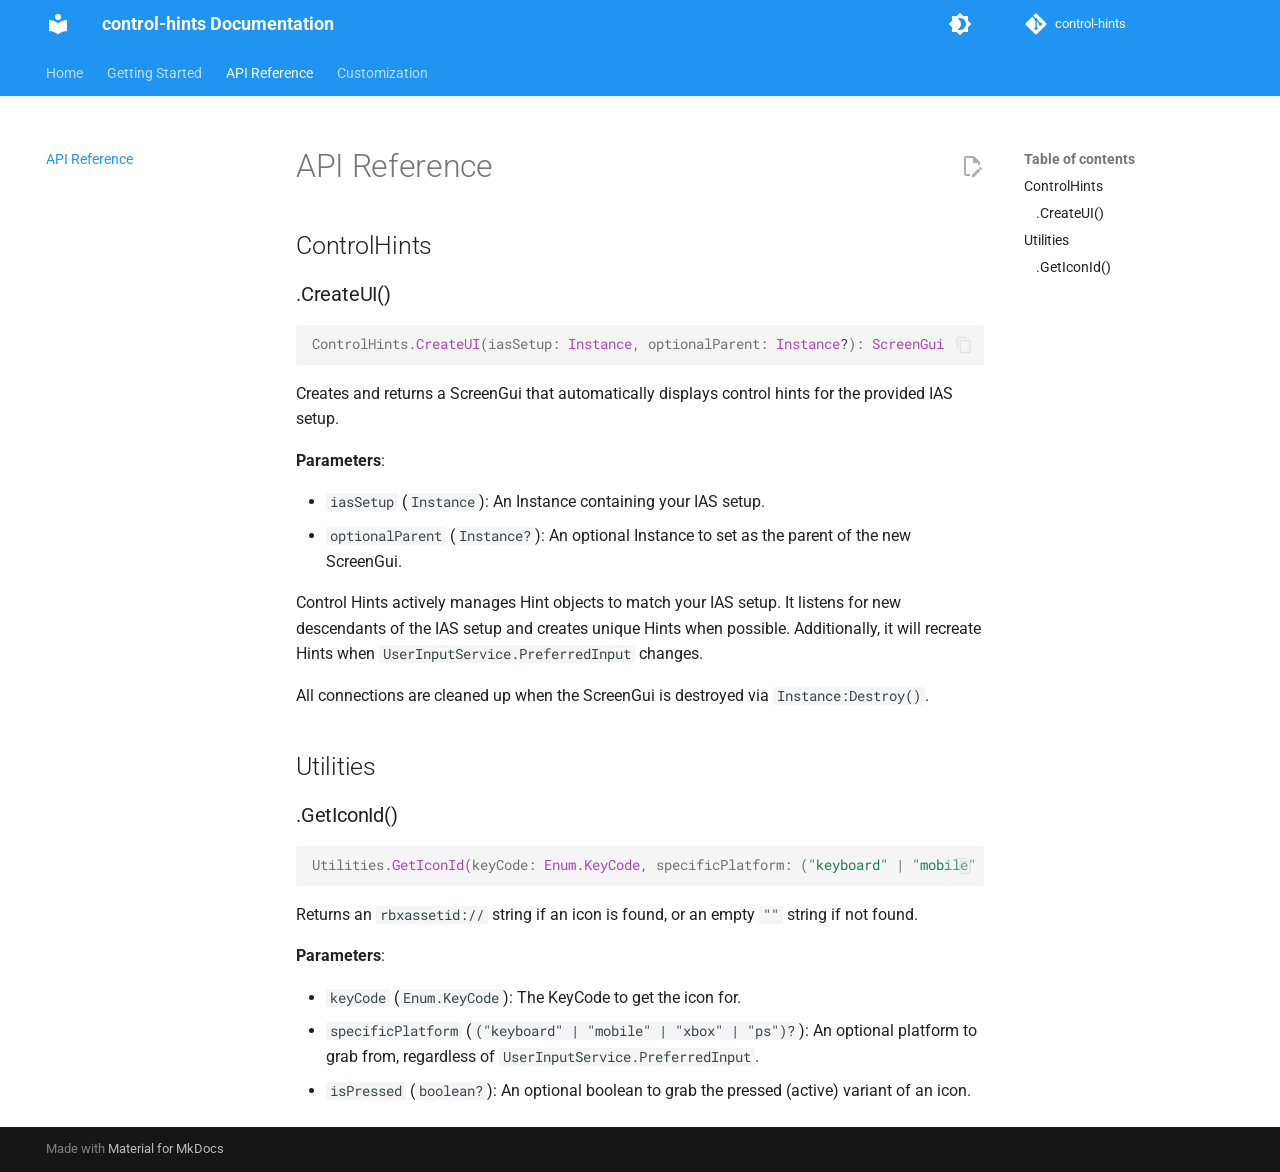
==== api-reference/index.html @ e26eed6b "Deployed 0cf9a9b with MkDocs version: 1.6.1" ====
<!doctype html>
<html lang="en" class="no-js">
  <head>
    
      <meta charset="utf-8">
      <meta name="viewport" content="width=device-width,initial-scale=1">
      
        <meta name="description" content="A modern Luau module for simplified Roblox control hints with Input Action System integration">
      
      
        <meta name="author" content="btc7274">
      
      
        <link rel="canonical" href="https://btc7274.github.io/control-hints/api-reference/">
      
      
        <link rel="prev" href="../getting-started/">
      
      
        <link rel="next" href="../customization/">
      
      
        
      
      
      <link rel="icon" href="../assets/images/favicon.png">
      <meta name="generator" content="mkdocs-1.6.1, mkdocs-material-9.7.6">
    
    
      
        <title>API Reference - control-hints Documentation</title>
      
    
    
      <link rel="stylesheet" href="../assets/stylesheets/main.484c7ddc.min.css">
      
        
        <link rel="stylesheet" href="../assets/stylesheets/palette.ab4e12ef.min.css">
      
      


    
    
      
    
    
      
        
        
        
        <link rel="stylesheet" href="../assets/external/fonts.googleapis.com/css.49ea35f2.css">
        <style>:root{--md-text-font:"Roboto";--md-code-font:"Roboto Mono"}</style>
      
    
    
      <link rel="stylesheet" href="../stylesheets/extra.css">
    
    <script>__md_scope=new URL("..",location),__md_hash=e=>[...e].reduce(((e,_)=>(e<<5)-e+_.charCodeAt(0)),0),__md_get=(e,_=localStorage,t=__md_scope)=>JSON.parse(_.getItem(t.pathname+"."+e)),__md_set=(e,_,t=localStorage,a=__md_scope)=>{try{t.setItem(a.pathname+"."+e,JSON.stringify(_))}catch(e){}}</script>
    
      

    
    
  </head>
  
  
    
    
      
    
    
    
    
    <body dir="ltr" data-md-color-scheme="default" data-md-color-primary="blue" data-md-color-accent="indigo">
  
    
    <input class="md-toggle" data-md-toggle="drawer" type="checkbox" id="__drawer" autocomplete="off">
    <input class="md-toggle" data-md-toggle="search" type="checkbox" id="__search" autocomplete="off">
    <label class="md-overlay" for="__drawer"></label>
    <div data-md-component="skip">
      
        
        <a href="#api-reference" class="md-skip">
          Skip to content
        </a>
      
    </div>
    <div data-md-component="announce">
      
    </div>
    
    
      

<header class="md-header" data-md-component="header">
  <nav class="md-header__inner md-grid" aria-label="Header">
    <a href=".." title="control-hints Documentation" class="md-header__button md-logo" aria-label="control-hints Documentation" data-md-component="logo">
      
  
  <svg xmlns="http://www.w3.org/2000/svg" viewBox="0 0 24 24"><path d="M12 8a3 3 0 0 0 3-3 3 3 0 0 0-3-3 3 3 0 0 0-3 3 3 3 0 0 0 3 3m0 3.54C9.64 9.35 6.5 8 3 8v11c3.5 0 6.64 1.35 9 3.54 2.36-2.19 5.5-3.54 9-3.54V8c-3.5 0-6.64 1.35-9 3.54"/></svg>

    </a>
    <label class="md-header__button md-icon" for="__drawer">
      
      <svg xmlns="http://www.w3.org/2000/svg" viewBox="0 0 24 24"><path d="M3 6h18v2H3zm0 5h18v2H3zm0 5h18v2H3z"/></svg>
    </label>
    <div class="md-header__title" data-md-component="header-title">
      <div class="md-header__ellipsis">
        <div class="md-header__topic">
          <span class="md-ellipsis">
            control-hints Documentation
          </span>
        </div>
        <div class="md-header__topic" data-md-component="header-topic">
          <span class="md-ellipsis">
            
              API Reference
            
          </span>
        </div>
      </div>
    </div>
    
      
        <form class="md-header__option" data-md-component="palette">
  
    
    
    
    <input class="md-option" data-md-color-media="" data-md-color-scheme="default" data-md-color-primary="blue" data-md-color-accent="indigo"  aria-label="Switch to dark mode"  type="radio" name="__palette" id="__palette_0">
    
      <label class="md-header__button md-icon" title="Switch to dark mode" for="__palette_1" hidden>
        <svg xmlns="http://www.w3.org/2000/svg" viewBox="0 0 24 24"><path d="M12 18c-.89 0-1.74-.2-2.5-.55C11.56 16.5 13 14.42 13 12s-1.44-4.5-3.5-5.45C10.26 6.2 11.11 6 12 6a6 6 0 0 1 6 6 6 6 0 0 1-6 6m8-9.31V4h-4.69L12 .69 8.69 4H4v4.69L.69 12 4 15.31V20h4.69L12 23.31 15.31 20H20v-4.69L23.31 12z"/></svg>
      </label>
    
  
    
    
    
    <input class="md-option" data-md-color-media="" data-md-color-scheme="slate" data-md-color-primary="blue" data-md-color-accent="indigo"  aria-label="Switch to light mode"  type="radio" name="__palette" id="__palette_1">
    
      <label class="md-header__button md-icon" title="Switch to light mode" for="__palette_0" hidden>
        <svg xmlns="http://www.w3.org/2000/svg" viewBox="0 0 24 24"><path d="M12 8a4 4 0 0 0-4 4 4 4 0 0 0 4 4 4 4 0 0 0 4-4 4 4 0 0 0-4-4m0 10a6 6 0 0 1-6-6 6 6 0 0 1 6-6 6 6 0 0 1 6 6 6 6 0 0 1-6 6m8-9.31V4h-4.69L12 .69 8.69 4H4v4.69L.69 12 4 15.31V20h4.69L12 23.31 15.31 20H20v-4.69L23.31 12z"/></svg>
      </label>
    
  
</form>
      
    
    
      <script>var palette=__md_get("__palette");if(palette&&palette.color){if("(prefers-color-scheme)"===palette.color.media){var media=matchMedia("(prefers-color-scheme: light)"),input=document.querySelector(media.matches?"[data-md-color-media='(prefers-color-scheme: light)']":"[data-md-color-media='(prefers-color-scheme: dark)']");palette.color.media=input.getAttribute("data-md-color-media"),palette.color.scheme=input.getAttribute("data-md-color-scheme"),palette.color.primary=input.getAttribute("data-md-color-primary"),palette.color.accent=input.getAttribute("data-md-color-accent")}for(var[key,value]of Object.entries(palette.color))document.body.setAttribute("data-md-color-"+key,value)}</script>
    
    
    
    
      <div class="md-header__source">
        <a href="https://github.com/btc7274/control-hints" title="Go to repository" class="md-source" data-md-component="source" target="_blank" rel="noopener">
  <div class="md-source__icon md-icon">
    
    <svg xmlns="http://www.w3.org/2000/svg" viewBox="0 0 448 512"><!--! Font Awesome Free 7.1.0 by @fontawesome - https://fontawesome.com License - https://fontawesome.com/license/free (Icons: CC BY 4.0, Fonts: SIL OFL 1.1, Code: MIT License) Copyright 2025 Fonticons, Inc.--><path d="M439.6 236.1 244 40.5c-5.4-5.5-12.8-8.5-20.4-8.5s-15 3-20.4 8.4L162.5 81l51.5 51.5c27.1-9.1 52.7 16.8 43.4 43.7l49.7 49.7c34.2-11.8 61.2 31 35.5 56.7-26.5 26.5-70.2-2.9-56-37.3L240.3 199v121.9c25.3 12.5 22.3 41.8 9.1 55-6.4 6.4-15.2 10.1-24.3 10.1s-17.8-3.6-24.3-10.1c-17.6-17.6-11.1-46.9 11.2-56v-123c-20.8-8.5-24.6-30.7-18.6-45L142.6 101 8.5 235.1C3 240.6 0 247.9 0 255.5s3 15 8.5 20.4l195.6 195.7c5.4 5.4 12.7 8.4 20.4 8.4s15-3 20.4-8.4l194.7-194.7c5.4-5.4 8.4-12.8 8.4-20.4s-3-15-8.4-20.4"/></svg>
  </div>
  <div class="md-source__repository">
    control-hints
  </div>
</a>
      </div>
    
  </nav>
  
</header>
    
    <div class="md-container" data-md-component="container">
      
      
        
          
            
<nav class="md-tabs" aria-label="Tabs" data-md-component="tabs">
  <div class="md-grid">
    <ul class="md-tabs__list">
      
        
  
  
  
  
    <li class="md-tabs__item">
      <a href=".." class="md-tabs__link">
        
  
  
    
  
  Home

      </a>
    </li>
  

      
        
  
  
  
  
    <li class="md-tabs__item">
      <a href="../getting-started/" class="md-tabs__link">
        
  
  
    
  
  Getting Started

      </a>
    </li>
  

      
        
  
  
  
    
  
  
    <li class="md-tabs__item md-tabs__item--active">
      <a href="./" class="md-tabs__link">
        
  
  
    
  
  API Reference

      </a>
    </li>
  

      
        
  
  
  
  
    
    
      <li class="md-tabs__item">
        <a href="../customization/" class="md-tabs__link">
          
  
  
  Customization

        </a>
      </li>
    
  

      
    </ul>
  </div>
</nav>
          
        
      
      <main class="md-main" data-md-component="main">
        <div class="md-main__inner md-grid">
          
            
              
              <div class="md-sidebar md-sidebar--primary" data-md-component="sidebar" data-md-type="navigation" >
                <div class="md-sidebar__scrollwrap">
                  <div class="md-sidebar__inner">
                    


  


<nav class="md-nav md-nav--primary md-nav--lifted" aria-label="Navigation" data-md-level="0">
  <label class="md-nav__title" for="__drawer">
    <a href=".." title="control-hints Documentation" class="md-nav__button md-logo" aria-label="control-hints Documentation" data-md-component="logo">
      
  
  <svg xmlns="http://www.w3.org/2000/svg" viewBox="0 0 24 24"><path d="M12 8a3 3 0 0 0 3-3 3 3 0 0 0-3-3 3 3 0 0 0-3 3 3 3 0 0 0 3 3m0 3.54C9.64 9.35 6.5 8 3 8v11c3.5 0 6.64 1.35 9 3.54 2.36-2.19 5.5-3.54 9-3.54V8c-3.5 0-6.64 1.35-9 3.54"/></svg>

    </a>
    control-hints Documentation
  </label>
  
    <div class="md-nav__source">
      <a href="https://github.com/btc7274/control-hints" title="Go to repository" class="md-source" data-md-component="source" target="_blank" rel="noopener">
  <div class="md-source__icon md-icon">
    
    <svg xmlns="http://www.w3.org/2000/svg" viewBox="0 0 448 512"><!--! Font Awesome Free 7.1.0 by @fontawesome - https://fontawesome.com License - https://fontawesome.com/license/free (Icons: CC BY 4.0, Fonts: SIL OFL 1.1, Code: MIT License) Copyright 2025 Fonticons, Inc.--><path d="M439.6 236.1 244 40.5c-5.4-5.5-12.8-8.5-20.4-8.5s-15 3-20.4 8.4L162.5 81l51.5 51.5c27.1-9.1 52.7 16.8 43.4 43.7l49.7 49.7c34.2-11.8 61.2 31 35.5 56.7-26.5 26.5-70.2-2.9-56-37.3L240.3 199v121.9c25.3 12.5 22.3 41.8 9.1 55-6.4 6.4-15.2 10.1-24.3 10.1s-17.8-3.6-24.3-10.1c-17.6-17.6-11.1-46.9 11.2-56v-123c-20.8-8.5-24.6-30.7-18.6-45L142.6 101 8.5 235.1C3 240.6 0 247.9 0 255.5s3 15 8.5 20.4l195.6 195.7c5.4 5.4 12.7 8.4 20.4 8.4s15-3 20.4-8.4l194.7-194.7c5.4-5.4 8.4-12.8 8.4-20.4s-3-15-8.4-20.4"/></svg>
  </div>
  <div class="md-source__repository">
    control-hints
  </div>
</a>
    </div>
  
  <ul class="md-nav__list" data-md-scrollfix>
    
      
      
  
  
  
  
    <li class="md-nav__item">
      <a href=".." class="md-nav__link">
        
  
  
  <span class="md-ellipsis">
    
  
    Home
  

    
  </span>
  
  

      </a>
    </li>
  

    
      
      
  
  
  
  
    <li class="md-nav__item">
      <a href="../getting-started/" class="md-nav__link">
        
  
  
  <span class="md-ellipsis">
    
  
    Getting Started
  

    
  </span>
  
  

      </a>
    </li>
  

    
      
      
  
  
    
  
  
  
    <li class="md-nav__item md-nav__item--active">
      
      <input class="md-nav__toggle md-toggle" type="checkbox" id="__toc">
      
      
        
      
      
        <label class="md-nav__link md-nav__link--active" for="__toc">
          
  
  
  <span class="md-ellipsis">
    
  
    API Reference
  

    
  </span>
  
  

          <span class="md-nav__icon md-icon"></span>
        </label>
      
      <a href="./" class="md-nav__link md-nav__link--active">
        
  
  
  <span class="md-ellipsis">
    
  
    API Reference
  

    
  </span>
  
  

      </a>
      
        

<nav class="md-nav md-nav--secondary" aria-label="Table of contents">
  
  
  
    
  
  
    <label class="md-nav__title" for="__toc">
      <span class="md-nav__icon md-icon"></span>
      Table of contents
    </label>
    <ul class="md-nav__list" data-md-component="toc" data-md-scrollfix>
      
        <li class="md-nav__item">
  <a href="#controlhints" class="md-nav__link">
    <span class="md-ellipsis">
      
        ControlHints
      
    </span>
  </a>
  
    <nav class="md-nav" aria-label="ControlHints">
      <ul class="md-nav__list">
        
          <li class="md-nav__item">
  <a href="#createui" class="md-nav__link">
    <span class="md-ellipsis">
      
        .CreateUI()
      
    </span>
  </a>
  
</li>
        
      </ul>
    </nav>
  
</li>
      
        <li class="md-nav__item">
  <a href="#utilities" class="md-nav__link">
    <span class="md-ellipsis">
      
        Utilities
      
    </span>
  </a>
  
    <nav class="md-nav" aria-label="Utilities">
      <ul class="md-nav__list">
        
          <li class="md-nav__item">
  <a href="#geticonid" class="md-nav__link">
    <span class="md-ellipsis">
      
        .GetIconId()
      
    </span>
  </a>
  
</li>
        
      </ul>
    </nav>
  
</li>
      
    </ul>
  
</nav>
      
    </li>
  

    
      
      
  
  
  
  
    
    
    
    
      
      
        
      
    
    
    <li class="md-nav__item md-nav__item--nested">
      
        
        
        <input class="md-nav__toggle md-toggle " type="checkbox" id="__nav_4" >
        
          
          <label class="md-nav__link" for="__nav_4" id="__nav_4_label" tabindex="0">
            
  
  
  <span class="md-ellipsis">
    
  
    Customization
  

    
  </span>
  
  

            <span class="md-nav__icon md-icon"></span>
          </label>
        
        <nav class="md-nav" data-md-level="1" aria-labelledby="__nav_4_label" aria-expanded="false">
          <label class="md-nav__title" for="__nav_4">
            <span class="md-nav__icon md-icon"></span>
            
  
    Customization
  

          </label>
          <ul class="md-nav__list" data-md-scrollfix>
            
              
                
  
  
  
  
    <li class="md-nav__item">
      <a href="../customization/" class="md-nav__link">
        
  
  
  <span class="md-ellipsis">
    
  
    Overview
  

    
  </span>
  
  

      </a>
    </li>
  

              
            
              
                
  
  
  
  
    <li class="md-nav__item">
      <a href="../customization/settings/" class="md-nav__link">
        
  
  
    <svg xmlns="http://www.w3.org/2000/svg" viewBox="0 0 24 24"><path d="M12 15.5A3.5 3.5 0 0 1 8.5 12 3.5 3.5 0 0 1 12 8.5a3.5 3.5 0 0 1 3.5 3.5 3.5 3.5 0 0 1-3.5 3.5m7.43-2.53c.04-.32.07-.64.07-.97s-.03-.66-.07-1l2.11-1.63c.19-.15.24-.42.12-.64l-2-3.46c-.12-.22-.39-.31-.61-.22l-2.49 1c-.52-.39-1.06-.73-1.69-.98l-.37-2.65A.506.506 0 0 0 14 2h-4c-.25 0-.46.18-.5.42l-.37 2.65c-.63.25-1.17.59-1.69.98l-2.49-1c-.22-.09-.49 0-.61.22l-2 3.46c-.13.22-.07.49.12.64L4.57 11c-.04.34-.07.67-.07 1s.03.65.07.97l-2.11 1.66c-.19.15-.25.42-.12.64l2 3.46c.12.22.39.3.61.22l2.49-1.01c.52.4 1.06.74 1.69.99l.37 2.65c.04.24.25.42.5.42h4c.25 0 .46-.18.5-.42l.37-2.65c.63-.26 1.17-.59 1.69-.99l2.49 1.01c.22.08.49 0 .61-.22l2-3.46c.12-.22.07-.49-.12-.64z"/></svg>
  
  <span class="md-ellipsis">
    
  
    Settings
  

    
  </span>
  
  

      </a>
    </li>
  

              
            
              
                
  
  
  
  
    <li class="md-nav__item">
      <a href="../customization/icon-sets/" class="md-nav__link">
        
  
  
  <span class="md-ellipsis">
    
  
    Icon Sets
  

    
  </span>
  
  

      </a>
    </li>
  

              
            
              
                
  
  
  
  
    <li class="md-nav__item">
      <a href="../customization/display-styles/" class="md-nav__link">
        
  
  
  <span class="md-ellipsis">
    
  
    Display Styles
  

    
  </span>
  
  

      </a>
    </li>
  

              
            
              
                
  
  
  
  
    <li class="md-nav__item">
      <a href="../customization/attributes/" class="md-nav__link">
        
  
  
  <span class="md-ellipsis">
    
  
    Attributes
  

    
  </span>
  
  

      </a>
    </li>
  

              
            
              
                
  
  
  
  
    <li class="md-nav__item">
      <a href="../customization/sorting/" class="md-nav__link">
        
  
  
  <span class="md-ellipsis">
    
  
    Sorting
  

    
  </span>
  
  

      </a>
    </li>
  

              
            
          </ul>
        </nav>
      
    </li>
  

    
  </ul>
</nav>
                  </div>
                </div>
              </div>
            
            
              
              <div class="md-sidebar md-sidebar--secondary" data-md-component="sidebar" data-md-type="toc" >
                <div class="md-sidebar__scrollwrap">
                  <div class="md-sidebar__inner">
                    

<nav class="md-nav md-nav--secondary" aria-label="Table of contents">
  
  
  
    
  
  
    <label class="md-nav__title" for="__toc">
      <span class="md-nav__icon md-icon"></span>
      Table of contents
    </label>
    <ul class="md-nav__list" data-md-component="toc" data-md-scrollfix>
      
        <li class="md-nav__item">
  <a href="#controlhints" class="md-nav__link">
    <span class="md-ellipsis">
      
        ControlHints
      
    </span>
  </a>
  
    <nav class="md-nav" aria-label="ControlHints">
      <ul class="md-nav__list">
        
          <li class="md-nav__item">
  <a href="#createui" class="md-nav__link">
    <span class="md-ellipsis">
      
        .CreateUI()
      
    </span>
  </a>
  
</li>
        
      </ul>
    </nav>
  
</li>
      
        <li class="md-nav__item">
  <a href="#utilities" class="md-nav__link">
    <span class="md-ellipsis">
      
        Utilities
      
    </span>
  </a>
  
    <nav class="md-nav" aria-label="Utilities">
      <ul class="md-nav__list">
        
          <li class="md-nav__item">
  <a href="#geticonid" class="md-nav__link">
    <span class="md-ellipsis">
      
        .GetIconId()
      
    </span>
  </a>
  
</li>
        
      </ul>
    </nav>
  
</li>
      
    </ul>
  
</nav>
                  </div>
                </div>
              </div>
            
          
          
            <div class="md-content" data-md-component="content">
              
              <article class="md-content__inner md-typeset">
                
                  


  
    <a href="https://github.com/btc7274/control-hints/edit/main/docs/api-reference.md" title="Edit this page" class="md-content__button md-icon" rel="edit noopener" target="_blank">
      
      <svg xmlns="http://www.w3.org/2000/svg" viewBox="0 0 24 24"><path d="M10 20H6V4h7v5h5v3.1l2-2V8l-6-6H6c-1.1 0-2 .9-2 2v16c0 1.1.9 2 2 2h4zm10.2-7c.1 0 .3.1.4.2l1.3 1.3c.2.2.2.6 0 .8l-1 1-2.1-2.1 1-1c.1-.1.2-.2.4-.2m0 3.9L14.1 23H12v-2.1l6.1-6.1z"/></svg>
    </a>
  
  


<h1 id="api-reference">API Reference</h1>
<h2 id="controlhints">ControlHints</h2>
<h3 id="createui">.CreateUI()</h3>
<div class="highlight"><pre><span></span><code><span id="__span-0-1"><a id="__codelineno-0-1" name="__codelineno-0-1" href="#__codelineno-0-1"></a><span class="nv">ControlHints</span><span class="p">.</span><span class="nf">CreateUI</span><span class="p">(</span><span class="nv">iasSetup</span><span class="p">:</span><span class="w"> </span><span class="nc">Instance</span><span class="p">,</span><span class="w"> </span><span class="nv">optionalParent</span><span class="p">:</span><span class="w"> </span><span class="nc">Instance</span><span class="err">?</span><span class="p">):</span><span class="w"> </span><span class="nc">ScreenGui</span>
</span></code></pre></div>
<p>Creates and returns a ScreenGui that automatically displays control hints for the provided IAS setup.</p>
<p><strong>Parameters</strong>:</p>
<ul>
<li><code>iasSetup</code> (<code>Instance</code>): An Instance containing your IAS setup.</li>
<li><code>optionalParent</code> (<code>Instance?</code>): An optional Instance to set as the parent of the new ScreenGui.</li>
</ul>
<p>Control Hints actively manages Hint objects to match your IAS setup. It listens for new descendants of the IAS setup and creates unique Hints when possible. Additionally, it will recreate Hints when <code>UserInputService.PreferredInput</code> changes.</p>
<p>All connections are cleaned up when the ScreenGui is destroyed via <code>Instance:Destroy()</code>.</p>
<h2 id="utilities">Utilities</h2>
<h3 id="geticonid">.GetIconId()</h3>
<div class="highlight"><pre><span></span><code><span id="__span-1-1"><a id="__codelineno-1-1" name="__codelineno-1-1" href="#__codelineno-1-1"></a><span class="nv">Utilities</span><span class="p">.</span><span class="nf">GetIconId</span><span class="p">(</span><span class="nv">keyCode</span><span class="p">:</span><span class="w"> </span><span class="nc">Enum</span><span class="p">.</span><span class="nc">KeyCode</span><span class="p">,</span><span class="w"> </span><span class="nv">specificPlatform</span><span class="p">:</span><span class="w"> </span><span class="p">(</span><span class="s2">&quot;keyboard&quot;</span><span class="w"> </span><span class="p">|</span><span class="w"> </span><span class="s2">&quot;mobile&quot;</span><span class="w"> </span><span class="p">|</span><span class="w"> </span><span class="s2">&quot;xbox&quot;</span><span class="w"> </span><span class="p">|</span><span class="w"> </span><span class="s2">&quot;ps&quot;</span><span class="p">)</span><span class="err">?</span><span class="p">,</span><span class="w"> </span><span class="nv">isPressed</span><span class="p">:</span><span class="w"> </span><span class="nc">boolean</span><span class="err">?</span><span class="p">):</span><span class="w"> </span><span class="nc">string</span>
</span></code></pre></div>
<p>Returns an <code>rbxassetid://</code> string if an icon is found, or an empty <code>""</code> string if not found.</p>
<p><strong>Parameters</strong>:</p>
<ul>
<li><code>keyCode</code> (<code>Enum.KeyCode</code>): The KeyCode to get the icon for.</li>
<li><code>specificPlatform</code> (<code>("keyboard" | "mobile" | "xbox" | "ps")?</code>): An optional platform to grab from, regardless of <code>UserInputService.PreferredInput</code>.</li>
<li><code>isPressed</code> (<code>boolean?</code>): An optional boolean to grab the pressed (active) variant of an icon.</li>
</ul>












                
              </article>
            </div>
          
          
<script>var target=document.getElementById(location.hash.slice(1));target&&target.name&&(target.checked=target.name.startsWith("__tabbed_"))</script>
        </div>
        
          <button type="button" class="md-top md-icon" data-md-component="top" hidden>
  
  <svg xmlns="http://www.w3.org/2000/svg" viewBox="0 0 24 24"><path d="M13 20h-2V8l-5.5 5.5-1.42-1.42L12 4.16l7.92 7.92-1.42 1.42L13 8z"/></svg>
  Back to top
</button>
        
      </main>
      
        <footer class="md-footer">
  
  <div class="md-footer-meta md-typeset">
    <div class="md-footer-meta__inner md-grid">
      <div class="md-copyright">
  
  
    Made with
    <a href="https://squidfunk.github.io/mkdocs-material/" target="_blank" rel="noopener">
      Material for MkDocs
    </a>
  
</div>
      
    </div>
  </div>
</footer>
      
    </div>
    <div class="md-dialog" data-md-component="dialog">
      <div class="md-dialog__inner md-typeset"></div>
    </div>
    
    
    
      
      
      <script id="__config" type="application/json">{"annotate": null, "base": "..", "features": ["navigation.tabs", "navigation.sections", "navigation.top", "search.suggest", "search.share", "content.code.annotate", "content.code.copy", "content.action.edit", "content.tooltips"], "search": "../assets/javascripts/workers/search.2c215733.min.js", "tags": null, "translations": {"clipboard.copied": "Copied to clipboard", "clipboard.copy": "Copy to clipboard", "search.result.more.one": "1 more on this page", "search.result.more.other": "# more on this page", "search.result.none": "No matching documents", "search.result.one": "1 matching document", "search.result.other": "# matching documents", "search.result.placeholder": "Type to start searching", "search.result.term.missing": "Missing", "select.version": "Select version"}, "version": null}</script>
    
    
      <script src="../assets/javascripts/bundle.79ae519e.min.js"></script>
      
    
  </body>
</html>
---- assets/stylesheets/main.484c7ddc.min.css ----
@charset "UTF-8";html{-webkit-text-size-adjust:none;-moz-text-size-adjust:none;text-size-adjust:none;box-sizing:border-box}*,:after,:before{box-sizing:inherit}@media (prefers-reduced-motion){*,:after,:before{transition:none!important}}body{margin:0}a,button,input,label{-webkit-tap-highlight-color:transparent}a{color:inherit;text-decoration:none}hr{border:0;box-sizing:initial;display:block;height:.05rem;overflow:visible;padding:0}small{font-size:80%}sub,sup{line-height:1em}img{border-style:none}table{border-collapse:initial;border-spacing:0}td,th{font-weight:400;vertical-align:top}button{background:#0000;border:0;font-family:inherit;font-size:inherit;margin:0;padding:0}input{border:0;outline:none}:root{--md-primary-fg-color:#4051b5;--md-primary-fg-color--light:#5d6cc0;--md-primary-fg-color--dark:#303fa1;--md-primary-bg-color:#fff;--md-primary-bg-color--light:#ffffffb3;--md-accent-fg-color:#526cfe;--md-accent-fg-color--transparent:#526cfe1a;--md-accent-bg-color:#fff;--md-accent-bg-color--light:#ffffffb3}[data-md-color-scheme=default]{color-scheme:light}[data-md-color-scheme=default] img[src$="#gh-dark-mode-only"],[data-md-color-scheme=default] img[src$="#only-dark"]{display:none}:root,[data-md-color-scheme=default]{--md-hue:225deg;--md-default-fg-color:#000000de;--md-default-fg-color--light:#0000008a;--md-default-fg-color--lighter:#00000052;--md-default-fg-color--lightest:#00000012;--md-default-bg-color:#fff;--md-default-bg-color--light:#ffffffb3;--md-default-bg-color--lighter:#ffffff4d;--md-default-bg-color--lightest:#ffffff1f;--md-code-fg-color:#36464e;--md-code-bg-color:#f5f5f5;--md-code-bg-color--light:#f5f5f5b3;--md-code-bg-color--lighter:#f5f5f54d;--md-code-hl-color:#4287ff;--md-code-hl-color--light:#4287ff1a;--md-code-hl-number-color:#d52a2a;--md-code-hl-special-color:#db1457;--md-code-hl-function-color:#a846b9;--md-code-hl-constant-color:#6e59d9;--md-code-hl-keyword-color:#3f6ec6;--md-code-hl-string-color:#1c7d4d;--md-code-hl-name-color:var(--md-code-fg-color);--md-code-hl-operator-color:var(--md-default-fg-color--light);--md-code-hl-punctuation-color:var(--md-default-fg-color--light);--md-code-hl-comment-color:var(--md-default-fg-color--light);--md-code-hl-generic-color:var(--md-default-fg-color--light);--md-code-hl-variable-color:var(--md-default-fg-color--light);--md-typeset-color:var(--md-default-fg-color);--md-typeset-a-color:var(--md-primary-fg-color);--md-typeset-del-color:#f5503d26;--md-typeset-ins-color:#0bd57026;--md-typeset-kbd-color:#fafafa;--md-typeset-kbd-accent-color:#fff;--md-typeset-kbd-border-color:#b8b8b8;--md-typeset-mark-color:#ffff0080;--md-typeset-table-color:#0000001f;--md-typeset-table-color--light:rgba(0,0,0,.035);--md-admonition-fg-color:var(--md-default-fg-color);--md-admonition-bg-color:var(--md-default-bg-color);--md-warning-fg-color:#000000de;--md-warning-bg-color:#ff9;--md-footer-fg-color:#fff;--md-footer-fg-color--light:#ffffffb3;--md-footer-fg-color--lighter:#ffffff73;--md-footer-bg-color:#000000de;--md-footer-bg-color--dark:#00000052;--md-shadow-z1:0 0.2rem 0.5rem #0000000d,0 0 0.05rem #0000001a;--md-shadow-z2:0 0.2rem 0.5rem #0000001a,0 0 0.05rem #00000040;--md-shadow-z3:0 0.2rem 0.5rem #0003,0 0 0.05rem #00000059}.md-icon svg{fill:currentcolor;display:block;height:1.2rem;width:1.2rem}body{-webkit-font-smoothing:antialiased;-moz-osx-font-smoothing:grayscale;--md-text-font-family:var(--md-text-font,_),-apple-system,BlinkMacSystemFont,Helvetica,Arial,sans-serif;--md-code-font-family:var(--md-code-font,_),SFMono-Regular,Consolas,Menlo,monospace}aside,body,input{font-feature-settings:"kern","liga";color:var(--md-typeset-color);font-family:var(--md-text-font-family)}code,kbd,pre{font-feature-settings:"kern";font-family:var(--md-code-font-family)}:root{--md-typeset-table-sort-icon:url('data:image/svg+xml;charset=utf-8,<svg xmlns="http://www.w3.org/2000/svg" viewBox="0 0 24 24"><path d="m18 21-4-4h3V7h-3l4-4 4 4h-3v10h3M2 19v-2h10v2M2 13v-2h7v2M2 7V5h4v2z"/></svg>');--md-typeset-table-sort-icon--asc:url('data:image/svg+xml;charset=utf-8,<svg xmlns="http://www.w3.org/2000/svg" viewBox="0 0 24 24"><path d="M19 17h3l-4 4-4-4h3V3h2M2 17h10v2H2M6 5v2H2V5m0 6h7v2H2z"/></svg>');--md-typeset-table-sort-icon--desc:url('data:image/svg+xml;charset=utf-8,<svg xmlns="http://www.w3.org/2000/svg" viewBox="0 0 24 24"><path d="M19 7h3l-4-4-4 4h3v14h2M2 17h10v2H2M6 5v2H2V5m0 6h7v2H2z"/></svg>')}.md-typeset{-webkit-print-color-adjust:exact;color-adjust:exact;font-size:.8rem;line-height:1.6;overflow-wrap:break-word}@media print{.md-typeset{font-size:.68rem}}.md-typeset blockquote,.md-typeset dl,.md-typeset figure,.md-typeset ol,.md-typeset pre,.md-typeset ul{margin-bottom:1em;margin-top:1em}.md-typeset h1{color:var(--md-default-fg-color--light);font-size:2em;line-height:1.3;margin:0 0 1.25em}.md-typeset h1,.md-typeset h2{font-weight:300;letter-spacing:-.01em}.md-typeset h2{font-size:1.5625em;line-height:1.4;margin:1.6em 0 .64em}.md-typeset h3{font-size:1.25em;font-weight:400;letter-spacing:-.01em;line-height:1.5;margin:1.6em 0 .8em}.md-typeset h2+h3{margin-top:.8em}.md-typeset h4{font-weight:700;letter-spacing:-.01em;margin:1em 0}.md-typeset h5,.md-typeset h6{color:var(--md-default-fg-color--light);font-size:.8em;font-weight:700;letter-spacing:-.01em;margin:1.25em 0}.md-typeset h5{text-transform:uppercase}.md-typeset h5 code{text-transform:none}.md-typeset hr{border-bottom:.05rem solid var(--md-default-fg-color--lightest);display:flow-root;margin:1.5em 0}.md-typeset a{color:var(--md-typeset-a-color);word-break:break-word}.md-typeset a,.md-typeset a:before{transition:color 125ms}.md-typeset a:focus,.md-typeset a:hover{color:var(--md-accent-fg-color)}.md-typeset a:focus code,.md-typeset a:hover code{background-color:var(--md-accent-fg-color--transparent);color:var(--md-accent-fg-color)}.md-typeset a code{color:var(--md-typeset-a-color)}.md-typeset a.focus-visible{outline-color:var(--md-accent-fg-color);outline-offset:.2rem}.md-typeset code,.md-typeset kbd,.md-typeset pre{color:var(--md-code-fg-color);direction:ltr;font-variant-ligatures:none;transition:background-color 125ms}@media print{.md-typeset code,.md-typeset kbd,.md-typeset pre{white-space:pre-wrap}}.md-typeset code{background-color:var(--md-code-bg-color);border-radius:.1rem;-webkit-box-decoration-break:clone;box-decoration-break:clone;font-size:.85em;padding:0 .2941176471em;transition:color 125ms,background-color 125ms;word-break:break-word}.md-typeset code:not(.focus-visible){-webkit-tap-highlight-color:transparent;outline:none}.md-typeset pre{display:flow-root;line-height:1.4;position:relative}.md-typeset pre>code{-webkit-box-decoration-break:slice;box-decoration-break:slice;box-shadow:none;display:block;margin:0;outline-color:var(--md-accent-fg-color);overflow:auto;padding:.7720588235em 1.1764705882em;scrollbar-color:var(--md-default-fg-color--lighter) #0000;scrollbar-width:thin;touch-action:auto;word-break:normal}.md-typeset pre>code:hover{scrollbar-color:var(--md-accent-fg-color) #0000}.md-typeset pre>code::-webkit-scrollbar{height:.2rem;width:.2rem}.md-typeset pre>code::-webkit-scrollbar-thumb{background-color:var(--md-default-fg-color--lighter)}.md-typeset pre>code::-webkit-scrollbar-thumb:hover{background-color:var(--md-accent-fg-color)}.md-typeset kbd{background-color:var(--md-typeset-kbd-color);border-radius:.1rem;box-shadow:0 .1rem 0 .05rem var(--md-typeset-kbd-border-color),0 .1rem 0 var(--md-typeset-kbd-border-color),0 -.1rem .2rem var(--md-typeset-kbd-accent-color) inset;color:var(--md-default-fg-color);display:inline-block;font-size:.75em;padding:0 .6666666667em;vertical-align:text-top;word-break:break-word}.md-typeset mark{background-color:var(--md-typeset-mark-color);-webkit-box-decoration-break:clone;box-decoration-break:clone;color:inherit;word-break:break-word}.md-typeset abbr{cursor:help;text-decoration:none}.md-typeset [data-preview],.md-typeset abbr{border-bottom:.05rem dotted var(--md-default-fg-color--light)}.md-typeset small{opacity:.75}[dir=ltr] .md-typeset sub,[dir=ltr] .md-typeset sup{margin-left:.078125em}[dir=rtl] .md-typeset sub,[dir=rtl] .md-typeset sup{margin-right:.078125em}[dir=ltr] .md-typeset blockquote{padding-left:.6rem}[dir=rtl] .md-typeset blockquote{padding-right:.6rem}[dir=ltr] .md-typeset blockquote{border-left:.2rem solid var(--md-default-fg-color--lighter)}[dir=rtl] .md-typeset blockquote{border-right:.2rem solid var(--md-default-fg-color--lighter)}.md-typeset blockquote{color:var(--md-default-fg-color--light);margin-left:0;margin-right:0}.md-typeset ul{list-style-type:disc}.md-typeset ul[type]{list-style-type:revert-layer}[dir=ltr] .md-typeset ol,[dir=ltr] .md-typeset ul{margin-left:.625em}[dir=rtl] .md-typeset ol,[dir=rtl] .md-typeset ul{margin-right:.625em}.md-typeset ol,.md-typeset ul{padding:0}.md-typeset ol:not([hidden]),.md-typeset ul:not([hidden]){display:flow-root}.md-typeset ol ol,.md-typeset ul ol{list-style-type:lower-alpha}.md-typeset ol ol ol,.md-typeset ul ol ol{list-style-type:lower-roman}.md-typeset ol ol ol ol,.md-typeset ul ol ol ol{list-style-type:upper-alpha}.md-typeset ol ol ol ol ol,.md-typeset ul ol ol ol ol{list-style-type:upper-roman}.md-typeset ol[type],.md-typeset ul[type]{list-style-type:revert-layer}[dir=ltr] .md-typeset ol li,[dir=ltr] .md-typeset ul li{margin-left:1.25em}[dir=rtl] .md-typeset ol li,[dir=rtl] .md-typeset ul li{margin-right:1.25em}.md-typeset ol li,.md-typeset ul li{margin-bottom:.5em}.md-typeset ol li blockquote,.md-typeset ol li p,.md-typeset ul li blockquote,.md-typeset ul li p{margin:.5em 0}.md-typeset ol li:last-child,.md-typeset ul li:last-child{margin-bottom:0}[dir=ltr] .md-typeset ol li ol,[dir=ltr] .md-typeset ol li ul,[dir=ltr] .md-typeset ul li ol,[dir=ltr] .md-typeset ul li ul{margin-left:.625em}[dir=rtl] .md-typeset ol li ol,[dir=rtl] .md-typeset ol li ul,[dir=rtl] .md-typeset ul li ol,[dir=rtl] .md-typeset ul li ul{margin-right:.625em}.md-typeset ol li ol,.md-typeset ol li ul,.md-typeset ul li ol,.md-typeset ul li ul{margin-bottom:.5em;margin-top:.5em}[dir=ltr] .md-typeset dd{margin-left:1.875em}[dir=rtl] .md-typeset dd{margin-right:1.875em}.md-typeset dd{margin-bottom:1.5em;margin-top:1em}.md-typeset img,.md-typeset svg,.md-typeset video{height:auto;max-width:100%}.md-typeset img[align=left]{margin:1em 1em 1em 0}.md-typeset img[align=right]{margin:1em 0 1em 1em}.md-typeset img[align]:only-child{margin-top:0}.md-typeset figure{display:flow-root;margin:1em auto;max-width:100%;text-align:center;width:fit-content}.md-typeset figure img{display:block;margin:0 auto}.md-typeset figcaption{font-style:italic;margin:1em auto;max-width:24rem}.md-typeset iframe{max-width:100%}.md-typeset table:not([class]){background-color:var(--md-default-bg-color);border:.05rem solid var(--md-typeset-table-color);border-radius:.1rem;display:inline-block;font-size:.64rem;max-width:100%;overflow:auto;touch-action:auto}@media print{.md-typeset table:not([class]){display:table}}.md-typeset table:not([class])+*{margin-top:1.5em}.md-typeset table:not([class]) td>:first-child,.md-typeset table:not([class]) th>:first-child{margin-top:0}.md-typeset table:not([class]) td>:last-child,.md-typeset table:not([class]) th>:last-child{margin-bottom:0}.md-typeset table:not([class]) td:not([align]),.md-typeset table:not([class]) th:not([align]){text-align:left}[dir=rtl] .md-typeset table:not([class]) td:not([align]),[dir=rtl] .md-typeset table:not([class]) th:not([align]){text-align:right}.md-typeset table:not([class]) th{font-weight:700;min-width:5rem;padding:.9375em 1.25em;vertical-align:top}.md-typeset table:not([class]) td{border-top:.05rem solid var(--md-typeset-table-color);padding:.9375em 1.25em;vertical-align:top}.md-typeset table:not([class]) tbody tr{transition:background-color 125ms}.md-typeset table:not([class]) tbody tr:hover{background-color:var(--md-typeset-table-color--light);box-shadow:0 .05rem 0 var(--md-default-bg-color) inset}.md-typeset table:not([class]) a{word-break:normal}.md-typeset table th[role=columnheader]{cursor:pointer}[dir=ltr] .md-typeset table th[role=columnheader]:after{margin-left:.5em}[dir=rtl] .md-typeset table th[role=columnheader]:after{margin-right:.5em}.md-typeset table th[role=columnheader]:after{content:"";display:inline-block;height:1.2em;-webkit-mask-image:var(--md-typeset-table-sort-icon);mask-image:var(--md-typeset-table-sort-icon);-webkit-mask-repeat:no-repeat;mask-repeat:no-repeat;-webkit-mask-size:contain;mask-size:contain;transition:background-color 125ms;vertical-align:text-bottom;width:1.2em}.md-typeset table th[role=columnheader]:hover:after{background-color:var(--md-default-fg-color--lighter)}.md-typeset table th[role=columnheader][aria-sort=ascending]:after{background-color:var(--md-default-fg-color--light);-webkit-mask-image:var(--md-typeset-table-sort-icon--asc);mask-image:var(--md-typeset-table-sort-icon--asc)}.md-typeset table th[role=columnheader][aria-sort=descending]:after{background-color:var(--md-default-fg-color--light);-webkit-mask-image:var(--md-typeset-table-sort-icon--desc);mask-image:var(--md-typeset-table-sort-icon--desc)}.md-typeset__scrollwrap{margin:1em -.8rem;overflow-x:auto;touch-action:auto}.md-typeset__table{display:inline-block;margin-bottom:.5em;padding:0 .8rem}@media print{.md-typeset__table{display:block}}html .md-typeset__table table{display:table;margin:0;overflow:hidden;width:100%}@media screen and (max-width:44.984375em){.md-content__inner>pre{margin:1em -.8rem}.md-content__inner>pre code{border-radius:0}}.md-typeset .md-author{border-radius:100%;display:block;flex-shrink:0;height:1.6rem;overflow:hidden;position:relative;transition:color 125ms,transform 125ms;width:1.6rem}.md-typeset .md-author img{display:block}.md-typeset .md-author--more{background:var(--md-default-fg-color--lightest);color:var(--md-default-fg-color--lighter);font-size:.6rem;font-weight:700;line-height:1.6rem;text-align:center}.md-typeset .md-author--long{height:2.4rem;width:2.4rem}.md-typeset a.md-author{transform:scale(1)}.md-typeset a.md-author img{border-radius:100%;filter:grayscale(100%) opacity(75%);transition:filter 125ms}.md-typeset a.md-author:focus,.md-typeset a.md-author:hover{transform:scale(1.1);z-index:1}.md-typeset a.md-author:focus img,.md-typeset a.md-author:hover img{filter:grayscale(0)}.md-banner{background-color:var(--md-footer-bg-color);color:var(--md-footer-fg-color);overflow:auto}@media print{.md-banner{display:none}}.md-banner--warning{background-color:var(--md-warning-bg-color);color:var(--md-warning-fg-color)}.md-banner__inner{font-size:.7rem;margin:.6rem auto;padding:0 .8rem}[dir=ltr] .md-banner__button{float:right}[dir=rtl] .md-banner__button{float:left}.md-banner__button{color:inherit;cursor:pointer;transition:opacity .25s}.no-js .md-banner__button{display:none}.md-banner__button:hover{opacity:.7}html{font-size:125%;height:100%;overflow-x:hidden}@media screen and (min-width:100em){html{font-size:137.5%}}@media screen and (min-width:125em){html{font-size:150%}}body{background-color:var(--md-default-bg-color);display:flex;flex-direction:column;font-size:.5rem;min-height:100%;position:relative;width:100%}@media print{body{display:block}}@media screen and (max-width:59.984375em){body[data-md-scrolllock]{position:fixed}}.md-grid{margin-left:auto;margin-right:auto;max-width:61rem}.md-container{display:flex;flex-direction:column;flex-grow:1}@media print{.md-container{display:block}}.md-main{flex-grow:1}.md-main__inner{display:flex;height:100%;margin-top:1.5rem}.md-ellipsis{overflow:hidden;text-overflow:ellipsis}.md-toggle{display:none}.md-option{height:0;opacity:0;position:absolute;width:0}.md-option:checked+label:not([hidden]){display:block}.md-option.focus-visible+label{outline-color:var(--md-accent-fg-color);outline-style:auto}.md-skip{background-color:var(--md-default-fg-color);border-radius:.1rem;color:var(--md-default-bg-color);font-size:.64rem;margin:.5rem;opacity:0;outline-color:var(--md-accent-fg-color);padding:.3rem .5rem;position:fixed;transform:translateY(.4rem);z-index:-1}.md-skip:focus{opacity:1;transform:translateY(0);transition:transform .25s cubic-bezier(.4,0,.2,1),opacity 175ms 75ms;z-index:10}@page{margin:25mm}:root{--md-clipboard-icon:url('data:image/svg+xml;charset=utf-8,<svg xmlns="http://www.w3.org/2000/svg" viewBox="0 0 24 24"><path d="M19 21H8V7h11m0-2H8a2 2 0 0 0-2 2v14a2 2 0 0 0 2 2h11a2 2 0 0 0 2-2V7a2 2 0 0 0-2-2m-3-4H4a2 2 0 0 0-2 2v14h2V3h12z"/></svg>')}.md-clipboard{border-radius:.1rem;color:var(--md-default-fg-color--lightest);cursor:pointer;height:1.5em;outline-color:var(--md-accent-fg-color);outline-offset:.1rem;transition:color .25s;width:1.5em;z-index:1}@media print{.md-clipboard{display:none}}.md-clipboard:not(.focus-visible){-webkit-tap-highlight-color:transparent;outline:none}:hover>.md-clipboard{color:var(--md-default-fg-color--light)}.md-clipboard:focus,.md-clipboard:hover{color:var(--md-accent-fg-color)}.md-clipboard:after{background-color:currentcolor;content:"";display:block;height:1.125em;margin:0 auto;-webkit-mask-image:var(--md-clipboard-icon);mask-image:var(--md-clipboard-icon);-webkit-mask-position:center;mask-position:center;-webkit-mask-repeat:no-repeat;mask-repeat:no-repeat;-webkit-mask-size:contain;mask-size:contain;width:1.125em}.md-clipboard--inline{cursor:pointer}.md-clipboard--inline code{transition:color .25s,background-color .25s}.md-clipboard--inline:focus code,.md-clipboard--inline:hover code{background-color:var(--md-accent-fg-color--transparent);color:var(--md-accent-fg-color)}:root{--md-code-select-icon:url('data:image/svg+xml;charset=utf-8,<svg xmlns="http://www.w3.org/2000/svg" viewBox="0 0 24 24"><path d="M19 19h-4v2h4c1.1 0 2-.9 2-2v-4h-2m0-12h-4v2h4v4h2V5c0-1.1-.9-2-2-2M5 5h4V3H5c-1.1 0-2 .9-2 2v4h2m0 6H3v4c0 1.1.9 2 2 2h4v-2H5zm2-4h2v2H7zm4 0h2v2h-2zm4 0h2v2h-2zM7 7h2v2H7zm4 0h2v2h-2zm4 0h2v2h-2zm-8 8h2v2H7zm4 0h2v2h-2zm4 0h2v2h-2z"/></svg>');--md-code-copy-icon:url('data:image/svg+xml;charset=utf-8,<svg xmlns="http://www.w3.org/2000/svg" viewBox="0 0 24 24"><path d="M19 21H8V7h11m0-2H8a2 2 0 0 0-2 2v14a2 2 0 0 0 2 2h11a2 2 0 0 0 2-2V7a2 2 0 0 0-2-2m-3-4H4a2 2 0 0 0-2 2v14h2V3h12z"/></svg>')}.md-typeset .md-code__content{display:grid}.md-code__nav{background-color:var(--md-code-bg-color--lighter);border-radius:.1rem;display:flex;gap:.2rem;padding:.2rem;position:absolute;right:.25em;top:.25em;transition:background-color .25s;z-index:1}:hover>.md-code__nav{background-color:var(--md-code-bg-color--light)}.md-code__button{color:var(--md-default-fg-color--lightest);cursor:pointer;display:block;height:1.5em;outline-color:var(--md-accent-fg-color);outline-offset:.1rem;transition:color .25s;width:1.5em}:hover>*>.md-code__button{color:var(--md-default-fg-color--light)}.md-code__button.focus-visible,.md-code__button:hover{color:var(--md-accent-fg-color)}.md-code__button--active{color:var(--md-default-fg-color)!important}.md-code__button:after{background-color:currentcolor;content:"";display:block;height:1.125em;margin:0 auto;-webkit-mask-position:center;mask-position:center;-webkit-mask-repeat:no-repeat;mask-repeat:no-repeat;-webkit-mask-size:contain;mask-size:contain;width:1.125em}.md-code__button[data-md-type=select]:after{-webkit-mask-image:var(--md-code-select-icon);mask-image:var(--md-code-select-icon)}.md-code__button[data-md-type=copy]:after{-webkit-mask-image:var(--md-code-copy-icon);mask-image:var(--md-code-copy-icon)}@keyframes consent{0%{opacity:0;transform:translateY(100%)}to{opacity:1;transform:translateY(0)}}@keyframes overlay{0%{opacity:0}to{opacity:1}}.md-consent__overlay{animation:overlay .25s both;-webkit-backdrop-filter:blur(.1rem);backdrop-filter:blur(.1rem);background-color:#0000008a;height:100%;opacity:1;position:fixed;top:0;width:100%;z-index:5}.md-consent__inner{animation:consent .5s cubic-bezier(.1,.7,.1,1) both;background-color:var(--md-default-bg-color);border:0;border-radius:.1rem;bottom:0;box-shadow:0 0 .2rem #0000001a,0 .2rem .4rem #0003;max-height:100%;overflow:auto;padding:0;position:fixed;width:100%;z-index:5}.md-consent__form{padding:.8rem}.md-consent__settings{display:none;margin:1em 0}input:checked+.md-consent__settings{display:block}.md-consent__controls{margin-bottom:.8rem}.md-typeset .md-consent__controls .md-button{display:inline}@media screen and (max-width:44.984375em){.md-typeset .md-consent__controls .md-button{display:block;margin-top:.4rem;text-align:center;width:100%}}.md-consent label{cursor:pointer}.md-content{flex-grow:1;min-width:0}.md-content__inner{margin:0 .8rem 1.2rem;padding-top:.6rem}@media screen and (min-width:76.25em){[dir=ltr] .md-sidebar--primary:not([hidden])~.md-content>.md-content__inner{margin-left:1.2rem}[dir=ltr] .md-sidebar--secondary:not([hidden])~.md-content>.md-content__inner,[dir=rtl] .md-sidebar--primary:not([hidden])~.md-content>.md-content__inner{margin-right:1.2rem}[dir=rtl] .md-sidebar--secondary:not([hidden])~.md-content>.md-content__inner{margin-left:1.2rem}}.md-content__inner:before{content:"";display:block;height:.4rem}.md-content__inner>:last-child{margin-bottom:0}[dir=ltr] .md-content__button{float:right}[dir=rtl] .md-content__button{float:left}[dir=ltr] .md-content__button{margin-left:.4rem}[dir=rtl] .md-content__button{margin-right:.4rem}.md-content__button{margin:.4rem 0;padding:0}@media print{.md-content__button{display:none}}.md-typeset .md-content__button{color:var(--md-default-fg-color--lighter)}.md-content__button svg{display:inline;vertical-align:top}[dir=rtl] .md-content__button svg{transform:scaleX(-1)}[dir=ltr] .md-dialog{right:.8rem}[dir=rtl] .md-dialog{left:.8rem}.md-dialog{background-color:var(--md-default-fg-color);border-radius:.1rem;bottom:.8rem;box-shadow:var(--md-shadow-z3);min-width:11.1rem;opacity:0;padding:.4rem .6rem;pointer-events:none;position:fixed;transform:translateY(100%);transition:transform 0ms .4s,opacity .4s;z-index:4}@media print{.md-dialog{display:none}}.md-dialog--active{opacity:1;pointer-events:auto;transform:translateY(0);transition:transform .4s cubic-bezier(.075,.85,.175,1),opacity .4s}.md-dialog__inner{color:var(--md-default-bg-color);font-size:.7rem}.md-feedback{margin:2em 0 1em;text-align:center}.md-feedback fieldset{border:none;margin:0;padding:0}.md-feedback__title{font-weight:700;margin:1em auto}.md-feedback__inner{position:relative}.md-feedback__list{display:flex;flex-wrap:wrap;place-content:baseline center;position:relative}.md-feedback__list:hover .md-icon:not(:disabled){color:var(--md-default-fg-color--lighter)}:disabled .md-feedback__list{min-height:1.8rem}.md-feedback__icon{color:var(--md-default-fg-color--light);cursor:pointer;flex-shrink:0;margin:0 .1rem;transition:color 125ms}.md-feedback__icon:not(:disabled).md-icon:hover{color:var(--md-accent-fg-color)}.md-feedback__icon:disabled{color:var(--md-default-fg-color--lightest);pointer-events:none}.md-feedback__note{opacity:0;position:relative;transform:translateY(.4rem);transition:transform .4s cubic-bezier(.1,.7,.1,1),opacity .15s}.md-feedback__note>*{margin:0 auto;max-width:16rem}:disabled .md-feedback__note{opacity:1;transform:translateY(0)}@media print{.md-feedback{display:none}}.md-footer{background-color:var(--md-footer-bg-color);color:var(--md-footer-fg-color)}@media print{.md-footer{display:none}}.md-footer__inner{justify-content:space-between;overflow:auto;padding:.2rem}.md-footer__inner:not([hidden]){display:flex}.md-footer__link{align-items:end;display:flex;flex-grow:0.01;margin-bottom:.4rem;margin-top:1rem;max-width:100%;outline-color:var(--md-accent-fg-color);overflow:hidden;transition:opacity .25s}.md-footer__link:focus,.md-footer__link:hover{opacity:.7}[dir=rtl] .md-footer__link svg{transform:scaleX(-1)}@media screen and (max-width:44.984375em){.md-footer__link--prev{flex-shrink:0}.md-footer__link--prev .md-footer__title{display:none}}[dir=ltr] .md-footer__link--next{margin-left:auto}[dir=rtl] .md-footer__link--next{margin-right:auto}.md-footer__link--next{text-align:right}[dir=rtl] .md-footer__link--next{text-align:left}.md-footer__title{flex-grow:1;font-size:.9rem;margin-bottom:.7rem;max-width:calc(100% - 2.4rem);padding:0 1rem;white-space:nowrap}.md-footer__button{margin:.2rem;padding:.4rem}.md-footer__direction{font-size:.64rem;opacity:.7}.md-footer-meta{background-color:var(--md-footer-bg-color--dark)}.md-footer-meta__inner{display:flex;flex-wrap:wrap;justify-content:space-between;padding:.2rem}html .md-footer-meta.md-typeset a{color:var(--md-footer-fg-color--light)}html .md-footer-meta.md-typeset a:focus,html .md-footer-meta.md-typeset a:hover{color:var(--md-footer-fg-color)}.md-copyright{color:var(--md-footer-fg-color--lighter);font-size:.64rem;margin:auto .6rem;padding:.4rem 0;width:100%}@media screen and (min-width:45em){.md-copyright{width:auto}}.md-copyright__highlight{color:var(--md-footer-fg-color--light)}.md-social{display:inline-flex;gap:.2rem;margin:0 .4rem;padding:.2rem 0 .6rem}@media screen and (min-width:45em){.md-social{padding:.6rem 0}}.md-social__link{display:inline-block;height:1.6rem;text-align:center;width:1.6rem}.md-social__link:before{line-height:1.9}.md-social__link svg{fill:currentcolor;max-height:.8rem;vertical-align:-25%}.md-typeset .md-button{border:.1rem solid;border-radius:.1rem;color:var(--md-primary-fg-color);cursor:pointer;display:inline-block;font-weight:700;padding:.625em 2em;transition:color 125ms,background-color 125ms,border-color 125ms}.md-typeset .md-button--primary{background-color:var(--md-primary-fg-color);border-color:var(--md-primary-fg-color);color:var(--md-primary-bg-color)}.md-typeset .md-button:focus,.md-typeset .md-button:hover{background-color:var(--md-accent-fg-color);border-color:var(--md-accent-fg-color);color:var(--md-accent-bg-color)}[dir=ltr] .md-typeset .md-input{border-top-left-radius:.1rem}[dir=ltr] .md-typeset .md-input,[dir=rtl] .md-typeset .md-input{border-top-right-radius:.1rem}[dir=rtl] .md-typeset .md-input{border-top-left-radius:.1rem}.md-typeset .md-input{border-bottom:.1rem solid var(--md-default-fg-color--lighter);box-shadow:var(--md-shadow-z1);font-size:.8rem;height:1.8rem;padding:0 .6rem;transition:border .25s,box-shadow .25s}.md-typeset .md-input:focus,.md-typeset .md-input:hover{border-bottom-color:var(--md-accent-fg-color);box-shadow:var(--md-shadow-z2)}.md-typeset .md-input--stretch{width:100%}.md-header{background-color:var(--md-primary-fg-color);box-shadow:0 0 .2rem #0000,0 .2rem .4rem #0000;color:var(--md-primary-bg-color);display:block;left:0;position:sticky;right:0;top:0;z-index:4}@media print{.md-header{display:none}}.md-header[hidden]{transform:translateY(-100%);transition:transform .25s cubic-bezier(.8,0,.6,1),box-shadow .25s}.md-header--shadow{box-shadow:0 0 .2rem #0000001a,0 .2rem .4rem #0003;transition:transform .25s cubic-bezier(.1,.7,.1,1),box-shadow .25s}.md-header__inner{align-items:center;display:flex;padding:0 .2rem}.md-header__button{color:currentcolor;cursor:pointer;margin:.2rem;outline-color:var(--md-accent-fg-color);padding:.4rem;position:relative;transition:opacity .25s;vertical-align:middle;z-index:1}.md-header__button:hover{opacity:.7}.md-header__button:not([hidden]){display:inline-block}.md-header__button:not(.focus-visible){-webkit-tap-highlight-color:transparent;outline:none}.md-header__button.md-logo{margin:.2rem;padding:.4rem}@media screen and (max-width:76.234375em){.md-header__button.md-logo{display:none}}.md-header__button.md-logo img,.md-header__button.md-logo svg{fill:currentcolor;display:block;height:1.2rem;width:auto}@media screen and (min-width:60em){.md-header__button[for=__search]{display:none}}.no-js .md-header__button[for=__search]{display:none}[dir=rtl] .md-header__button[for=__search] svg{transform:scaleX(-1)}@media screen and (min-width:76.25em){.md-header__button[for=__drawer]{display:none}}.md-header__topic{display:flex;max-width:100%;position:absolute;transition:transform .4s cubic-bezier(.1,.7,.1,1),opacity .15s;white-space:nowrap}.md-header__topic+.md-header__topic{opacity:0;pointer-events:none;transform:translateX(1.25rem);transition:transform .4s cubic-bezier(1,.7,.1,.1),opacity .15s;z-index:-1}[dir=rtl] .md-header__topic+.md-header__topic{transform:translateX(-1.25rem)}.md-header__topic:first-child{font-weight:700}[dir=ltr] .md-header__title{margin-left:1rem;margin-right:.4rem}[dir=rtl] .md-header__title{margin-left:.4rem;margin-right:1rem}.md-header__title{flex-grow:1;font-size:.9rem;height:2.4rem;line-height:2.4rem}.md-header__title--active .md-header__topic{opacity:0;pointer-events:none;transform:translateX(-1.25rem);transition:transform .4s cubic-bezier(1,.7,.1,.1),opacity .15s;z-index:-1}[dir=rtl] .md-header__title--active .md-header__topic{transform:translateX(1.25rem)}.md-header__title--active .md-header__topic+.md-header__topic{opacity:1;pointer-events:auto;transform:translateX(0);transition:transform .4s cubic-bezier(.1,.7,.1,1),opacity .15s;z-index:0}.md-header__title>.md-header__ellipsis{height:100%;position:relative;width:100%}.md-header__option{display:flex;flex-shrink:0;max-width:100%;transition:max-width 0ms .25s,opacity .25s .25s;white-space:nowrap}[data-md-toggle=search]:checked~.md-header .md-header__option{max-width:0;opacity:0;transition:max-width 0ms,opacity 0ms}.md-header__option>input{bottom:0}.md-header__source{display:none}@media screen and (min-width:60em){[dir=ltr] .md-header__source{margin-left:1rem}[dir=rtl] .md-header__source{margin-right:1rem}.md-header__source{display:block;max-width:11.7rem;width:11.7rem}}@media screen and (min-width:76.25em){[dir=ltr] .md-header__source{margin-left:1.4rem}[dir=rtl] .md-header__source{margin-right:1.4rem}}.md-meta{color:var(--md-default-fg-color--light);font-size:.7rem;line-height:1.3}.md-meta__list{display:inline-flex;flex-wrap:wrap;list-style:none;margin:0;padding:0}.md-meta__item:not(:last-child):after{content:"·";margin-left:.2rem;margin-right:.2rem}.md-meta__link{color:var(--md-typeset-a-color)}.md-meta__link:focus,.md-meta__link:hover{color:var(--md-accent-fg-color)}.md-draft{background-color:#ff1744;border-radius:.125em;color:#fff;display:inline-block;font-weight:700;padding-left:.5714285714em;padding-right:.5714285714em}:root{--md-nav-icon--prev:url('data:image/svg+xml;charset=utf-8,<svg xmlns="http://www.w3.org/2000/svg" viewBox="0 0 24 24"><path d="M20 11v2H8l5.5 5.5-1.42 1.42L4.16 12l7.92-7.92L13.5 5.5 8 11z"/></svg>');--md-nav-icon--next:url('data:image/svg+xml;charset=utf-8,<svg xmlns="http://www.w3.org/2000/svg" viewBox="0 0 24 24"><path d="M8.59 16.58 13.17 12 8.59 7.41 10 6l6 6-6 6z"/></svg>');--md-toc-icon:url('data:image/svg+xml;charset=utf-8,<svg xmlns="http://www.w3.org/2000/svg" viewBox="0 0 24 24"><path d="M3 9h14V7H3zm0 4h14v-2H3zm0 4h14v-2H3zm16 0h2v-2h-2zm0-10v2h2V7zm0 6h2v-2h-2z"/></svg>')}.md-nav{font-size:.7rem;line-height:1.3}.md-nav__title{color:var(--md-default-fg-color--light);display:block;font-weight:700;overflow:hidden;padding:0 .6rem;text-overflow:ellipsis}.md-nav__title .md-nav__button{display:none}.md-nav__title .md-nav__button img{height:100%;width:auto}.md-nav__title .md-nav__button.md-logo img,.md-nav__title .md-nav__button.md-logo svg{fill:currentcolor;display:block;height:2.4rem;max-width:100%;object-fit:contain;width:auto}.md-nav__list{list-style:none;margin:0;padding:0}.md-nav__link{align-items:flex-start;display:flex;gap:.4rem;margin-top:.625em;scroll-snap-align:start;transition:color 125ms}.md-nav__link--passed,.md-nav__link--passed code{color:var(--md-default-fg-color--light)}.md-nav__item .md-nav__link--active,.md-nav__item .md-nav__link--active code{color:var(--md-typeset-a-color)}.md-nav__link .md-ellipsis{position:relative}.md-nav__link .md-ellipsis code{word-break:normal}[dir=ltr] .md-nav__link .md-icon:last-child{margin-left:auto}[dir=rtl] .md-nav__link .md-icon:last-child{margin-right:auto}.md-nav__link .md-typeset{font-size:.7rem;line-height:1.3}.md-nav__link svg{fill:currentcolor;flex-shrink:0;height:1.3em;position:relative}.md-nav__link[for]:focus,.md-nav__link[for]:hover,.md-nav__link[href]:focus,.md-nav__link[href]:hover{color:var(--md-accent-fg-color);cursor:pointer}.md-nav__link[for]:focus code,.md-nav__link[for]:hover code,.md-nav__link[href]:focus code,.md-nav__link[href]:hover code{background-color:var(--md-accent-fg-color--transparent);color:var(--md-accent-fg-color)}.md-nav__link.focus-visible{outline-color:var(--md-accent-fg-color);outline-offset:.2rem}.md-nav--primary .md-nav__link[for=__toc]{display:none}.md-nav--primary .md-nav__link[for=__toc] .md-icon:after{background-color:currentcolor;display:block;height:100%;-webkit-mask-image:var(--md-toc-icon);mask-image:var(--md-toc-icon);width:100%}.md-nav--primary .md-nav__link[for=__toc]~.md-nav{display:none}.md-nav__container>.md-nav__link{margin-top:0}.md-nav__container>.md-nav__link:first-child{flex-grow:1;min-width:0}.md-nav__icon{flex-shrink:0}.md-nav__source{display:none}@media screen and (max-width:76.234375em){.md-nav--primary,.md-nav--primary .md-nav{background-color:var(--md-default-bg-color);display:flex;flex-direction:column;height:100%;left:0;position:absolute;right:0;top:0;z-index:1}.md-nav--primary .md-nav__item,.md-nav--primary .md-nav__title{font-size:.8rem;line-height:1.5}.md-nav--primary .md-nav__title{background-color:var(--md-default-fg-color--lightest);color:var(--md-default-fg-color--light);cursor:pointer;height:5.6rem;line-height:2.4rem;padding:3rem .8rem .2rem;position:relative;white-space:nowrap}[dir=ltr] .md-nav--primary .md-nav__title .md-nav__icon{left:.4rem}[dir=rtl] .md-nav--primary .md-nav__title .md-nav__icon{right:.4rem}.md-nav--primary .md-nav__title .md-nav__icon{display:block;height:1.2rem;margin:.2rem;position:absolute;top:.4rem;width:1.2rem}.md-nav--primary .md-nav__title .md-nav__icon:after{background-color:currentcolor;content:"";display:block;height:100%;-webkit-mask-image:var(--md-nav-icon--prev);mask-image:var(--md-nav-icon--prev);-webkit-mask-position:center;mask-position:center;-webkit-mask-repeat:no-repeat;mask-repeat:no-repeat;-webkit-mask-size:contain;mask-size:contain;width:100%}.md-nav--primary .md-nav__title~.md-nav__list{background-color:var(--md-default-bg-color);box-shadow:0 .05rem 0 var(--md-default-fg-color--lightest) inset;overflow-y:auto;scroll-snap-type:y mandatory;touch-action:pan-y}.md-nav--primary .md-nav__title~.md-nav__list>:first-child{border-top:0}.md-nav--primary .md-nav__title[for=__drawer]{background-color:var(--md-primary-fg-color);color:var(--md-primary-bg-color);font-weight:700}.md-nav--primary .md-nav__title .md-logo{display:block;left:.2rem;margin:.2rem;padding:.4rem;position:absolute;right:.2rem;top:.2rem}.md-nav--primary .md-nav__list{flex:1}.md-nav--primary .md-nav__item{border-top:.05rem solid var(--md-default-fg-color--lightest)}.md-nav--primary .md-nav__item--active>.md-nav__link{color:var(--md-typeset-a-color)}.md-nav--primary .md-nav__item--active>.md-nav__link:focus,.md-nav--primary .md-nav__item--active>.md-nav__link:hover{color:var(--md-accent-fg-color)}.md-nav--primary .md-nav__link{margin-top:0;padding:.6rem .8rem}.md-nav--primary .md-nav__link svg{margin-top:.1em}.md-nav--primary .md-nav__link>.md-nav__link{padding:0}[dir=ltr] .md-nav--primary .md-nav__link .md-nav__icon{margin-right:-.2rem}[dir=rtl] .md-nav--primary .md-nav__link .md-nav__icon{margin-left:-.2rem}.md-nav--primary .md-nav__link .md-nav__icon{font-size:1.2rem;height:1.2rem;width:1.2rem}.md-nav--primary .md-nav__link .md-nav__icon:after{background-color:currentcolor;content:"";display:block;height:100%;-webkit-mask-image:var(--md-nav-icon--next);mask-image:var(--md-nav-icon--next);-webkit-mask-position:center;mask-position:center;-webkit-mask-repeat:no-repeat;mask-repeat:no-repeat;-webkit-mask-size:contain;mask-size:contain;width:100%}[dir=rtl] .md-nav--primary .md-nav__icon:after{transform:scale(-1)}.md-nav--primary .md-nav--secondary .md-nav{background-color:initial;position:static}[dir=ltr] .md-nav--primary .md-nav--secondary .md-nav .md-nav__link{padding-left:1.4rem}[dir=rtl] .md-nav--primary .md-nav--secondary .md-nav .md-nav__link{padding-right:1.4rem}[dir=ltr] .md-nav--primary .md-nav--secondary .md-nav .md-nav .md-nav__link{padding-left:2rem}[dir=rtl] .md-nav--primary .md-nav--secondary .md-nav .md-nav .md-nav__link{padding-right:2rem}[dir=ltr] .md-nav--primary .md-nav--secondary .md-nav .md-nav .md-nav .md-nav__link{padding-left:2.6rem}[dir=rtl] .md-nav--primary .md-nav--secondary .md-nav .md-nav .md-nav .md-nav__link{padding-right:2.6rem}[dir=ltr] .md-nav--primary .md-nav--secondary .md-nav .md-nav .md-nav .md-nav .md-nav__link{padding-left:3.2rem}[dir=rtl] .md-nav--primary .md-nav--secondary .md-nav .md-nav .md-nav .md-nav .md-nav__link{padding-right:3.2rem}.md-nav--secondary{background-color:initial}.md-nav__toggle~.md-nav{display:flex;opacity:0;transform:translateX(100%);transition:transform .25s cubic-bezier(.8,0,.6,1),opacity 125ms 50ms}[dir=rtl] .md-nav__toggle~.md-nav{transform:translateX(-100%)}.md-nav__toggle:checked~.md-nav{opacity:1;transform:translateX(0);transition:transform .25s cubic-bezier(.4,0,.2,1),opacity 125ms 125ms}.md-nav__toggle:checked~.md-nav>.md-nav__list{backface-visibility:hidden}}@media screen and (max-width:59.984375em){.md-nav--primary .md-nav__link[for=__toc]{display:flex}.md-nav--primary .md-nav__link[for=__toc] .md-icon:after{content:""}.md-nav--primary .md-nav__link[for=__toc]+.md-nav__link{display:none}.md-nav--primary .md-nav__link[for=__toc]~.md-nav{display:flex}.md-nav__source{background-color:var(--md-primary-fg-color--dark);color:var(--md-primary-bg-color);display:block;padding:0 .2rem}}@media screen and (min-width:60em) and (max-width:76.234375em){.md-nav--integrated .md-nav__link[for=__toc]{display:flex}.md-nav--integrated .md-nav__link[for=__toc] .md-icon:after{content:""}.md-nav--integrated .md-nav__link[for=__toc]+.md-nav__link{display:none}.md-nav--integrated .md-nav__link[for=__toc]~.md-nav{display:flex}}@media screen and (min-width:60em){.md-nav{margin-bottom:-.4rem}.md-nav--secondary .md-nav__title{background:var(--md-default-bg-color);box-shadow:0 0 .4rem .4rem var(--md-default-bg-color);position:sticky;top:0;z-index:1}.md-nav--secondary .md-nav__title[for=__toc]{scroll-snap-align:start}.md-nav--secondary .md-nav__title .md-nav__icon{display:none}[dir=ltr] .md-nav--secondary .md-nav__list{padding-left:.6rem}[dir=rtl] .md-nav--secondary .md-nav__list{padding-right:.6rem}.md-nav--secondary .md-nav__list{padding-bottom:.4rem}[dir=ltr] .md-nav--secondary .md-nav__item>.md-nav__link{margin-right:.4rem}[dir=rtl] .md-nav--secondary .md-nav__item>.md-nav__link{margin-left:.4rem}}@media screen and (min-width:76.25em){.md-nav{margin-bottom:-.4rem;transition:max-height .25s cubic-bezier(.86,0,.07,1)}.md-nav--primary .md-nav__title{background:var(--md-default-bg-color);box-shadow:0 0 .4rem .4rem var(--md-default-bg-color);position:sticky;top:0;z-index:1}.md-nav--primary .md-nav__title[for=__drawer]{scroll-snap-align:start}.md-nav--primary .md-nav__title .md-nav__icon{display:none}[dir=ltr] .md-nav--primary .md-nav__list{padding-left:.6rem}[dir=rtl] .md-nav--primary .md-nav__list{padding-right:.6rem}.md-nav--primary .md-nav__list{padding-bottom:.4rem}[dir=ltr] .md-nav--primary .md-nav__item>.md-nav__link{margin-right:.4rem}[dir=rtl] .md-nav--primary .md-nav__item>.md-nav__link{margin-left:.4rem}.md-nav__toggle~.md-nav{display:grid;grid-template-rows:minmax(.4rem,0fr);opacity:0;transition:grid-template-rows .25s cubic-bezier(.86,0,.07,1),opacity .25s,visibility 0ms .25s;visibility:collapse}.md-nav__toggle~.md-nav>.md-nav__list{overflow:hidden}.md-nav__toggle.md-toggle--indeterminate~.md-nav,.md-nav__toggle:checked~.md-nav{grid-template-rows:minmax(.4rem,1fr);opacity:1;transition:grid-template-rows .25s cubic-bezier(.86,0,.07,1),opacity .15s .1s,visibility 0ms;visibility:visible}.md-nav__toggle.md-toggle--indeterminate~.md-nav{transition:none}.md-nav__item--nested>.md-nav>.md-nav__title{display:none}.md-nav__item--section{display:block;margin:1.25em 0}.md-nav__item--section:last-child{margin-bottom:0}.md-nav__item--section>.md-nav__link{font-weight:700}.md-nav__item--section>.md-nav__link[for]{color:var(--md-default-fg-color--light)}.md-nav__item--section>.md-nav__link:not(.md-nav__container){pointer-events:none}.md-nav__item--section>.md-nav__link .md-icon,.md-nav__item--section>.md-nav__link>[for]{display:none}[dir=ltr] .md-nav__item--section>.md-nav{margin-left:-.6rem}[dir=rtl] .md-nav__item--section>.md-nav{margin-right:-.6rem}.md-nav__item--section>.md-nav{display:block;opacity:1;visibility:visible}.md-nav__item--section>.md-nav>.md-nav__list>.md-nav__item{padding:0}.md-nav__icon{border-radius:100%;height:.9rem;transition:background-color .25s;width:.9rem}.md-nav__icon:hover{background-color:var(--md-accent-fg-color--transparent)}.md-nav__icon:after{background-color:currentcolor;border-radius:100%;content:"";display:inline-block;height:100%;-webkit-mask-image:var(--md-nav-icon--next);mask-image:var(--md-nav-icon--next);-webkit-mask-position:center;mask-position:center;-webkit-mask-repeat:no-repeat;mask-repeat:no-repeat;-webkit-mask-size:contain;mask-size:contain;transition:transform .25s;vertical-align:-.1rem;width:100%}[dir=rtl] .md-nav__icon:after{transform:rotate(180deg)}.md-nav__item--nested .md-nav__toggle:checked~.md-nav__link .md-nav__icon:after,.md-nav__item--nested .md-toggle--indeterminate~.md-nav__link .md-nav__icon:after{transform:rotate(90deg)}.md-nav--lifted>.md-nav__list>.md-nav__item,.md-nav--lifted>.md-nav__title{display:none}.md-nav--lifted>.md-nav__list>.md-nav__item--active{display:block}.md-nav--lifted>.md-nav__list>.md-nav__item--active>.md-nav__link{background:var(--md-default-bg-color);box-shadow:0 0 .4rem .4rem var(--md-default-bg-color);margin-top:0;position:sticky;top:0;z-index:1}.md-nav--lifted>.md-nav__list>.md-nav__item--active>.md-nav__link:not(.md-nav__container){pointer-events:none}.md-nav--lifted>.md-nav__list>.md-nav__item--active.md-nav__item--section{margin:0}[dir=ltr] .md-nav--lifted>.md-nav__list>.md-nav__item>.md-nav:not(.md-nav--secondary){margin-left:-.6rem}[dir=rtl] .md-nav--lifted>.md-nav__list>.md-nav__item>.md-nav:not(.md-nav--secondary){margin-right:-.6rem}.md-nav--lifted>.md-nav__list>.md-nav__item>[for]{color:var(--md-default-fg-color--light)}.md-nav--lifted .md-nav[data-md-level="1"]{grid-template-rows:minmax(.4rem,1fr);opacity:1;visibility:visible}[dir=ltr] .md-nav--integrated>.md-nav__list>.md-nav__item--active .md-nav--secondary{border-left:.05rem solid var(--md-primary-fg-color)}[dir=rtl] .md-nav--integrated>.md-nav__list>.md-nav__item--active .md-nav--secondary{border-right:.05rem solid var(--md-primary-fg-color)}.md-nav--integrated>.md-nav__list>.md-nav__item--active .md-nav--secondary{display:block;margin-bottom:1.25em;opacity:1;visibility:visible}.md-nav--integrated>.md-nav__list>.md-nav__item--active .md-nav--secondary>.md-nav__list{overflow:visible;padding-bottom:0}.md-nav--integrated>.md-nav__list>.md-nav__item--active .md-nav--secondary>.md-nav__title{display:none}}.md-pagination{font-size:.8rem;font-weight:700;gap:.4rem}.md-pagination,.md-pagination>*{align-items:center;display:flex;justify-content:center}.md-pagination>*{border-radius:.2rem;height:1.8rem;min-width:1.8rem;text-align:center}.md-pagination__current{background-color:var(--md-default-fg-color--lightest);color:var(--md-default-fg-color--light)}.md-pagination__link{transition:color 125ms,background-color 125ms}.md-pagination__link:focus,.md-pagination__link:hover{background-color:var(--md-accent-fg-color--transparent);color:var(--md-accent-fg-color)}.md-pagination__link:focus svg,.md-pagination__link:hover svg{color:var(--md-accent-fg-color)}.md-pagination__link.focus-visible{outline-color:var(--md-accent-fg-color);outline-offset:.2rem}.md-pagination__link svg{fill:currentcolor;color:var(--md-default-fg-color--lighter);display:block;max-height:100%;width:1.2rem}:root{--md-path-icon:url('data:image/svg+xml;charset=utf-8,<svg xmlns="http://www.w3.org/2000/svg" viewBox="0 0 24 24"><path d="M8.59 16.58 13.17 12 8.59 7.41 10 6l6 6-6 6z"/></svg>')}.md-path{font-size:.7rem;margin:0 .8rem;overflow:auto;padding-top:1.2rem}.md-path:not([hidden]){display:block}@media screen and (min-width:76.25em){.md-path{margin:0 1.2rem}}.md-path__list{align-items:center;display:flex;gap:.2rem;list-style:none;margin:0;padding:0}.md-path__item:not(:first-child){display:inline-flex;gap:.2rem;white-space:nowrap}.md-path__item:not(:first-child):before{background-color:var(--md-default-fg-color--lighter);content:"";display:inline;height:.8rem;-webkit-mask-image:var(--md-path-icon);mask-image:var(--md-path-icon);width:.8rem}.md-path__link{align-items:center;color:var(--md-default-fg-color--light);display:flex}.md-path__link:focus,.md-path__link:hover{color:var(--md-accent-fg-color)}:root{--md-post-pin-icon:url('data:image/svg+xml;charset=utf-8,<svg xmlns="http://www.w3.org/2000/svg" viewBox="0 0 24 24"><path d="M16 12V4h1V2H7v2h1v8l-2 2v2h5.2v6h1.6v-6H18v-2z"/></svg>')}.md-post__back{border-bottom:.05rem solid var(--md-default-fg-color--lightest);margin-bottom:1.2rem;padding-bottom:1.2rem}@media screen and (max-width:76.234375em){.md-post__back{display:none}}[dir=rtl] .md-post__back svg{transform:scaleX(-1)}.md-post__authors{display:flex;flex-direction:column;gap:.6rem;margin:0 .6rem 1.2rem}.md-post .md-post__meta a{transition:color 125ms}.md-post .md-post__meta a:focus,.md-post .md-post__meta a:hover{color:var(--md-accent-fg-color)}.md-post__title{color:var(--md-default-fg-color--light);font-weight:700}.md-post--excerpt{margin-bottom:3.2rem}.md-post--excerpt .md-post__header{align-items:center;display:flex;gap:.6rem;min-height:1.6rem}.md-post--excerpt .md-post__authors{align-items:center;display:inline-flex;flex-direction:row;gap:.2rem;margin:0;min-height:2.4rem}[dir=ltr] .md-post--excerpt .md-post__meta .md-meta__list{margin-right:.4rem}[dir=rtl] .md-post--excerpt .md-post__meta .md-meta__list{margin-left:.4rem}.md-post--excerpt .md-post__content>:first-child{--md-scroll-margin:6rem;margin-top:0}.md-post>.md-nav--secondary{margin:1em 0}.md-pin{background:var(--md-default-fg-color--lightest);border-radius:1rem;margin-top:-.05rem;padding:.2rem}.md-pin:after{background-color:currentcolor;content:"";display:block;height:.6rem;margin:0 auto;-webkit-mask-image:var(--md-post-pin-icon);mask-image:var(--md-post-pin-icon);-webkit-mask-position:center;mask-position:center;-webkit-mask-repeat:no-repeat;mask-repeat:no-repeat;-webkit-mask-size:contain;mask-size:contain;width:.6rem}.md-profile{align-items:center;display:flex;font-size:.7rem;gap:.6rem;line-height:1.4;width:100%}.md-profile__description{flex-grow:1}.md-content--post{display:flex}@media screen and (max-width:76.234375em){.md-content--post{flex-flow:column-reverse}}.md-content--post>.md-content__inner{flex-grow:1;min-width:0}@media screen and (min-width:76.25em){[dir=ltr] .md-content--post>.md-content__inner{margin-left:1.2rem}[dir=rtl] .md-content--post>.md-content__inner{margin-right:1.2rem}}@media screen and (max-width:76.234375em){.md-sidebar.md-sidebar--post{padding:0;position:static;width:100%}.md-sidebar.md-sidebar--post .md-sidebar__scrollwrap{overflow:visible}.md-sidebar.md-sidebar--post .md-sidebar__inner{padding:0}.md-sidebar.md-sidebar--post .md-post__meta{margin-left:.6rem;margin-right:.6rem}.md-sidebar.md-sidebar--post .md-nav__item{border:none;display:inline}.md-sidebar.md-sidebar--post .md-nav__list{display:inline-flex;flex-wrap:wrap;gap:.6rem;padding-bottom:.6rem;padding-top:.6rem}.md-sidebar.md-sidebar--post .md-nav__link{padding:0}.md-sidebar.md-sidebar--post .md-nav{height:auto;margin-bottom:0;position:static}}:root{--md-progress-value:0;--md-progress-delay:400ms}.md-progress{background:var(--md-primary-bg-color);height:.075rem;opacity:min(clamp(0,var(--md-progress-value),1),clamp(0,100 - var(--md-progress-value),1));position:fixed;top:0;transform:scaleX(calc(var(--md-progress-value)*1%));transform-origin:left;transition:transform .5s cubic-bezier(.19,1,.22,1),opacity .25s var(--md-progress-delay);width:100%;z-index:4}:root{--md-search-result-icon:url('data:image/svg+xml;charset=utf-8,<svg xmlns="http://www.w3.org/2000/svg" viewBox="0 0 24 24"><path d="M14 2H6a2 2 0 0 0-2 2v16a2 2 0 0 0 2 2h7c-.41-.25-.8-.56-1.14-.9-.33-.33-.61-.7-.86-1.1H6V4h7v5h5v1.18c.71.16 1.39.43 2 .82V8zm6.31 16.9c1.33-2.11.69-4.9-1.4-6.22-2.11-1.33-4.91-.68-6.22 1.4-1.34 2.11-.69 4.89 1.4 6.22 1.46.93 3.32.93 4.79.02L22 23.39 23.39 22zm-3.81.1a2.5 2.5 0 0 1-2.5-2.5 2.5 2.5 0 0 1 2.5-2.5 2.5 2.5 0 0 1 2.5 2.5 2.5 2.5 0 0 1-2.5 2.5"/></svg>')}.md-search{position:relative}@media screen and (min-width:60em){.md-search{padding:.2rem 0}}.no-js .md-search{display:none}.md-search__overlay{opacity:0;z-index:1}@media screen and (max-width:59.984375em){[dir=ltr] .md-search__overlay{left:-2.2rem}[dir=rtl] .md-search__overlay{right:-2.2rem}.md-search__overlay{background-color:var(--md-default-bg-color);border-radius:1rem;height:2rem;overflow:hidden;pointer-events:none;position:absolute;top:-1rem;transform-origin:center;transition:transform .3s .1s,opacity .2s .2s;width:2rem}[data-md-toggle=search]:checked~.md-header .md-search__overlay{opacity:1;transition:transform .4s,opacity .1s}}@media screen and (min-width:60em){[dir=ltr] .md-search__overlay{left:0}[dir=rtl] .md-search__overlay{right:0}.md-search__overlay{background-color:#0000008a;cursor:pointer;height:0;position:fixed;top:0;transition:width 0ms .25s,height 0ms .25s,opacity .25s;width:0}[data-md-toggle=search]:checked~.md-header .md-search__overlay{height:200vh;opacity:1;transition:width 0ms,height 0ms,opacity .25s;width:100%}}@media screen and (max-width:29.984375em){[data-md-toggle=search]:checked~.md-header .md-search__overlay{transform:scale(45)}}@media screen and (min-width:30em) and (max-width:44.984375em){[data-md-toggle=search]:checked~.md-header .md-search__overlay{transform:scale(60)}}@media screen and (min-width:45em) and (max-width:59.984375em){[data-md-toggle=search]:checked~.md-header .md-search__overlay{transform:scale(75)}}.md-search__inner{backface-visibility:hidden}@media screen and (max-width:59.984375em){[dir=ltr] .md-search__inner{left:0}[dir=rtl] .md-search__inner{right:0}.md-search__inner{height:0;opacity:0;overflow:hidden;position:fixed;top:0;transform:translateX(5%);transition:width 0ms .3s,height 0ms .3s,transform .15s cubic-bezier(.4,0,.2,1) .15s,opacity .15s .15s;width:0;z-index:2}[dir=rtl] .md-search__inner{transform:translateX(-5%)}[data-md-toggle=search]:checked~.md-header .md-search__inner{height:100%;opacity:1;transform:translateX(0);transition:width 0ms 0ms,height 0ms 0ms,transform .15s cubic-bezier(.1,.7,.1,1) .15s,opacity .15s .15s;width:100%}}@media screen and (min-width:60em){[dir=ltr] .md-search__inner{float:right}[dir=rtl] .md-search__inner{float:left}.md-search__inner{padding:.1rem 0;position:relative;transition:width .25s cubic-bezier(.1,.7,.1,1);width:11.7rem}}@media screen and (min-width:60em) and (max-width:76.234375em){[data-md-toggle=search]:checked~.md-header .md-search__inner{width:23.4rem}}@media screen and (min-width:76.25em){[data-md-toggle=search]:checked~.md-header .md-search__inner{width:34.4rem}}.md-search__form{background-color:var(--md-default-bg-color);box-shadow:0 0 .6rem #0000;height:2.4rem;position:relative;transition:color .25s,background-color .25s;z-index:2}@media screen and (min-width:60em){.md-search__form{background-color:#00000042;border-radius:.1rem;height:1.8rem}.md-search__form:hover{background-color:#ffffff1f}}[data-md-toggle=search]:checked~.md-header .md-search__form{background-color:var(--md-default-bg-color);border-radius:.1rem .1rem 0 0;box-shadow:0 0 .6rem #00000012;color:var(--md-default-fg-color)}[dir=ltr] .md-search__input{padding-left:3.6rem;padding-right:2.2rem}[dir=rtl] .md-search__input{padding-left:2.2rem;padding-right:3.6rem}.md-search__input{background:#0000;font-size:.9rem;height:100%;position:relative;text-overflow:ellipsis;width:100%;z-index:2}.md-search__input::placeholder{transition:color .25s}.md-search__input::placeholder,.md-search__input~.md-search__icon{color:var(--md-default-fg-color--light)}.md-search__input::-ms-clear{display:none}@media screen and (max-width:59.984375em){.md-search__input{font-size:.9rem;height:2.4rem;width:100%}}@media screen and (min-width:60em){[dir=ltr] .md-search__input{padding-left:2.2rem}[dir=rtl] .md-search__input{padding-right:2.2rem}.md-search__input{color:inherit;font-size:.8rem}.md-search__input::placeholder{color:var(--md-primary-bg-color--light)}.md-search__input+.md-search__icon{color:var(--md-primary-bg-color)}[data-md-toggle=search]:checked~.md-header .md-search__input{text-overflow:clip}[data-md-toggle=search]:checked~.md-header .md-search__input+.md-search__icon{color:var(--md-default-fg-color--light)}[data-md-toggle=search]:checked~.md-header .md-search__input::placeholder{color:#0000}}.md-search__icon{cursor:pointer;display:inline-block;height:1.2rem;transition:color .25s,opacity .25s;width:1.2rem}.md-search__icon:hover{opacity:.7}[dir=ltr] .md-search__icon[for=__search]{left:.5rem}[dir=rtl] .md-search__icon[for=__search]{right:.5rem}.md-search__icon[for=__search]{position:absolute;top:.3rem;z-index:2}[dir=rtl] .md-search__icon[for=__search] svg{transform:scaleX(-1)}@media screen and (max-width:59.984375em){[dir=ltr] .md-search__icon[for=__search]{left:.8rem}[dir=rtl] .md-search__icon[for=__search]{right:.8rem}.md-search__icon[for=__search]{top:.6rem}.md-search__icon[for=__search] svg:first-child{display:none}}@media screen and (min-width:60em){.md-search__icon[for=__search]{pointer-events:none}.md-search__icon[for=__search] svg:last-child{display:none}}[dir=ltr] .md-search__options{right:.5rem}[dir=rtl] .md-search__options{left:.5rem}.md-search__options{pointer-events:none;position:absolute;top:.3rem;z-index:2}@media screen and (max-width:59.984375em){[dir=ltr] .md-search__options{right:.8rem}[dir=rtl] .md-search__options{left:.8rem}.md-search__options{top:.6rem}}[dir=ltr] .md-search__options>.md-icon{margin-left:.2rem}[dir=rtl] .md-search__options>.md-icon{margin-right:.2rem}.md-search__options>.md-icon{color:var(--md-default-fg-color--light);opacity:0;transform:scale(.75);transition:transform .15s cubic-bezier(.1,.7,.1,1),opacity .15s}.md-search__options>.md-icon:not(.focus-visible){-webkit-tap-highlight-color:transparent;outline:none}[data-md-toggle=search]:checked~.md-header .md-search__input:valid~.md-search__options>.md-icon{opacity:1;pointer-events:auto;transform:scale(1)}[data-md-toggle=search]:checked~.md-header .md-search__input:valid~.md-search__options>.md-icon:hover{opacity:.7}[dir=ltr] .md-search__suggest{padding-left:3.6rem;padding-right:2.2rem}[dir=rtl] .md-search__suggest{padding-left:2.2rem;padding-right:3.6rem}.md-search__suggest{align-items:center;color:var(--md-default-fg-color--lighter);display:flex;font-size:.9rem;height:100%;opacity:0;position:absolute;top:0;transition:opacity 50ms;white-space:nowrap;width:100%}@media screen and (min-width:60em){[dir=ltr] .md-search__suggest{padding-left:2.2rem}[dir=rtl] .md-search__suggest{padding-right:2.2rem}.md-search__suggest{font-size:.8rem}}[data-md-toggle=search]:checked~.md-header .md-search__suggest{opacity:1;transition:opacity .3s .1s}[dir=ltr] .md-search__output{border-bottom-left-radius:.1rem}[dir=ltr] .md-search__output,[dir=rtl] .md-search__output{border-bottom-right-radius:.1rem}[dir=rtl] .md-search__output{border-bottom-left-radius:.1rem}.md-search__output{overflow:hidden;position:absolute;width:100%;z-index:1}@media screen and (max-width:59.984375em){.md-search__output{bottom:0;top:2.4rem}}@media screen and (min-width:60em){.md-search__output{opacity:0;top:1.9rem;transition:opacity .4s}[data-md-toggle=search]:checked~.md-header .md-search__output{box-shadow:var(--md-shadow-z3);opacity:1}}.md-search__scrollwrap{backface-visibility:hidden;background-color:var(--md-default-bg-color);height:100%;overflow-y:auto;touch-action:pan-y}@media (-webkit-max-device-pixel-ratio:1),(max-resolution:1dppx){.md-search__scrollwrap{transform:translateZ(0)}}@media screen and (min-width:60em) and (max-width:76.234375em){.md-search__scrollwrap{width:23.4rem}}@media screen and (min-width:76.25em){.md-search__scrollwrap{width:34.4rem}}@media screen and (min-width:60em){.md-search__scrollwrap{max-height:0;scrollbar-color:var(--md-default-fg-color--lighter) #0000;scrollbar-width:thin}[data-md-toggle=search]:checked~.md-header .md-search__scrollwrap{max-height:75vh}.md-search__scrollwrap:hover{scrollbar-color:var(--md-accent-fg-color) #0000}.md-search__scrollwrap::-webkit-scrollbar{height:.2rem;width:.2rem}.md-search__scrollwrap::-webkit-scrollbar-thumb{background-color:var(--md-default-fg-color--lighter)}.md-search__scrollwrap::-webkit-scrollbar-thumb:hover{background-color:var(--md-accent-fg-color)}}.md-search-result{color:var(--md-default-fg-color);word-break:break-word}.md-search-result__meta{background-color:var(--md-default-fg-color--lightest);color:var(--md-default-fg-color--light);font-size:.64rem;line-height:1.8rem;padding:0 .8rem;scroll-snap-align:start}@media screen and (min-width:60em){[dir=ltr] .md-search-result__meta{padding-left:2.2rem}[dir=rtl] .md-search-result__meta{padding-right:2.2rem}}.md-search-result__list{list-style:none;margin:0;padding:0;-webkit-user-select:none;user-select:none}.md-search-result__item{box-shadow:0 -.05rem var(--md-default-fg-color--lightest)}.md-search-result__item:first-child{box-shadow:none}.md-search-result__link{display:block;outline:none;scroll-snap-align:start;transition:background-color .25s}.md-search-result__link:focus,.md-search-result__link:hover{background-color:var(--md-accent-fg-color--transparent)}.md-search-result__link:last-child p:last-child{margin-bottom:.6rem}.md-search-result__more>summary{cursor:pointer;display:block;outline:none;position:sticky;scroll-snap-align:start;top:0;z-index:1}.md-search-result__more>summary::marker{display:none}.md-search-result__more>summary::-webkit-details-marker{display:none}.md-search-result__more>summary>div{color:var(--md-typeset-a-color);font-size:.64rem;padding:.75em .8rem;transition:color .25s,background-color .25s}@media screen and (min-width:60em){[dir=ltr] .md-search-result__more>summary>div{padding-left:2.2rem}[dir=rtl] .md-search-result__more>summary>div{padding-right:2.2rem}}.md-search-result__more>summary:focus>div,.md-search-result__more>summary:hover>div{background-color:var(--md-accent-fg-color--transparent);color:var(--md-accent-fg-color)}.md-search-result__more[open]>summary{background-color:var(--md-default-bg-color)}.md-search-result__article{overflow:hidden;padding:0 .8rem;position:relative}@media screen and (min-width:60em){[dir=ltr] .md-search-result__article{padding-left:2.2rem}[dir=rtl] .md-search-result__article{padding-right:2.2rem}}[dir=ltr] .md-search-result__icon{left:0}[dir=rtl] .md-search-result__icon{right:0}.md-search-result__icon{color:var(--md-default-fg-color--light);height:1.2rem;margin:.5rem;position:absolute;width:1.2rem}@media screen and (max-width:59.984375em){.md-search-result__icon{display:none}}.md-search-result__icon:after{background-color:currentcolor;content:"";display:inline-block;height:100%;-webkit-mask-image:var(--md-search-result-icon);mask-image:var(--md-search-result-icon);-webkit-mask-position:center;mask-position:center;-webkit-mask-repeat:no-repeat;mask-repeat:no-repeat;-webkit-mask-size:contain;mask-size:contain;width:100%}[dir=rtl] .md-search-result__icon:after{transform:scaleX(-1)}.md-search-result .md-typeset{color:var(--md-default-fg-color--light);font-size:.64rem;line-height:1.6}.md-search-result .md-typeset h1{color:var(--md-default-fg-color);font-size:.8rem;font-weight:400;line-height:1.4;margin:.55rem 0}.md-search-result .md-typeset h1 mark{text-decoration:none}.md-search-result .md-typeset h2{color:var(--md-default-fg-color);font-size:.64rem;font-weight:700;line-height:1.6;margin:.5em 0}.md-search-result .md-typeset h2 mark{text-decoration:none}.md-search-result__terms{color:var(--md-default-fg-color);display:block;font-size:.64rem;font-style:italic;margin:.5em 0}.md-search-result mark{background-color:initial;color:var(--md-accent-fg-color);text-decoration:underline}.md-select{position:relative;z-index:1}.md-select__inner{background-color:var(--md-default-bg-color);border-radius:.1rem;box-shadow:var(--md-shadow-z2);color:var(--md-default-fg-color);left:50%;margin-top:.2rem;max-height:0;opacity:0;position:absolute;top:calc(100% - .2rem);transform:translate3d(-50%,.3rem,0);transition:transform .25s 375ms,opacity .25s .25s,max-height 0ms .5s}.md-select:focus-within .md-select__inner,.md-select:hover .md-select__inner{max-height:10rem;opacity:1;transform:translate3d(-50%,0,0);transition:transform .25s cubic-bezier(.1,.7,.1,1),opacity .25s,max-height 0ms}.md-select__inner:after{border-bottom:.2rem solid #0000;border-bottom-color:var(--md-default-bg-color);border-left:.2rem solid #0000;border-right:.2rem solid #0000;border-top:0;content:"";height:0;left:50%;margin-left:-.2rem;margin-top:-.2rem;position:absolute;top:0;width:0}.md-select__list{border-radius:.1rem;font-size:.8rem;list-style-type:none;margin:0;max-height:inherit;overflow:auto;padding:0}.md-select__item{line-height:1.8rem}[dir=ltr] .md-select__link{padding-left:.6rem;padding-right:1.2rem}[dir=rtl] .md-select__link{padding-left:1.2rem;padding-right:.6rem}.md-select__link{cursor:pointer;display:block;outline:none;scroll-snap-align:start;transition:background-color .25s,color .25s;width:100%}.md-select__link:focus,.md-select__link:hover{color:var(--md-accent-fg-color)}.md-select__link:focus{background-color:var(--md-default-fg-color--lightest)}.md-sidebar{align-self:flex-start;flex-shrink:0;padding:1.2rem 0;position:sticky;top:2.4rem;width:12.1rem}@media print{.md-sidebar{display:none}}@media screen and (max-width:76.234375em){[dir=ltr] .md-sidebar--primary{left:-12.1rem}[dir=rtl] .md-sidebar--primary{right:-12.1rem}.md-sidebar--primary{background-color:var(--md-default-bg-color);display:block;height:100%;position:fixed;top:0;transform:translateX(0);transition:transform .25s cubic-bezier(.4,0,.2,1),box-shadow .25s;width:12.1rem;z-index:5}[data-md-toggle=drawer]:checked~.md-container .md-sidebar--primary{box-shadow:var(--md-shadow-z3);transform:translateX(12.1rem)}[dir=rtl] [data-md-toggle=drawer]:checked~.md-container .md-sidebar--primary{transform:translateX(-12.1rem)}.md-sidebar--primary .md-sidebar__scrollwrap{bottom:0;left:0;margin:0;overflow:hidden;position:absolute;right:0;scroll-snap-type:none;top:0}}@media screen and (min-width:76.25em){.md-sidebar{height:0}.no-js .md-sidebar{height:auto}.md-header--lifted~.md-container .md-sidebar{top:4.8rem}}.md-sidebar--secondary{display:none;order:2}@media screen and (min-width:60em){.md-sidebar--secondary{height:0}.no-js .md-sidebar--secondary{height:auto}.md-sidebar--secondary:not([hidden]){display:block}.md-sidebar--secondary .md-sidebar__scrollwrap{touch-action:pan-y}}.md-sidebar__scrollwrap{backface-visibility:hidden;margin:0 .2rem;overflow-y:auto;scrollbar-color:var(--md-default-fg-color--lighter) #0000}@media screen and (min-width:60em){.md-sidebar__scrollwrap{scrollbar-gutter:stable;scrollbar-width:thin}}.md-sidebar__scrollwrap::-webkit-scrollbar{height:.2rem;width:.2rem}.md-sidebar__scrollwrap:focus-within,.md-sidebar__scrollwrap:hover{scrollbar-color:var(--md-accent-fg-color) #0000}.md-sidebar__scrollwrap:focus-within::-webkit-scrollbar-thumb,.md-sidebar__scrollwrap:hover::-webkit-scrollbar-thumb{background-color:var(--md-default-fg-color--lighter)}.md-sidebar__scrollwrap:focus-within::-webkit-scrollbar-thumb:hover,.md-sidebar__scrollwrap:hover::-webkit-scrollbar-thumb:hover{background-color:var(--md-accent-fg-color)}@supports selector(::-webkit-scrollbar){.md-sidebar__scrollwrap{scrollbar-gutter:auto}[dir=ltr] .md-sidebar__inner{padding-right:calc(100% - 11.5rem)}[dir=rtl] .md-sidebar__inner{padding-left:calc(100% - 11.5rem)}}@media screen and (max-width:76.234375em){.md-overlay{background-color:#0000008a;height:0;opacity:0;position:fixed;top:0;transition:width 0ms .25s,height 0ms .25s,opacity .25s;width:0;z-index:5}[data-md-toggle=drawer]:checked~.md-overlay{height:100%;opacity:1;transition:width 0ms,height 0ms,opacity .25s;width:100%}}@keyframes facts{0%{height:0}to{height:.65rem}}@keyframes fact{0%{opacity:0;transform:translateY(100%)}50%{opacity:0}to{opacity:1;transform:translateY(0)}}:root{--md-source-forks-icon:url('data:image/svg+xml;charset=utf-8,<svg xmlns="http://www.w3.org/2000/svg" viewBox="0 0 16 16"><path d="M5 5.372v.878c0 .414.336.75.75.75h4.5a.75.75 0 0 0 .75-.75v-.878a2.25 2.25 0 1 1 1.5 0v.878a2.25 2.25 0 0 1-2.25 2.25h-1.5v2.128a2.251 2.251 0 1 1-1.5 0V8.5h-1.5A2.25 2.25 0 0 1 3.5 6.25v-.878a2.25 2.25 0 1 1 1.5 0M5 3.25a.75.75 0 1 0-1.5 0 .75.75 0 0 0 1.5 0m6.75.75a.75.75 0 1 0 0-1.5.75.75 0 0 0 0 1.5m-3 8.75a.75.75 0 1 0-1.5 0 .75.75 0 0 0 1.5 0"/></svg>');--md-source-repositories-icon:url('data:image/svg+xml;charset=utf-8,<svg xmlns="http://www.w3.org/2000/svg" viewBox="0 0 16 16"><path d="M2 2.5A2.5 2.5 0 0 1 4.5 0h8.75a.75.75 0 0 1 .75.75v12.5a.75.75 0 0 1-.75.75h-2.5a.75.75 0 0 1 0-1.5h1.75v-2h-8a1 1 0 0 0-.714 1.7.75.75 0 1 1-1.072 1.05A2.5 2.5 0 0 1 2 11.5Zm10.5-1h-8a1 1 0 0 0-1 1v6.708A2.5 2.5 0 0 1 4.5 9h8ZM5 12.25a.25.25 0 0 1 .25-.25h3.5a.25.25 0 0 1 .25.25v3.25a.25.25 0 0 1-.4.2l-1.45-1.087a.25.25 0 0 0-.3 0L5.4 15.7a.25.25 0 0 1-.4-.2Z"/></svg>');--md-source-stars-icon:url('data:image/svg+xml;charset=utf-8,<svg xmlns="http://www.w3.org/2000/svg" viewBox="0 0 16 16"><path d="M8 .25a.75.75 0 0 1 .673.418l1.882 3.815 4.21.612a.75.75 0 0 1 .416 1.279l-3.046 2.97.719 4.192a.751.751 0 0 1-1.088.791L8 12.347l-3.766 1.98a.75.75 0 0 1-1.088-.79l.72-4.194L.818 6.374a.75.75 0 0 1 .416-1.28l4.21-.611L7.327.668A.75.75 0 0 1 8 .25m0 2.445L6.615 5.5a.75.75 0 0 1-.564.41l-3.097.45 2.24 2.184a.75.75 0 0 1 .216.664l-.528 3.084 2.769-1.456a.75.75 0 0 1 .698 0l2.77 1.456-.53-3.084a.75.75 0 0 1 .216-.664l2.24-2.183-3.096-.45a.75.75 0 0 1-.564-.41z"/></svg>');--md-source-version-icon:url('data:image/svg+xml;charset=utf-8,<svg xmlns="http://www.w3.org/2000/svg" viewBox="0 0 16 16"><path d="M1 7.775V2.75C1 1.784 1.784 1 2.75 1h5.025c.464 0 .91.184 1.238.513l6.25 6.25a1.75 1.75 0 0 1 0 2.474l-5.026 5.026a1.75 1.75 0 0 1-2.474 0l-6.25-6.25A1.75 1.75 0 0 1 1 7.775m1.5 0c0 .066.026.13.073.177l6.25 6.25a.25.25 0 0 0 .354 0l5.025-5.025a.25.25 0 0 0 0-.354l-6.25-6.25a.25.25 0 0 0-.177-.073H2.75a.25.25 0 0 0-.25.25ZM6 5a1 1 0 1 1 0 2 1 1 0 0 1 0-2"/></svg>')}.md-source{backface-visibility:hidden;display:block;font-size:.65rem;line-height:1.2;outline-color:var(--md-accent-fg-color);transition:opacity .25s;white-space:nowrap}.md-source:hover{opacity:.7}.md-source__icon{display:inline-block;height:2.4rem;vertical-align:middle;width:2rem}[dir=ltr] .md-source__icon svg{margin-left:.6rem}[dir=rtl] .md-source__icon svg{margin-right:.6rem}.md-source__icon svg{margin-top:.6rem}[dir=ltr] .md-source__icon+.md-source__repository{padding-left:2rem}[dir=rtl] .md-source__icon+.md-source__repository{padding-right:2rem}[dir=ltr] .md-source__icon+.md-source__repository{margin-left:-2rem}[dir=rtl] .md-source__icon+.md-source__repository{margin-right:-2rem}[dir=ltr] .md-source__repository{margin-left:.6rem}[dir=rtl] .md-source__repository{margin-right:.6rem}.md-source__repository{display:inline-block;max-width:calc(100% - 1.2rem);overflow:hidden;text-overflow:ellipsis;vertical-align:middle}.md-source__facts{display:flex;font-size:.55rem;gap:.4rem;list-style-type:none;margin:.1rem 0 0;opacity:.75;overflow:hidden;padding:0;width:100%}.md-source__repository--active .md-source__facts{animation:facts .25s ease-in}.md-source__fact{overflow:hidden;text-overflow:ellipsis}.md-source__repository--active .md-source__fact{animation:fact .4s ease-out}[dir=ltr] .md-source__fact:before{margin-right:.1rem}[dir=rtl] .md-source__fact:before{margin-left:.1rem}.md-source__fact:before{background-color:currentcolor;content:"";display:inline-block;height:.6rem;-webkit-mask-position:center;mask-position:center;-webkit-mask-repeat:no-repeat;mask-repeat:no-repeat;-webkit-mask-size:contain;mask-size:contain;vertical-align:text-top;width:.6rem}.md-source__fact:nth-child(1n+2){flex-shrink:0}.md-source__fact--version:before{-webkit-mask-image:var(--md-source-version-icon);mask-image:var(--md-source-version-icon)}.md-source__fact--stars:before{-webkit-mask-image:var(--md-source-stars-icon);mask-image:var(--md-source-stars-icon)}.md-source__fact--forks:before{-webkit-mask-image:var(--md-source-forks-icon);mask-image:var(--md-source-forks-icon)}.md-source__fact--repositories:before{-webkit-mask-image:var(--md-source-repositories-icon);mask-image:var(--md-source-repositories-icon)}.md-source-file{margin:1em 0}[dir=ltr] .md-source-file__fact{margin-right:.6rem}[dir=rtl] .md-source-file__fact{margin-left:.6rem}.md-source-file__fact{align-items:center;color:var(--md-default-fg-color--light);display:inline-flex;font-size:.68rem;gap:.3rem}.md-source-file__fact .md-icon{flex-shrink:0;margin-bottom:.05rem}[dir=ltr] .md-source-file__fact .md-author{float:left}[dir=rtl] .md-source-file__fact .md-author{float:right}.md-source-file__fact .md-author{margin-right:.2rem}.md-source-file__fact svg{width:.9rem}:root{--md-status:url('data:image/svg+xml;charset=utf-8,<svg xmlns="http://www.w3.org/2000/svg" viewBox="0 0 24 24"><path d="M11 9h2V7h-2m1 13c-4.41 0-8-3.59-8-8s3.59-8 8-8 8 3.59 8 8-3.59 8-8 8m0-18A10 10 0 0 0 2 12a10 10 0 0 0 10 10 10 10 0 0 0 10-10A10 10 0 0 0 12 2m-1 15h2v-6h-2z"/></svg>');--md-status--new:url('data:image/svg+xml;charset=utf-8,<svg xmlns="http://www.w3.org/2000/svg" viewBox="0 0 24 24"><path d="m23 12-2.44-2.78.34-3.68-3.61-.82-1.89-3.18L12 3 8.6 1.54 6.71 4.72l-3.61.81.34 3.68L1 12l2.44 2.78-.34 3.69 3.61.82 1.89 3.18L12 21l3.4 1.46 1.89-3.18 3.61-.82-.34-3.68zm-10 5h-2v-2h2zm0-4h-2V7h2z"/></svg>');--md-status--deprecated:url('data:image/svg+xml;charset=utf-8,<svg xmlns="http://www.w3.org/2000/svg" viewBox="0 0 24 24"><path d="M9 3v1H4v2h1v13a2 2 0 0 0 2 2h10a2 2 0 0 0 2-2V6h1V4h-5V3zm0 5h2v9H9zm4 0h2v9h-2z"/></svg>');--md-status--encrypted:url('data:image/svg+xml;charset=utf-8,<svg xmlns="http://www.w3.org/2000/svg" viewBox="0 0 24 24"><path d="M12 1 3 5v6c0 5.55 3.84 10.74 9 12 5.16-1.26 9-6.45 9-12V5zm0 6c1.4 0 2.8 1.1 2.8 2.5V11c.6 0 1.2.6 1.2 1.3v3.5c0 .6-.6 1.2-1.3 1.2H9.2c-.6 0-1.2-.6-1.2-1.3v-3.5c0-.6.6-1.2 1.2-1.2V9.5C9.2 8.1 10.6 7 12 7m0 1.2c-.8 0-1.5.5-1.5 1.3V11h3V9.5c0-.8-.7-1.3-1.5-1.3"/></svg>')}.md-status:after{background-color:var(--md-default-fg-color--light);content:"";display:inline-block;height:1.125em;-webkit-mask-image:var(--md-status);mask-image:var(--md-status);-webkit-mask-position:center;mask-position:center;-webkit-mask-repeat:no-repeat;mask-repeat:no-repeat;-webkit-mask-size:contain;mask-size:contain;vertical-align:text-bottom;width:1.125em}.md-status:hover:after{background-color:currentcolor}.md-status--new:after{-webkit-mask-image:var(--md-status--new);mask-image:var(--md-status--new)}.md-status--deprecated:after{-webkit-mask-image:var(--md-status--deprecated);mask-image:var(--md-status--deprecated)}.md-status--encrypted:after{-webkit-mask-image:var(--md-status--encrypted);mask-image:var(--md-status--encrypted)}.md-tabs{background-color:var(--md-primary-fg-color);color:var(--md-primary-bg-color);display:block;line-height:1.3;overflow:auto;width:100%;z-index:3}@media print{.md-tabs{display:none}}@media screen and (max-width:76.234375em){.md-tabs{display:none}}.md-tabs[hidden]{pointer-events:none}[dir=ltr] .md-tabs__list{margin-left:.2rem}[dir=rtl] .md-tabs__list{margin-right:.2rem}.md-tabs__list{contain:content;display:flex;list-style:none;margin:0;overflow:auto;padding:0;scrollbar-width:none;white-space:nowrap}.md-tabs__list::-webkit-scrollbar{display:none}.md-tabs__item{height:2.4rem;padding-left:.6rem;padding-right:.6rem}.md-tabs__item--active .md-tabs__link{color:inherit;opacity:1}.md-tabs__link{backface-visibility:hidden;display:flex;font-size:.7rem;margin-top:.8rem;opacity:.7;outline-color:var(--md-accent-fg-color);outline-offset:.2rem;transition:transform .4s cubic-bezier(.1,.7,.1,1),opacity .25s}.md-tabs__link:focus,.md-tabs__link:hover{color:inherit;opacity:1}[dir=ltr] .md-tabs__link svg{margin-right:.4rem}[dir=rtl] .md-tabs__link svg{margin-left:.4rem}.md-tabs__link svg{fill:currentcolor;height:1.3em}.md-tabs__item:nth-child(2) .md-tabs__link{transition-delay:20ms}.md-tabs__item:nth-child(3) .md-tabs__link{transition-delay:40ms}.md-tabs__item:nth-child(4) .md-tabs__link{transition-delay:60ms}.md-tabs__item:nth-child(5) .md-tabs__link{transition-delay:80ms}.md-tabs__item:nth-child(6) .md-tabs__link{transition-delay:.1s}.md-tabs__item:nth-child(7) .md-tabs__link{transition-delay:.12s}.md-tabs__item:nth-child(8) .md-tabs__link{transition-delay:.14s}.md-tabs__item:nth-child(9) .md-tabs__link{transition-delay:.16s}.md-tabs__item:nth-child(10) .md-tabs__link{transition-delay:.18s}.md-tabs__item:nth-child(11) .md-tabs__link{transition-delay:.2s}.md-tabs__item:nth-child(12) .md-tabs__link{transition-delay:.22s}.md-tabs__item:nth-child(13) .md-tabs__link{transition-delay:.24s}.md-tabs__item:nth-child(14) .md-tabs__link{transition-delay:.26s}.md-tabs__item:nth-child(15) .md-tabs__link{transition-delay:.28s}.md-tabs__item:nth-child(16) .md-tabs__link{transition-delay:.3s}.md-tabs[hidden] .md-tabs__link{opacity:0;transform:translateY(50%);transition:transform 0ms .1s,opacity .1s}:root{--md-tag-icon:url('data:image/svg+xml;charset=utf-8,<svg xmlns="http://www.w3.org/2000/svg" viewBox="0 0 24 24"><path d="m5.41 21 .71-4h-4l.35-2h4l1.06-6h-4l.35-2h4l.71-4h2l-.71 4h6l.71-4h2l-.71 4h4l-.35 2h-4l-1.06 6h4l-.35 2h-4l-.71 4h-2l.71-4h-6l-.71 4zM9.53 9l-1.06 6h6l1.06-6z"/></svg>')}.md-typeset .md-tags:not([hidden]){display:inline-flex;flex-wrap:wrap;gap:.5em;margin-bottom:.75em;margin-top:-.125em}.md-typeset .md-tag{align-items:center;background:var(--md-default-fg-color--lightest);border-radius:2.4rem;display:inline-flex;font-size:.64rem;font-size:min(.8em,.64rem);font-weight:700;gap:.5em;letter-spacing:normal;line-height:1.6;padding:.3125em .78125em}.md-typeset .md-tag[href]{-webkit-tap-highlight-color:transparent;color:inherit;outline:none;transition:color 125ms,background-color 125ms}.md-typeset .md-tag[href]:focus,.md-typeset .md-tag[href]:hover{background-color:var(--md-accent-fg-color);color:var(--md-accent-bg-color)}[id]>.md-typeset .md-tag{vertical-align:text-top}.md-typeset .md-tag-shadow{opacity:.5}.md-typeset .md-tag-icon:before{background-color:var(--md-default-fg-color--lighter);content:"";display:inline-block;height:1.2em;-webkit-mask-image:var(--md-tag-icon);mask-image:var(--md-tag-icon);-webkit-mask-position:center;mask-position:center;-webkit-mask-repeat:no-repeat;mask-repeat:no-repeat;-webkit-mask-size:contain;mask-size:contain;transition:background-color 125ms;vertical-align:text-bottom;width:1.2em}.md-typeset .md-tag-icon[href]:focus:before,.md-typeset .md-tag-icon[href]:hover:before{background-color:var(--md-accent-bg-color)}@keyframes pulse{0%{transform:scale(.95)}75%{transform:scale(1)}to{transform:scale(.95)}}:root{--md-annotation-bg-icon:url('data:image/svg+xml;charset=utf-8,<svg xmlns="http://www.w3.org/2000/svg" viewBox="0 0 24 24"><path d="M12 2A10 10 0 0 0 2 12a10 10 0 0 0 10 10 10 10 0 0 0 10-10A10 10 0 0 0 12 2"/></svg>');--md-annotation-icon:url('data:image/svg+xml;charset=utf-8,<svg xmlns="http://www.w3.org/2000/svg" viewBox="0 0 24 24"><path d="M17 13h-4v4h-2v-4H7v-2h4V7h2v4h4m-5-9A10 10 0 0 0 2 12a10 10 0 0 0 10 10 10 10 0 0 0 10-10A10 10 0 0 0 12 2"/></svg>')}.md-tooltip{backface-visibility:hidden;background-color:var(--md-default-bg-color);border-radius:.1rem;box-shadow:var(--md-shadow-z2);color:var(--md-default-fg-color);font-family:var(--md-text-font-family);left:clamp(var(--md-tooltip-0,0rem) + .8rem,var(--md-tooltip-x),100vw + var(--md-tooltip-0,0rem) + .8rem - var(--md-tooltip-width) - 2 * .8rem);max-width:calc(100vw - 1.6rem);opacity:0;position:absolute;top:var(--md-tooltip-y);transform:translateY(-.4rem);transition:transform 0ms .25s,opacity .25s,z-index .25s;width:var(--md-tooltip-width);z-index:0}.md-tooltip--active{opacity:1;transform:translateY(0);transition:transform .25s cubic-bezier(.1,.7,.1,1),opacity .25s,z-index 0ms;z-index:2}.md-tooltip--inline{font-weight:700;-webkit-user-select:none;user-select:none;width:auto}.md-tooltip--inline:not(.md-tooltip--active){transform:translateY(.2rem) scale(.9)}.md-tooltip--inline .md-tooltip__inner{font-size:.5rem;padding:.2rem .4rem}[hidden]+.md-tooltip--inline{display:none}.focus-visible>.md-tooltip,.md-tooltip:target{outline:var(--md-accent-fg-color) auto}.md-tooltip__inner{font-size:.64rem;padding:.8rem}.md-tooltip__inner.md-typeset>:first-child{margin-top:0}.md-tooltip__inner.md-typeset>:last-child{margin-bottom:0}.md-annotation{font-style:normal;font-weight:400;outline:none;text-align:initial;vertical-align:text-bottom;white-space:normal}[dir=rtl] .md-annotation{direction:rtl}code .md-annotation{font-family:var(--md-code-font-family);font-size:inherit}.md-annotation:not([hidden]){display:inline-block;line-height:1.25}.md-annotation__index{border-radius:.01px;cursor:pointer;display:inline-block;margin-left:.4ch;margin-right:.4ch;outline:none;overflow:hidden;position:relative;-webkit-user-select:none;user-select:none;vertical-align:text-top;z-index:0}.md-annotation .md-annotation__index{transition:z-index .25s}@media screen{.md-annotation__index{width:2.2ch}[data-md-visible]>.md-annotation__index{animation:pulse 2s infinite}.md-annotation__index:before{background:var(--md-default-bg-color);-webkit-mask-image:var(--md-annotation-bg-icon);mask-image:var(--md-annotation-bg-icon)}.md-annotation__index:after,.md-annotation__index:before{content:"";height:2.2ch;-webkit-mask-position:center;mask-position:center;-webkit-mask-repeat:no-repeat;mask-repeat:no-repeat;-webkit-mask-size:contain;mask-size:contain;position:absolute;top:-.1ch;width:2.2ch;z-index:-1}.md-annotation__index:after{background-color:var(--md-default-fg-color--lighter);-webkit-mask-image:var(--md-annotation-icon);mask-image:var(--md-annotation-icon);transform:scale(1.0001);transition:background-color .25s,transform .25s}.md-tooltip--active+.md-annotation__index:after{transform:rotate(45deg)}.md-tooltip--active+.md-annotation__index:after,:hover>.md-annotation__index:after{background-color:var(--md-accent-fg-color)}}.md-tooltip--active+.md-annotation__index{animation-play-state:paused;transition-duration:0ms;z-index:2}.md-annotation__index [data-md-annotation-id]{display:inline-block}@media print{.md-annotation__index [data-md-annotation-id]{background:var(--md-default-fg-color--lighter);border-radius:2ch;color:var(--md-default-bg-color);font-weight:700;padding:0 .6ch;white-space:nowrap}.md-annotation__index [data-md-annotation-id]:after{content:attr(data-md-annotation-id)}}.md-typeset .md-annotation-list{counter-reset:annotation;list-style:none!important}.md-typeset .md-annotation-list li{position:relative}[dir=ltr] .md-typeset .md-annotation-list li:before{left:-2.125em}[dir=rtl] .md-typeset .md-annotation-list li:before{right:-2.125em}.md-typeset .md-annotation-list li:before{background:var(--md-default-fg-color--lighter);border-radius:2ch;color:var(--md-default-bg-color);content:counter(annotation);counter-increment:annotation;font-size:.8875em;font-weight:700;height:2ch;line-height:1.25;min-width:2ch;padding:0 .6ch;position:absolute;text-align:center;top:.25em}:root{--md-tooltip-width:20rem;--md-tooltip-tail:0.3rem}.md-tooltip2{backface-visibility:hidden;color:var(--md-default-fg-color);font-family:var(--md-text-font-family);opacity:0;pointer-events:none;position:absolute;top:calc(var(--md-tooltip-host-y) + var(--md-tooltip-y));transform:translateY(-.4rem);transform-origin:calc(var(--md-tooltip-host-x) + var(--md-tooltip-x)) 0;transition:transform 0ms .25s,opacity .25s,z-index .25s;width:100%;z-index:0}.md-tooltip2:before{border-left:var(--md-tooltip-tail) solid #0000;border-right:var(--md-tooltip-tail) solid #0000;content:"";display:block;left:clamp(1.5 * .8rem,var(--md-tooltip-host-x) + var(--md-tooltip-x) - var(--md-tooltip-tail),100vw - 2 * var(--md-tooltip-tail) - 1.5 * .8rem);position:absolute;z-index:1}.md-tooltip2--top:before{border-top:var(--md-tooltip-tail) solid var(--md-default-bg-color);bottom:calc(var(--md-tooltip-tail)*-1 + .025rem);filter:drop-shadow(0 1px 0 hsla(0,0%,0%,.05))}.md-tooltip2--bottom:before{border-bottom:var(--md-tooltip-tail) solid var(--md-default-bg-color);filter:drop-shadow(0 -1px 0 hsla(0,0%,0%,.05));top:calc(var(--md-tooltip-tail)*-1 + .025rem)}.md-tooltip2--active{opacity:1;transform:translateY(0);transition:transform .4s cubic-bezier(0,1,.5,1),opacity .25s,z-index 0ms;z-index:2}.md-tooltip2__inner{scrollbar-gutter:stable;background-color:var(--md-default-bg-color);border-radius:.1rem;box-shadow:var(--md-shadow-z2);left:clamp(.8rem,var(--md-tooltip-host-x) - .8rem,100vw - var(--md-tooltip-width) - .8rem);max-height:40vh;max-width:calc(100vw - 1.6rem);position:relative;scrollbar-width:thin}.md-tooltip2__inner::-webkit-scrollbar{height:.2rem;width:.2rem}.md-tooltip2__inner::-webkit-scrollbar-thumb{background-color:var(--md-default-fg-color--lighter)}.md-tooltip2__inner::-webkit-scrollbar-thumb:hover{background-color:var(--md-accent-fg-color)}[role=dialog]>.md-tooltip2__inner{font-size:.64rem;overflow:auto;padding:0 .8rem;pointer-events:auto;width:var(--md-tooltip-width)}[role=dialog]>.md-tooltip2__inner:after,[role=dialog]>.md-tooltip2__inner:before{content:"";display:block;height:.8rem;position:sticky;width:100%;z-index:10}[role=dialog]>.md-tooltip2__inner:before{background:linear-gradient(var(--md-default-bg-color),#0000 75%);top:0}[role=dialog]>.md-tooltip2__inner:after{background:linear-gradient(#0000,var(--md-default-bg-color) 75%);bottom:0}[role=tooltip]>.md-tooltip2__inner{font-size:.5rem;font-weight:700;left:clamp(.8rem,var(--md-tooltip-host-x) + var(--md-tooltip-x) - var(--md-tooltip-width)/2,100vw - var(--md-tooltip-width) - .8rem);max-width:min(100vw - 2 * .8rem,400px);padding:.2rem .4rem;-webkit-user-select:none;user-select:none;width:fit-content}.md-tooltip2__inner.md-typeset>:first-child{margin-top:0}.md-tooltip2__inner.md-typeset>:last-child{margin-bottom:0}[dir=ltr] .md-top{margin-left:50%}[dir=rtl] .md-top{margin-right:50%}.md-top{background-color:var(--md-default-bg-color);border-radius:1.6rem;box-shadow:var(--md-shadow-z2);color:var(--md-default-fg-color--light);cursor:pointer;display:block;font-size:.7rem;outline:none;padding:.4rem .8rem;position:fixed;top:3.2rem;transform:translate(-50%);transition:color 125ms,background-color 125ms,transform 125ms cubic-bezier(.4,0,.2,1),opacity 125ms;z-index:2}@media print{.md-top{display:none}}[dir=rtl] .md-top{transform:translate(50%)}.md-top[hidden]{opacity:0;pointer-events:none;transform:translate(-50%,.2rem);transition-duration:0ms}[dir=rtl] .md-top[hidden]{transform:translate(50%,.2rem)}.md-top:focus,.md-top:hover{background-color:var(--md-accent-fg-color);color:var(--md-accent-bg-color)}.md-top svg{display:inline-block;vertical-align:-.5em}@keyframes hoverfix{0%{pointer-events:none}}:root{--md-version-icon:url('data:image/svg+xml;charset=utf-8,<svg xmlns="http://www.w3.org/2000/svg" viewBox="0 0 320 512"><!--! Font Awesome Free 7.1.0 by @fontawesome - https://fontawesome.com License - https://fontawesome.com/license/free (Icons: CC BY 4.0, Fonts: SIL OFL 1.1, Code: MIT License) Copyright 2025 Fonticons, Inc.--><path d="M140.3 376.8c12.6 10.2 31.1 9.5 42.8-2.2l128-128c9.2-9.2 11.9-22.9 6.9-34.9S301.4 192 288.5 192h-256c-12.9 0-24.6 7.8-29.6 19.8s-2.2 25.7 7 34.8l128 128z"/></svg>')}.md-version{flex-shrink:0;font-size:.8rem;height:2.4rem}[dir=ltr] .md-version__current{margin-left:1.4rem;margin-right:.4rem}[dir=rtl] .md-version__current{margin-left:.4rem;margin-right:1.4rem}.md-version__current{color:inherit;cursor:pointer;outline:none;position:relative;top:.05rem}[dir=ltr] .md-version__current:after{margin-left:.4rem}[dir=rtl] .md-version__current:after{margin-right:.4rem}.md-version__current:after{background-color:currentcolor;content:"";display:inline-block;height:.6rem;-webkit-mask-image:var(--md-version-icon);mask-image:var(--md-version-icon);-webkit-mask-position:center;mask-position:center;-webkit-mask-repeat:no-repeat;mask-repeat:no-repeat;-webkit-mask-size:contain;mask-size:contain;width:.4rem}.md-version__alias{margin-left:.3rem;opacity:.7}.md-version__list{background-color:var(--md-default-bg-color);border-radius:.1rem;box-shadow:var(--md-shadow-z2);color:var(--md-default-fg-color);list-style-type:none;margin:.2rem .8rem;max-height:0;opacity:0;overflow:auto;padding:0;position:absolute;scroll-snap-type:y mandatory;top:.15rem;transition:max-height 0ms .5s,opacity .25s .25s;z-index:3}.md-version:focus-within .md-version__list,.md-version:hover .md-version__list{max-height:10rem;opacity:1;transition:max-height 0ms,opacity .25s}@media (hover:none),(pointer:coarse){.md-version:hover .md-version__list{animation:hoverfix .25s forwards}.md-version:focus-within .md-version__list{animation:none}}.md-version__item{line-height:1.8rem}[dir=ltr] .md-version__link{padding-left:.6rem;padding-right:1.2rem}[dir=rtl] .md-version__link{padding-left:1.2rem;padding-right:.6rem}.md-version__link{cursor:pointer;display:block;outline:none;scroll-snap-align:start;transition:color .25s,background-color .25s;white-space:nowrap;width:100%}.md-version__link:focus,.md-version__link:hover{color:var(--md-accent-fg-color)}.md-version__link:focus{background-color:var(--md-default-fg-color--lightest)}:root{--md-admonition-icon--note:url('data:image/svg+xml;charset=utf-8,<svg xmlns="http://www.w3.org/2000/svg" viewBox="0 0 24 24"><path d="M12 2C6.47 2 2 6.47 2 12s4.47 10 10 10 10-4.47 10-10S17.53 2 12 2m3.1 5.07c.14 0 .28.05.4.16l1.27 1.27c.23.22.23.57 0 .78l-1 1-2.05-2.05 1-1c.1-.11.24-.16.38-.16m-1.97 1.74 2.06 2.06-6.06 6.06H7.07v-2.06z"/></svg>');--md-admonition-icon--abstract:url('data:image/svg+xml;charset=utf-8,<svg xmlns="http://www.w3.org/2000/svg" viewBox="0 0 24 24"><path d="M17 9H7V7h10m0 6H7v-2h10m-3 6H7v-2h7M12 3a1 1 0 0 1 1 1 1 1 0 0 1-1 1 1 1 0 0 1-1-1 1 1 0 0 1 1-1m7 0h-4.18C14.4 1.84 13.3 1 12 1s-2.4.84-2.82 2H5a2 2 0 0 0-2 2v14a2 2 0 0 0 2 2h14a2 2 0 0 0 2-2V5a2 2 0 0 0-2-2"/></svg>');--md-admonition-icon--info:url('data:image/svg+xml;charset=utf-8,<svg xmlns="http://www.w3.org/2000/svg" viewBox="0 0 24 24"><path d="M13 9h-2V7h2m0 10h-2v-6h2m-1-9A10 10 0 0 0 2 12a10 10 0 0 0 10 10 10 10 0 0 0 10-10A10 10 0 0 0 12 2"/></svg>');--md-admonition-icon--tip:url('data:image/svg+xml;charset=utf-8,<svg xmlns="http://www.w3.org/2000/svg" viewBox="0 0 24 24"><path d="M17.66 11.2c-.23-.3-.51-.56-.77-.82-.67-.6-1.43-1.03-2.07-1.66C13.33 7.26 13 4.85 13.95 3c-.95.23-1.78.75-2.49 1.32-2.59 2.08-3.61 5.75-2.39 8.9.04.1.08.2.08.33 0 .22-.15.42-.35.5-.23.1-.47.04-.66-.12a.6.6 0 0 1-.14-.17c-1.13-1.43-1.31-3.48-.55-5.12C5.78 10 4.87 12.3 5 14.47c.06.5.12 1 .29 1.5.14.6.41 1.2.71 1.73 1.08 1.73 2.95 2.97 4.96 3.22 2.14.27 4.43-.12 6.07-1.6 1.83-1.66 2.47-4.32 1.53-6.6l-.13-.26c-.21-.46-.77-1.26-.77-1.26m-3.16 6.3c-.28.24-.74.5-1.1.6-1.12.4-2.24-.16-2.9-.82 1.19-.28 1.9-1.16 2.11-2.05.17-.8-.15-1.46-.28-2.23-.12-.74-.1-1.37.17-2.06.19.38.39.76.63 1.06.77 1 1.98 1.44 2.24 2.8.04.14.06.28.06.43.03.82-.33 1.72-.93 2.27"/></svg>');--md-admonition-icon--success:url('data:image/svg+xml;charset=utf-8,<svg xmlns="http://www.w3.org/2000/svg" viewBox="0 0 24 24"><path d="M21 7 9 19l-5.5-5.5 1.41-1.41L9 16.17 19.59 5.59z"/></svg>');--md-admonition-icon--question:url('data:image/svg+xml;charset=utf-8,<svg xmlns="http://www.w3.org/2000/svg" viewBox="0 0 24 24"><path d="m15.07 11.25-.9.92C13.45 12.89 13 13.5 13 15h-2v-.5c0-1.11.45-2.11 1.17-2.83l1.24-1.26c.37-.36.59-.86.59-1.41a2 2 0 0 0-2-2 2 2 0 0 0-2 2H8a4 4 0 0 1 4-4 4 4 0 0 1 4 4 3.2 3.2 0 0 1-.93 2.25M13 19h-2v-2h2M12 2A10 10 0 0 0 2 12a10 10 0 0 0 10 10 10 10 0 0 0 10-10c0-5.53-4.5-10-10-10"/></svg>');--md-admonition-icon--warning:url('data:image/svg+xml;charset=utf-8,<svg xmlns="http://www.w3.org/2000/svg" viewBox="0 0 24 24"><path d="M13 14h-2V9h2m0 9h-2v-2h2M1 21h22L12 2z"/></svg>');--md-admonition-icon--failure:url('data:image/svg+xml;charset=utf-8,<svg xmlns="http://www.w3.org/2000/svg" viewBox="0 0 24 24"><path d="M19 6.41 17.59 5 12 10.59 6.41 5 5 6.41 10.59 12 5 17.59 6.41 19 12 13.41 17.59 19 19 17.59 13.41 12z"/></svg>');--md-admonition-icon--danger:url('data:image/svg+xml;charset=utf-8,<svg xmlns="http://www.w3.org/2000/svg" viewBox="0 0 24 24"><path d="m11.5 20 4.86-9.73H13V4l-5 9.73h3.5zM12 2c2.75 0 5.1 1 7.05 2.95S22 9.25 22 12s-1 5.1-2.95 7.05S14.75 22 12 22s-5.1-1-7.05-2.95S2 14.75 2 12s1-5.1 2.95-7.05S9.25 2 12 2"/></svg>');--md-admonition-icon--bug:url('data:image/svg+xml;charset=utf-8,<svg xmlns="http://www.w3.org/2000/svg" viewBox="0 0 24 24"><path d="M11 13h2v1h-2zm10-8v6c0 5.5-3.8 10.7-9 12-5.2-1.3-9-6.5-9-12V5l9-4zm-4 5h-2.2c-.2-.6-.6-1.1-1.1-1.5l1.2-1.2-.7-.7L12.8 8H12c-.2 0-.5 0-.7.1L9.9 6.6l-.8.8 1.2 1.2c-.5.3-.9.8-1.1 1.4H7v1h2v1H7v1h2v1H7v1h2.2c.4 1.2 1.5 2 2.8 2s2.4-.8 2.8-2H17v-1h-2v-1h2v-1h-2v-1h2zm-6 2h2v-1h-2z"/></svg>');--md-admonition-icon--example:url('data:image/svg+xml;charset=utf-8,<svg xmlns="http://www.w3.org/2000/svg" viewBox="0 0 24 24"><path d="M7 2v2h1v14a4 4 0 0 0 4 4 4 4 0 0 0 4-4V4h1V2zm4 14c-.6 0-1-.4-1-1s.4-1 1-1 1 .4 1 1-.4 1-1 1m2-4c-.6 0-1-.4-1-1s.4-1 1-1 1 .4 1 1-.4 1-1 1m1-5h-4V4h4z"/></svg>');--md-admonition-icon--quote:url('data:image/svg+xml;charset=utf-8,<svg xmlns="http://www.w3.org/2000/svg" viewBox="0 0 24 24"><path d="M14 17h3l2-4V7h-6v6h3M6 17h3l2-4V7H5v6h3z"/></svg>')}.md-typeset .admonition,.md-typeset details{background-color:var(--md-admonition-bg-color);border:.075rem solid #448aff;border-radius:.2rem;box-shadow:var(--md-shadow-z1);color:var(--md-admonition-fg-color);display:flow-root;font-size:.64rem;margin:1.5625em 0;padding:0 .6rem;page-break-inside:avoid;transition:box-shadow 125ms}@media print{.md-typeset .admonition,.md-typeset details{box-shadow:none}}.md-typeset .admonition:focus-within,.md-typeset details:focus-within{box-shadow:0 0 0 .2rem #448aff1a}.md-typeset .admonition>*,.md-typeset details>*{box-sizing:border-box}.md-typeset .admonition .admonition,.md-typeset .admonition details,.md-typeset details .admonition,.md-typeset details details{margin-bottom:1em;margin-top:1em}.md-typeset .admonition .md-typeset__scrollwrap,.md-typeset details .md-typeset__scrollwrap{margin:1em -.6rem}.md-typeset .admonition .md-typeset__table,.md-typeset details .md-typeset__table{padding:0 .6rem}.md-typeset .admonition>.tabbed-set:only-child,.md-typeset details>.tabbed-set:only-child{margin-top:0}html .md-typeset .admonition>:last-child,html .md-typeset details>:last-child{margin-bottom:.6rem}[dir=ltr] .md-typeset .admonition-title,[dir=ltr] .md-typeset summary{padding-left:2rem;padding-right:.6rem}[dir=rtl] .md-typeset .admonition-title,[dir=rtl] .md-typeset summary{padding-left:.6rem;padding-right:2rem}[dir=ltr] .md-typeset .admonition-title,[dir=ltr] .md-typeset summary{border-left-width:.2rem}[dir=rtl] .md-typeset .admonition-title,[dir=rtl] .md-typeset summary{border-right-width:.2rem}[dir=ltr] .md-typeset .admonition-title,[dir=ltr] .md-typeset summary{border-top-left-radius:.1rem}[dir=ltr] .md-typeset .admonition-title,[dir=ltr] .md-typeset summary,[dir=rtl] .md-typeset .admonition-title,[dir=rtl] .md-typeset summary{border-top-right-radius:.1rem}[dir=rtl] .md-typeset .admonition-title,[dir=rtl] .md-typeset summary{border-top-left-radius:.1rem}.md-typeset .admonition-title,.md-typeset summary{background-color:#448aff1a;border:none;font-weight:700;margin:0 -.6rem;padding-bottom:.4rem;padding-top:.4rem;position:relative}html .md-typeset .admonition-title:last-child,html .md-typeset summary:last-child{margin-bottom:0}[dir=ltr] .md-typeset .admonition-title:before,[dir=ltr] .md-typeset summary:before{left:.6rem}[dir=rtl] .md-typeset .admonition-title:before,[dir=rtl] .md-typeset summary:before{right:.6rem}.md-typeset .admonition-title:before,.md-typeset summary:before{background-color:#448aff;content:"";height:1rem;-webkit-mask-image:var(--md-admonition-icon--note);mask-image:var(--md-admonition-icon--note);-webkit-mask-position:center;mask-position:center;-webkit-mask-repeat:no-repeat;mask-repeat:no-repeat;-webkit-mask-size:contain;mask-size:contain;position:absolute;top:.625em;width:1rem}.md-typeset .admonition-title code,.md-typeset summary code{box-shadow:0 0 0 .05rem var(--md-default-fg-color--lightest)}.md-typeset .admonition.note,.md-typeset details.note{border-color:#448aff}.md-typeset .admonition.note:focus-within,.md-typeset details.note:focus-within{box-shadow:0 0 0 .2rem #448aff1a}.md-typeset .note>.admonition-title,.md-typeset .note>summary{background-color:#448aff1a}.md-typeset .note>.admonition-title:before,.md-typeset .note>summary:before{background-color:#448aff;-webkit-mask-image:var(--md-admonition-icon--note);mask-image:var(--md-admonition-icon--note)}.md-typeset .note>.admonition-title:after,.md-typeset .note>summary:after{color:#448aff}.md-typeset .admonition.abstract,.md-typeset details.abstract{border-color:#00b0ff}.md-typeset .admonition.abstract:focus-within,.md-typeset details.abstract:focus-within{box-shadow:0 0 0 .2rem #00b0ff1a}.md-typeset .abstract>.admonition-title,.md-typeset .abstract>summary{background-color:#00b0ff1a}.md-typeset .abstract>.admonition-title:before,.md-typeset .abstract>summary:before{background-color:#00b0ff;-webkit-mask-image:var(--md-admonition-icon--abstract);mask-image:var(--md-admonition-icon--abstract)}.md-typeset .abstract>.admonition-title:after,.md-typeset .abstract>summary:after{color:#00b0ff}.md-typeset .admonition.info,.md-typeset details.info{border-color:#00b8d4}.md-typeset .admonition.info:focus-within,.md-typeset details.info:focus-within{box-shadow:0 0 0 .2rem #00b8d41a}.md-typeset .info>.admonition-title,.md-typeset .info>summary{background-color:#00b8d41a}.md-typeset .info>.admonition-title:before,.md-typeset .info>summary:before{background-color:#00b8d4;-webkit-mask-image:var(--md-admonition-icon--info);mask-image:var(--md-admonition-icon--info)}.md-typeset .info>.admonition-title:after,.md-typeset .info>summary:after{color:#00b8d4}.md-typeset .admonition.tip,.md-typeset details.tip{border-color:#00bfa5}.md-typeset .admonition.tip:focus-within,.md-typeset details.tip:focus-within{box-shadow:0 0 0 .2rem #00bfa51a}.md-typeset .tip>.admonition-title,.md-typeset .tip>summary{background-color:#00bfa51a}.md-typeset .tip>.admonition-title:before,.md-typeset .tip>summary:before{background-color:#00bfa5;-webkit-mask-image:var(--md-admonition-icon--tip);mask-image:var(--md-admonition-icon--tip)}.md-typeset .tip>.admonition-title:after,.md-typeset .tip>summary:after{color:#00bfa5}.md-typeset .admonition.success,.md-typeset details.success{border-color:#00c853}.md-typeset .admonition.success:focus-within,.md-typeset details.success:focus-within{box-shadow:0 0 0 .2rem #00c8531a}.md-typeset .success>.admonition-title,.md-typeset .success>summary{background-color:#00c8531a}.md-typeset .success>.admonition-title:before,.md-typeset .success>summary:before{background-color:#00c853;-webkit-mask-image:var(--md-admonition-icon--success);mask-image:var(--md-admonition-icon--success)}.md-typeset .success>.admonition-title:after,.md-typeset .success>summary:after{color:#00c853}.md-typeset .admonition.question,.md-typeset details.question{border-color:#64dd17}.md-typeset .admonition.question:focus-within,.md-typeset details.question:focus-within{box-shadow:0 0 0 .2rem #64dd171a}.md-typeset .question>.admonition-title,.md-typeset .question>summary{background-color:#64dd171a}.md-typeset .question>.admonition-title:before,.md-typeset .question>summary:before{background-color:#64dd17;-webkit-mask-image:var(--md-admonition-icon--question);mask-image:var(--md-admonition-icon--question)}.md-typeset .question>.admonition-title:after,.md-typeset .question>summary:after{color:#64dd17}.md-typeset .admonition.warning,.md-typeset details.warning{border-color:#ff9100}.md-typeset .admonition.warning:focus-within,.md-typeset details.warning:focus-within{box-shadow:0 0 0 .2rem #ff91001a}.md-typeset .warning>.admonition-title,.md-typeset .warning>summary{background-color:#ff91001a}.md-typeset .warning>.admonition-title:before,.md-typeset .warning>summary:before{background-color:#ff9100;-webkit-mask-image:var(--md-admonition-icon--warning);mask-image:var(--md-admonition-icon--warning)}.md-typeset .warning>.admonition-title:after,.md-typeset .warning>summary:after{color:#ff9100}.md-typeset .admonition.failure,.md-typeset details.failure{border-color:#ff5252}.md-typeset .admonition.failure:focus-within,.md-typeset details.failure:focus-within{box-shadow:0 0 0 .2rem #ff52521a}.md-typeset .failure>.admonition-title,.md-typeset .failure>summary{background-color:#ff52521a}.md-typeset .failure>.admonition-title:before,.md-typeset .failure>summary:before{background-color:#ff5252;-webkit-mask-image:var(--md-admonition-icon--failure);mask-image:var(--md-admonition-icon--failure)}.md-typeset .failure>.admonition-title:after,.md-typeset .failure>summary:after{color:#ff5252}.md-typeset .admonition.danger,.md-typeset details.danger{border-color:#ff1744}.md-typeset .admonition.danger:focus-within,.md-typeset details.danger:focus-within{box-shadow:0 0 0 .2rem #ff17441a}.md-typeset .danger>.admonition-title,.md-typeset .danger>summary{background-color:#ff17441a}.md-typeset .danger>.admonition-title:before,.md-typeset .danger>summary:before{background-color:#ff1744;-webkit-mask-image:var(--md-admonition-icon--danger);mask-image:var(--md-admonition-icon--danger)}.md-typeset .danger>.admonition-title:after,.md-typeset .danger>summary:after{color:#ff1744}.md-typeset .admonition.bug,.md-typeset details.bug{border-color:#f50057}.md-typeset .admonition.bug:focus-within,.md-typeset details.bug:focus-within{box-shadow:0 0 0 .2rem #f500571a}.md-typeset .bug>.admonition-title,.md-typeset .bug>summary{background-color:#f500571a}.md-typeset .bug>.admonition-title:before,.md-typeset .bug>summary:before{background-color:#f50057;-webkit-mask-image:var(--md-admonition-icon--bug);mask-image:var(--md-admonition-icon--bug)}.md-typeset .bug>.admonition-title:after,.md-typeset .bug>summary:after{color:#f50057}.md-typeset .admonition.example,.md-typeset details.example{border-color:#7c4dff}.md-typeset .admonition.example:focus-within,.md-typeset details.example:focus-within{box-shadow:0 0 0 .2rem #7c4dff1a}.md-typeset .example>.admonition-title,.md-typeset .example>summary{background-color:#7c4dff1a}.md-typeset .example>.admonition-title:before,.md-typeset .example>summary:before{background-color:#7c4dff;-webkit-mask-image:var(--md-admonition-icon--example);mask-image:var(--md-admonition-icon--example)}.md-typeset .example>.admonition-title:after,.md-typeset .example>summary:after{color:#7c4dff}.md-typeset .admonition.quote,.md-typeset details.quote{border-color:#9e9e9e}.md-typeset .admonition.quote:focus-within,.md-typeset details.quote:focus-within{box-shadow:0 0 0 .2rem #9e9e9e1a}.md-typeset .quote>.admonition-title,.md-typeset .quote>summary{background-color:#9e9e9e1a}.md-typeset .quote>.admonition-title:before,.md-typeset .quote>summary:before{background-color:#9e9e9e;-webkit-mask-image:var(--md-admonition-icon--quote);mask-image:var(--md-admonition-icon--quote)}.md-typeset .quote>.admonition-title:after,.md-typeset .quote>summary:after{color:#9e9e9e}:root{--md-footnotes-icon:url('data:image/svg+xml;charset=utf-8,<svg xmlns="http://www.w3.org/2000/svg" viewBox="0 0 24 24"><path d="M19 7v4H5.83l3.58-3.59L8 6l-6 6 6 6 1.41-1.42L5.83 13H21V7z"/></svg>')}.md-typeset .footnote{color:var(--md-default-fg-color--light);font-size:.64rem}[dir=ltr] .md-typeset .footnote>ol{margin-left:0}[dir=rtl] .md-typeset .footnote>ol{margin-right:0}.md-typeset .footnote>ol>li{transition:color 125ms}.md-typeset .footnote>ol>li:target{color:var(--md-default-fg-color)}.md-typeset .footnote>ol>li:focus-within .footnote-backref{opacity:1;transform:translateX(0);transition:none}.md-typeset .footnote>ol>li:hover .footnote-backref,.md-typeset .footnote>ol>li:target .footnote-backref{opacity:1;transform:translateX(0)}.md-typeset .footnote>ol>li>:first-child{margin-top:0}.md-typeset .footnote-ref{font-size:.75em;font-weight:700}html .md-typeset .footnote-ref{outline-offset:.1rem}.md-typeset [id^="fnref:"]:target>.footnote-ref{outline:auto}.md-typeset .footnote-backref{color:var(--md-typeset-a-color);display:inline-block;font-size:0;opacity:0;transform:translateX(.25rem);transition:color .25s,transform .25s .25s,opacity 125ms .25s;vertical-align:text-bottom}@media print{.md-typeset .footnote-backref{color:var(--md-typeset-a-color);opacity:1;transform:translateX(0)}}[dir=rtl] .md-typeset .footnote-backref{transform:translateX(-.25rem)}.md-typeset .footnote-backref:hover{color:var(--md-accent-fg-color)}.md-typeset .footnote-backref:before{background-color:currentcolor;content:"";display:inline-block;height:.8rem;-webkit-mask-image:var(--md-footnotes-icon);mask-image:var(--md-footnotes-icon);-webkit-mask-position:center;mask-position:center;-webkit-mask-repeat:no-repeat;mask-repeat:no-repeat;-webkit-mask-size:contain;mask-size:contain;width:.8rem}[dir=rtl] .md-typeset .footnote-backref:before{transform:scaleX(-1)}[dir=ltr] .md-typeset .headerlink{margin-left:.5rem}[dir=rtl] .md-typeset .headerlink{margin-right:.5rem}.md-typeset .headerlink{color:var(--md-default-fg-color--lighter);display:inline-block;opacity:0;transition:color .25s,opacity 125ms}@media print{.md-typeset .headerlink{display:none}}.md-typeset .headerlink:focus,.md-typeset :hover>.headerlink,.md-typeset :target>.headerlink{opacity:1;transition:color .25s,opacity 125ms}.md-typeset .headerlink:focus,.md-typeset .headerlink:hover,.md-typeset :target>.headerlink{color:var(--md-accent-fg-color)}.md-typeset :target{--md-scroll-margin:3.6rem;--md-scroll-offset:0rem;scroll-margin-top:calc(var(--md-scroll-margin) - var(--md-scroll-offset))}@media screen and (min-width:76.25em){.md-header--lifted~.md-container .md-typeset :target{--md-scroll-margin:6rem}}.md-typeset h1:target,.md-typeset h2:target,.md-typeset h3:target{--md-scroll-offset:0.2rem}.md-typeset h4:target{--md-scroll-offset:0.15rem}.md-typeset div.arithmatex{overflow:auto}@media screen and (max-width:44.984375em){.md-typeset div.arithmatex{margin:0 -.8rem}.md-typeset div.arithmatex>*{width:min-content}}.md-typeset div.arithmatex>*{margin-left:auto!important;margin-right:auto!important;padding:0 .8rem;touch-action:auto}.md-typeset div.arithmatex>* mjx-container{margin:0!important}.md-typeset div.arithmatex mjx-assistive-mml{height:0}.md-typeset .katex-html svg{max-width:revert}.md-typeset del.critic{background-color:var(--md-typeset-del-color)}.md-typeset del.critic,.md-typeset ins.critic{-webkit-box-decoration-break:clone;box-decoration-break:clone}.md-typeset ins.critic{background-color:var(--md-typeset-ins-color)}.md-typeset .critic.comment{-webkit-box-decoration-break:clone;box-decoration-break:clone;color:var(--md-code-hl-comment-color)}.md-typeset .critic.comment:before{content:"/* "}.md-typeset .critic.comment:after{content:" */"}.md-typeset .critic.block{box-shadow:none;display:block;margin:1em 0;overflow:auto;padding-left:.8rem;padding-right:.8rem}.md-typeset .critic.block>:first-child{margin-top:.5em}.md-typeset .critic.block>:last-child{margin-bottom:.5em}:root{--md-details-icon:url('data:image/svg+xml;charset=utf-8,<svg xmlns="http://www.w3.org/2000/svg" viewBox="0 0 24 24"><path d="M8.59 16.58 13.17 12 8.59 7.41 10 6l6 6-6 6z"/></svg>')}.md-typeset details{display:flow-root;overflow:visible;padding-top:0}.md-typeset details[open]>summary:after{transform:rotate(90deg)}.md-typeset details:not([open]){box-shadow:none;padding-bottom:0}.md-typeset details:not([open])>summary{border-radius:.1rem}[dir=ltr] .md-typeset summary{padding-right:1.8rem}[dir=rtl] .md-typeset summary{padding-left:1.8rem}[dir=ltr] .md-typeset summary{border-top-left-radius:.1rem}[dir=ltr] .md-typeset summary,[dir=rtl] .md-typeset summary{border-top-right-radius:.1rem}[dir=rtl] .md-typeset summary{border-top-left-radius:.1rem}.md-typeset summary{cursor:pointer;display:block;min-height:1rem;overflow:hidden}.md-typeset summary.focus-visible{outline-color:var(--md-accent-fg-color);outline-offset:.2rem}.md-typeset summary:not(.focus-visible){-webkit-tap-highlight-color:transparent;outline:none}[dir=ltr] .md-typeset summary:after{right:.4rem}[dir=rtl] .md-typeset summary:after{left:.4rem}.md-typeset summary:after{background-color:currentcolor;content:"";height:1rem;-webkit-mask-image:var(--md-details-icon);mask-image:var(--md-details-icon);-webkit-mask-position:center;mask-position:center;-webkit-mask-repeat:no-repeat;mask-repeat:no-repeat;-webkit-mask-size:contain;mask-size:contain;position:absolute;top:.625em;transform:rotate(0deg);transition:transform .25s;width:1rem}[dir=rtl] .md-typeset summary:after{transform:rotate(180deg)}.md-typeset summary::marker{display:none}.md-typeset summary::-webkit-details-marker{display:none}.md-typeset .emojione,.md-typeset .gemoji,.md-typeset .twemoji{--md-icon-size:1.125em;display:inline-flex;height:var(--md-icon-size);vertical-align:text-top}.md-typeset .emojione svg,.md-typeset .gemoji svg,.md-typeset .twemoji svg{fill:currentcolor;max-height:100%;width:var(--md-icon-size)}.md-typeset .lg,.md-typeset .xl,.md-typeset .xxl,.md-typeset .xxxl{vertical-align:text-bottom}.md-typeset .middle{vertical-align:middle}.md-typeset .lg{--md-icon-size:1.5em}.md-typeset .xl{--md-icon-size:2.25em}.md-typeset .xxl{--md-icon-size:3em}.md-typeset .xxxl{--md-icon-size:4em}.highlight .o,.highlight .ow{color:var(--md-code-hl-operator-color)}.highlight .p{color:var(--md-code-hl-punctuation-color)}.highlight .cpf,.highlight .l,.highlight .s,.highlight .s1,.highlight .s2,.highlight .sb,.highlight .sc,.highlight .si,.highlight .ss{color:var(--md-code-hl-string-color)}.highlight .cp,.highlight .se,.highlight .sh,.highlight .sr,.highlight .sx{color:var(--md-code-hl-special-color)}.highlight .il,.highlight .m,.highlight .mb,.highlight .mf,.highlight .mh,.highlight .mi,.highlight .mo{color:var(--md-code-hl-number-color)}.highlight .k,.highlight .kd,.highlight .kn,.highlight .kp,.highlight .kr,.highlight .kt{color:var(--md-code-hl-keyword-color)}.highlight .kc,.highlight .n{color:var(--md-code-hl-name-color)}.highlight .bp,.highlight .nb,.highlight .no{color:var(--md-code-hl-constant-color)}.highlight .nc,.highlight .ne,.highlight .nf,.highlight .nn{color:var(--md-code-hl-function-color)}.highlight .nd,.highlight .ni,.highlight .nl,.highlight .nt{color:var(--md-code-hl-keyword-color)}.highlight .c,.highlight .c1,.highlight .ch,.highlight .cm,.highlight .cs,.highlight .sd{color:var(--md-code-hl-comment-color)}.highlight .na,.highlight .nv,.highlight .vc,.highlight .vg,.highlight .vi{color:var(--md-code-hl-variable-color)}.highlight .ge,.highlight .gh,.highlight .go,.highlight .gp,.highlight .gr,.highlight .gs,.highlight .gt,.highlight .gu{color:var(--md-code-hl-generic-color)}.highlight .gd,.highlight .gi{border-radius:.1rem;margin:0 -.125em;padding:0 .125em}.highlight .gd{background-color:var(--md-typeset-del-color)}.highlight .gi{background-color:var(--md-typeset-ins-color)}.highlight .hll{background-color:var(--md-code-hl-color--light);box-shadow:2px 0 0 0 var(--md-code-hl-color) inset;display:block;margin:0 -1.1764705882em;padding:0 1.1764705882em}.highlight span.filename{background-color:var(--md-code-bg-color);border-bottom:.05rem solid var(--md-default-fg-color--lightest);border-top-left-radius:.1rem;border-top-right-radius:.1rem;display:flow-root;font-size:.85em;font-weight:700;margin-top:1em;padding:.6617647059em 1.1764705882em;position:relative}.highlight span.filename+pre{margin-top:0}.highlight span.filename+pre>code{border-top-left-radius:0;border-top-right-radius:0}.highlight [data-linenos]:before{background-color:var(--md-code-bg-color);box-shadow:-.05rem 0 var(--md-default-fg-color--lightest) inset;color:var(--md-default-fg-color--light);content:attr(data-linenos);float:left;left:-1.1764705882em;margin-left:-1.1764705882em;margin-right:1.1764705882em;padding-left:1.1764705882em;position:sticky;-webkit-user-select:none;user-select:none;z-index:3}.highlight code a[id]{position:absolute;visibility:hidden}.highlight code[data-md-copying]{display:initial}.highlight code[data-md-copying] .hll{display:contents}.highlight code[data-md-copying] .md-annotation{display:none}.highlighttable{display:flow-root}.highlighttable tbody,.highlighttable td{display:block;padding:0}.highlighttable tr{display:flex}.highlighttable pre{margin:0}.highlighttable th.filename{flex-grow:1;padding:0;text-align:left}.highlighttable th.filename span.filename{margin-top:0}.highlighttable .linenos{background-color:var(--md-code-bg-color);border-bottom-left-radius:.1rem;border-top-left-radius:.1rem;font-size:.85em;padding:.7720588235em 0 .7720588235em 1.1764705882em;-webkit-user-select:none;user-select:none}.highlighttable .linenodiv{box-shadow:-.05rem 0 var(--md-default-fg-color--lightest) inset}.highlighttable .linenodiv pre{color:var(--md-default-fg-color--light);text-align:right}.highlighttable .linenodiv span[class]{padding-right:.5882352941em}.highlighttable .code{flex:1;min-width:0}.linenodiv a{color:inherit}.md-typeset .highlighttable{direction:ltr;margin:1em 0}.md-typeset .highlighttable>tbody>tr>.code>div>pre>code{border-bottom-left-radius:0;border-top-left-radius:0}.md-typeset .highlight+.result{border:.05rem solid var(--md-code-bg-color);border-bottom-left-radius:.1rem;border-bottom-right-radius:.1rem;border-top-width:.1rem;margin-top:-1.125em;overflow:visible;padding:0 1em}.md-typeset .highlight+.result:after{clear:both;content:"";display:block}@media screen and (max-width:44.984375em){.md-content__inner>.highlight{margin:1em -.8rem}.md-content__inner>.highlight>.filename,.md-content__inner>.highlight>.highlighttable>tbody>tr>.code>div>pre>code,.md-content__inner>.highlight>.highlighttable>tbody>tr>.filename span.filename,.md-content__inner>.highlight>.highlighttable>tbody>tr>.linenos,.md-content__inner>.highlight>pre>code{border-radius:0}.md-content__inner>.highlight+.result{border-left-width:0;border-radius:0;border-right-width:0;margin-left:-.8rem;margin-right:-.8rem}}.md-typeset .keys kbd:after,.md-typeset .keys kbd:before{-moz-osx-font-smoothing:initial;-webkit-font-smoothing:initial;color:inherit;margin:0;position:relative}.md-typeset .keys span{color:var(--md-default-fg-color--light);padding:0 .2em}.md-typeset .keys .key-alt:before,.md-typeset .keys .key-left-alt:before,.md-typeset .keys .key-right-alt:before{content:"⎇";padding-right:.4em}.md-typeset .keys .key-command:before,.md-typeset .keys .key-left-command:before,.md-typeset .keys .key-right-command:before{content:"⌘";padding-right:.4em}.md-typeset .keys .key-control:before,.md-typeset .keys .key-left-control:before,.md-typeset .keys .key-right-control:before{content:"⌃";padding-right:.4em}.md-typeset .keys .key-left-meta:before,.md-typeset .keys .key-meta:before,.md-typeset .keys .key-right-meta:before{content:"◆";padding-right:.4em}.md-typeset .keys .key-left-option:before,.md-typeset .keys .key-option:before,.md-typeset .keys .key-right-option:before{content:"⌥";padding-right:.4em}.md-typeset .keys .key-left-shift:before,.md-typeset .keys .key-right-shift:before,.md-typeset .keys .key-shift:before{content:"⇧";padding-right:.4em}.md-typeset .keys .key-left-super:before,.md-typeset .keys .key-right-super:before,.md-typeset .keys .key-super:before{content:"❖";padding-right:.4em}.md-typeset .keys .key-left-windows:before,.md-typeset .keys .key-right-windows:before,.md-typeset .keys .key-windows:before{content:"⊞";padding-right:.4em}.md-typeset .keys .key-arrow-down:before{content:"↓";padding-right:.4em}.md-typeset .keys .key-arrow-left:before{content:"←";padding-right:.4em}.md-typeset .keys .key-arrow-right:before{content:"→";padding-right:.4em}.md-typeset .keys .key-arrow-up:before{content:"↑";padding-right:.4em}.md-typeset .keys .key-backspace:before{content:"⌫";padding-right:.4em}.md-typeset .keys .key-backtab:before{content:"⇤";padding-right:.4em}.md-typeset .keys .key-caps-lock:before{content:"⇪";padding-right:.4em}.md-typeset .keys .key-clear:before{content:"⌧";padding-right:.4em}.md-typeset .keys .key-context-menu:before{content:"☰";padding-right:.4em}.md-typeset .keys .key-delete:before{content:"⌦";padding-right:.4em}.md-typeset .keys .key-eject:before{content:"⏏";padding-right:.4em}.md-typeset .keys .key-end:before{content:"⤓";padding-right:.4em}.md-typeset .keys .key-escape:before{content:"⎋";padding-right:.4em}.md-typeset .keys .key-home:before{content:"⤒";padding-right:.4em}.md-typeset .keys .key-insert:before{content:"⎀";padding-right:.4em}.md-typeset .keys .key-page-down:before{content:"⇟";padding-right:.4em}.md-typeset .keys .key-page-up:before{content:"⇞";padding-right:.4em}.md-typeset .keys .key-print-screen:before{content:"⎙";padding-right:.4em}.md-typeset .keys .key-tab:after{content:"⇥";padding-left:.4em}.md-typeset .keys .key-num-enter:after{content:"⌤";padding-left:.4em}.md-typeset .keys .key-enter:after{content:"⏎";padding-left:.4em}:root{--md-tabbed-icon--prev:url('data:image/svg+xml;charset=utf-8,<svg xmlns="http://www.w3.org/2000/svg" viewBox="0 0 24 24"><path d="M15.41 16.58 10.83 12l4.58-4.59L14 6l-6 6 6 6z"/></svg>');--md-tabbed-icon--next:url('data:image/svg+xml;charset=utf-8,<svg xmlns="http://www.w3.org/2000/svg" viewBox="0 0 24 24"><path d="M8.59 16.58 13.17 12 8.59 7.41 10 6l6 6-6 6z"/></svg>')}.md-typeset .tabbed-set{border-radius:.1rem;display:flex;flex-flow:column wrap;margin:1em 0;position:relative}.md-typeset .tabbed-set>input{height:0;opacity:0;position:absolute;width:0}.md-typeset .tabbed-set>input:target{--md-scroll-offset:0.625em}.md-typeset .tabbed-set>input.focus-visible~.tabbed-labels:before{background-color:var(--md-accent-fg-color)}.md-typeset .tabbed-labels{-ms-overflow-style:none;box-shadow:0 -.05rem var(--md-default-fg-color--lightest) inset;display:flex;max-width:100%;overflow:auto;scrollbar-width:none}@media print{.md-typeset .tabbed-labels{display:contents}}@media screen{.js .md-typeset .tabbed-labels{position:relative}.js .md-typeset .tabbed-labels:before{background:var(--md-default-fg-color);bottom:0;content:"";display:block;height:2px;left:0;position:absolute;transform:translateX(var(--md-indicator-x));transition:width 225ms,background-color .25s,transform .25s;transition-timing-function:cubic-bezier(.4,0,.2,1);width:var(--md-indicator-width)}}.md-typeset .tabbed-labels::-webkit-scrollbar{display:none}.md-typeset .tabbed-labels>label{border-bottom:.1rem solid #0000;border-radius:.1rem .1rem 0 0;color:var(--md-default-fg-color--light);cursor:pointer;flex-shrink:0;font-size:.64rem;font-weight:700;padding:.78125em 1.25em .625em;scroll-margin-inline-start:1rem;transition:background-color .25s,color .25s;white-space:nowrap;width:auto}@media print{.md-typeset .tabbed-labels>label:first-child{order:1}.md-typeset .tabbed-labels>label:nth-child(2){order:2}.md-typeset .tabbed-labels>label:nth-child(3){order:3}.md-typeset .tabbed-labels>label:nth-child(4){order:4}.md-typeset .tabbed-labels>label:nth-child(5){order:5}.md-typeset .tabbed-labels>label:nth-child(6){order:6}.md-typeset .tabbed-labels>label:nth-child(7){order:7}.md-typeset .tabbed-labels>label:nth-child(8){order:8}.md-typeset .tabbed-labels>label:nth-child(9){order:9}.md-typeset .tabbed-labels>label:nth-child(10){order:10}.md-typeset .tabbed-labels>label:nth-child(11){order:11}.md-typeset .tabbed-labels>label:nth-child(12){order:12}.md-typeset .tabbed-labels>label:nth-child(13){order:13}.md-typeset .tabbed-labels>label:nth-child(14){order:14}.md-typeset .tabbed-labels>label:nth-child(15){order:15}.md-typeset .tabbed-labels>label:nth-child(16){order:16}.md-typeset .tabbed-labels>label:nth-child(17){order:17}.md-typeset .tabbed-labels>label:nth-child(18){order:18}.md-typeset .tabbed-labels>label:nth-child(19){order:19}.md-typeset .tabbed-labels>label:nth-child(20){order:20}}.md-typeset .tabbed-labels>label:hover{color:var(--md-default-fg-color)}.md-typeset .tabbed-labels>label>[href]:first-child{color:inherit}.md-typeset .tabbed-labels--linked>label{padding:0}.md-typeset .tabbed-labels--linked>label>a{display:block;padding:.78125em 1.25em .625em}.md-typeset .tabbed-content{width:100%}@media print{.md-typeset .tabbed-content{display:contents}}.md-typeset .tabbed-block{display:none}@media print{.md-typeset .tabbed-block{display:block}.md-typeset .tabbed-block:first-child{order:1}.md-typeset .tabbed-block:nth-child(2){order:2}.md-typeset .tabbed-block:nth-child(3){order:3}.md-typeset .tabbed-block:nth-child(4){order:4}.md-typeset .tabbed-block:nth-child(5){order:5}.md-typeset .tabbed-block:nth-child(6){order:6}.md-typeset .tabbed-block:nth-child(7){order:7}.md-typeset .tabbed-block:nth-child(8){order:8}.md-typeset .tabbed-block:nth-child(9){order:9}.md-typeset .tabbed-block:nth-child(10){order:10}.md-typeset .tabbed-block:nth-child(11){order:11}.md-typeset .tabbed-block:nth-child(12){order:12}.md-typeset .tabbed-block:nth-child(13){order:13}.md-typeset .tabbed-block:nth-child(14){order:14}.md-typeset .tabbed-block:nth-child(15){order:15}.md-typeset .tabbed-block:nth-child(16){order:16}.md-typeset .tabbed-block:nth-child(17){order:17}.md-typeset .tabbed-block:nth-child(18){order:18}.md-typeset .tabbed-block:nth-child(19){order:19}.md-typeset .tabbed-block:nth-child(20){order:20}}.md-typeset .tabbed-block>.highlight:first-child>pre,.md-typeset .tabbed-block>pre:first-child{margin:0}.md-typeset .tabbed-block>.highlight:first-child>pre>code,.md-typeset .tabbed-block>pre:first-child>code{border-top-left-radius:0;border-top-right-radius:0}.md-typeset .tabbed-block>.highlight:first-child>.filename{border-top-left-radius:0;border-top-right-radius:0;margin:0}.md-typeset .tabbed-block>.highlight:first-child>.highlighttable{margin:0}.md-typeset .tabbed-block>.highlight:first-child>.highlighttable>tbody>tr>.filename span.filename,.md-typeset .tabbed-block>.highlight:first-child>.highlighttable>tbody>tr>.linenos{border-top-left-radius:0;border-top-right-radius:0;margin:0}.md-typeset .tabbed-block>.highlight:first-child>.highlighttable>tbody>tr>.code>div>pre>code{border-top-left-radius:0;border-top-right-radius:0}.md-typeset .tabbed-block>.highlight:first-child+.result{margin-top:-.125em}.md-typeset .tabbed-block>.tabbed-set{margin:0}.md-typeset .tabbed-button{align-self:center;border-radius:100%;color:var(--md-default-fg-color--light);cursor:pointer;display:block;height:.9rem;margin-top:.1rem;pointer-events:auto;transition:background-color .25s;width:.9rem}.md-typeset .tabbed-button:hover{background-color:var(--md-accent-fg-color--transparent);color:var(--md-accent-fg-color)}.md-typeset .tabbed-button:after{background-color:currentcolor;content:"";display:block;height:100%;-webkit-mask-image:var(--md-tabbed-icon--prev);mask-image:var(--md-tabbed-icon--prev);-webkit-mask-position:center;mask-position:center;-webkit-mask-repeat:no-repeat;mask-repeat:no-repeat;-webkit-mask-size:contain;mask-size:contain;transition:background-color .25s,transform .25s;width:100%}.md-typeset .tabbed-control{background:linear-gradient(to right,var(--md-default-bg-color) 60%,#0000);display:flex;height:1.9rem;justify-content:start;pointer-events:none;position:absolute;transition:opacity 125ms;width:1.2rem}[dir=rtl] .md-typeset .tabbed-control{transform:rotate(180deg)}.md-typeset .tabbed-control[hidden]{opacity:0}.md-typeset .tabbed-control--next{background:linear-gradient(to left,var(--md-default-bg-color) 60%,#0000);justify-content:end;right:0}.md-typeset .tabbed-control--next .tabbed-button:after{-webkit-mask-image:var(--md-tabbed-icon--next);mask-image:var(--md-tabbed-icon--next)}@media screen and (max-width:44.984375em){[dir=ltr] .md-content__inner>.tabbed-set .tabbed-labels{padding-left:.8rem}[dir=rtl] .md-content__inner>.tabbed-set .tabbed-labels{padding-right:.8rem}.md-content__inner>.tabbed-set .tabbed-labels{margin:0 -.8rem;max-width:100vw;scroll-padding-inline-start:.8rem}[dir=ltr] .md-content__inner>.tabbed-set .tabbed-labels:after{padding-right:.8rem}[dir=rtl] .md-content__inner>.tabbed-set .tabbed-labels:after{padding-left:.8rem}.md-content__inner>.tabbed-set .tabbed-labels:after{content:""}[dir=ltr] .md-content__inner>.tabbed-set .tabbed-labels~.tabbed-control--prev{padding-left:.8rem}[dir=rtl] .md-content__inner>.tabbed-set .tabbed-labels~.tabbed-control--prev{padding-right:.8rem}[dir=ltr] .md-content__inner>.tabbed-set .tabbed-labels~.tabbed-control--prev{margin-left:-.8rem}[dir=rtl] .md-content__inner>.tabbed-set .tabbed-labels~.tabbed-control--prev{margin-right:-.8rem}.md-content__inner>.tabbed-set .tabbed-labels~.tabbed-control--prev{width:2rem}[dir=ltr] .md-content__inner>.tabbed-set .tabbed-labels~.tabbed-control--next{padding-right:.8rem}[dir=rtl] .md-content__inner>.tabbed-set .tabbed-labels~.tabbed-control--next{padding-left:.8rem}[dir=ltr] .md-content__inner>.tabbed-set .tabbed-labels~.tabbed-control--next{margin-right:-.8rem}[dir=rtl] .md-content__inner>.tabbed-set .tabbed-labels~.tabbed-control--next{margin-left:-.8rem}.md-content__inner>.tabbed-set .tabbed-labels~.tabbed-control--next{width:2rem}}@media screen{.md-typeset .tabbed-set>input:first-child:checked~.tabbed-labels>:first-child,.md-typeset .tabbed-set>input:nth-child(10):checked~.tabbed-labels>:nth-child(10),.md-typeset .tabbed-set>input:nth-child(11):checked~.tabbed-labels>:nth-child(11),.md-typeset .tabbed-set>input:nth-child(12):checked~.tabbed-labels>:nth-child(12),.md-typeset .tabbed-set>input:nth-child(13):checked~.tabbed-labels>:nth-child(13),.md-typeset .tabbed-set>input:nth-child(14):checked~.tabbed-labels>:nth-child(14),.md-typeset .tabbed-set>input:nth-child(15):checked~.tabbed-labels>:nth-child(15),.md-typeset .tabbed-set>input:nth-child(16):checked~.tabbed-labels>:nth-child(16),.md-typeset .tabbed-set>input:nth-child(17):checked~.tabbed-labels>:nth-child(17),.md-typeset .tabbed-set>input:nth-child(18):checked~.tabbed-labels>:nth-child(18),.md-typeset .tabbed-set>input:nth-child(19):checked~.tabbed-labels>:nth-child(19),.md-typeset .tabbed-set>input:nth-child(2):checked~.tabbed-labels>:nth-child(2),.md-typeset .tabbed-set>input:nth-child(20):checked~.tabbed-labels>:nth-child(20),.md-typeset .tabbed-set>input:nth-child(3):checked~.tabbed-labels>:nth-child(3),.md-typeset .tabbed-set>input:nth-child(4):checked~.tabbed-labels>:nth-child(4),.md-typeset .tabbed-set>input:nth-child(5):checked~.tabbed-labels>:nth-child(5),.md-typeset .tabbed-set>input:nth-child(6):checked~.tabbed-labels>:nth-child(6),.md-typeset .tabbed-set>input:nth-child(7):checked~.tabbed-labels>:nth-child(7),.md-typeset .tabbed-set>input:nth-child(8):checked~.tabbed-labels>:nth-child(8),.md-typeset .tabbed-set>input:nth-child(9):checked~.tabbed-labels>:nth-child(9){color:var(--md-default-fg-color)}.md-typeset .no-js .tabbed-set>input:first-child:checked~.tabbed-labels>:first-child,.md-typeset .no-js .tabbed-set>input:nth-child(10):checked~.tabbed-labels>:nth-child(10),.md-typeset .no-js .tabbed-set>input:nth-child(11):checked~.tabbed-labels>:nth-child(11),.md-typeset .no-js .tabbed-set>input:nth-child(12):checked~.tabbed-labels>:nth-child(12),.md-typeset .no-js .tabbed-set>input:nth-child(13):checked~.tabbed-labels>:nth-child(13),.md-typeset .no-js .tabbed-set>input:nth-child(14):checked~.tabbed-labels>:nth-child(14),.md-typeset .no-js .tabbed-set>input:nth-child(15):checked~.tabbed-labels>:nth-child(15),.md-typeset .no-js .tabbed-set>input:nth-child(16):checked~.tabbed-labels>:nth-child(16),.md-typeset .no-js .tabbed-set>input:nth-child(17):checked~.tabbed-labels>:nth-child(17),.md-typeset .no-js .tabbed-set>input:nth-child(18):checked~.tabbed-labels>:nth-child(18),.md-typeset .no-js .tabbed-set>input:nth-child(19):checked~.tabbed-labels>:nth-child(19),.md-typeset .no-js .tabbed-set>input:nth-child(2):checked~.tabbed-labels>:nth-child(2),.md-typeset .no-js .tabbed-set>input:nth-child(20):checked~.tabbed-labels>:nth-child(20),.md-typeset .no-js .tabbed-set>input:nth-child(3):checked~.tabbed-labels>:nth-child(3),.md-typeset .no-js .tabbed-set>input:nth-child(4):checked~.tabbed-labels>:nth-child(4),.md-typeset .no-js .tabbed-set>input:nth-child(5):checked~.tabbed-labels>:nth-child(5),.md-typeset .no-js .tabbed-set>input:nth-child(6):checked~.tabbed-labels>:nth-child(6),.md-typeset .no-js .tabbed-set>input:nth-child(7):checked~.tabbed-labels>:nth-child(7),.md-typeset .no-js .tabbed-set>input:nth-child(8):checked~.tabbed-labels>:nth-child(8),.md-typeset .no-js .tabbed-set>input:nth-child(9):checked~.tabbed-labels>:nth-child(9),.md-typeset [role=dialog] .tabbed-set>input:first-child:checked~.tabbed-labels>:first-child,.md-typeset [role=dialog] .tabbed-set>input:nth-child(10):checked~.tabbed-labels>:nth-child(10),.md-typeset [role=dialog] .tabbed-set>input:nth-child(11):checked~.tabbed-labels>:nth-child(11),.md-typeset [role=dialog] .tabbed-set>input:nth-child(12):checked~.tabbed-labels>:nth-child(12),.md-typeset [role=dialog] .tabbed-set>input:nth-child(13):checked~.tabbed-labels>:nth-child(13),.md-typeset [role=dialog] .tabbed-set>input:nth-child(14):checked~.tabbed-labels>:nth-child(14),.md-typeset [role=dialog] .tabbed-set>input:nth-child(15):checked~.tabbed-labels>:nth-child(15),.md-typeset [role=dialog] .tabbed-set>input:nth-child(16):checked~.tabbed-labels>:nth-child(16),.md-typeset [role=dialog] .tabbed-set>input:nth-child(17):checked~.tabbed-labels>:nth-child(17),.md-typeset [role=dialog] .tabbed-set>input:nth-child(18):checked~.tabbed-labels>:nth-child(18),.md-typeset [role=dialog] .tabbed-set>input:nth-child(19):checked~.tabbed-labels>:nth-child(19),.md-typeset [role=dialog] .tabbed-set>input:nth-child(2):checked~.tabbed-labels>:nth-child(2),.md-typeset [role=dialog] .tabbed-set>input:nth-child(20):checked~.tabbed-labels>:nth-child(20),.md-typeset [role=dialog] .tabbed-set>input:nth-child(3):checked~.tabbed-labels>:nth-child(3),.md-typeset [role=dialog] .tabbed-set>input:nth-child(4):checked~.tabbed-labels>:nth-child(4),.md-typeset [role=dialog] .tabbed-set>input:nth-child(5):checked~.tabbed-labels>:nth-child(5),.md-typeset [role=dialog] .tabbed-set>input:nth-child(6):checked~.tabbed-labels>:nth-child(6),.md-typeset [role=dialog] .tabbed-set>input:nth-child(7):checked~.tabbed-labels>:nth-child(7),.md-typeset [role=dialog] .tabbed-set>input:nth-child(8):checked~.tabbed-labels>:nth-child(8),.md-typeset [role=dialog] .tabbed-set>input:nth-child(9):checked~.tabbed-labels>:nth-child(9),.no-js .md-typeset .tabbed-set>input:first-child:checked~.tabbed-labels>:first-child,.no-js .md-typeset .tabbed-set>input:nth-child(10):checked~.tabbed-labels>:nth-child(10),.no-js .md-typeset .tabbed-set>input:nth-child(11):checked~.tabbed-labels>:nth-child(11),.no-js .md-typeset .tabbed-set>input:nth-child(12):checked~.tabbed-labels>:nth-child(12),.no-js .md-typeset .tabbed-set>input:nth-child(13):checked~.tabbed-labels>:nth-child(13),.no-js .md-typeset .tabbed-set>input:nth-child(14):checked~.tabbed-labels>:nth-child(14),.no-js .md-typeset .tabbed-set>input:nth-child(15):checked~.tabbed-labels>:nth-child(15),.no-js .md-typeset .tabbed-set>input:nth-child(16):checked~.tabbed-labels>:nth-child(16),.no-js .md-typeset .tabbed-set>input:nth-child(17):checked~.tabbed-labels>:nth-child(17),.no-js .md-typeset .tabbed-set>input:nth-child(18):checked~.tabbed-labels>:nth-child(18),.no-js .md-typeset .tabbed-set>input:nth-child(19):checked~.tabbed-labels>:nth-child(19),.no-js .md-typeset .tabbed-set>input:nth-child(2):checked~.tabbed-labels>:nth-child(2),.no-js .md-typeset .tabbed-set>input:nth-child(20):checked~.tabbed-labels>:nth-child(20),.no-js .md-typeset .tabbed-set>input:nth-child(3):checked~.tabbed-labels>:nth-child(3),.no-js .md-typeset .tabbed-set>input:nth-child(4):checked~.tabbed-labels>:nth-child(4),.no-js .md-typeset .tabbed-set>input:nth-child(5):checked~.tabbed-labels>:nth-child(5),.no-js .md-typeset .tabbed-set>input:nth-child(6):checked~.tabbed-labels>:nth-child(6),.no-js .md-typeset .tabbed-set>input:nth-child(7):checked~.tabbed-labels>:nth-child(7),.no-js .md-typeset .tabbed-set>input:nth-child(8):checked~.tabbed-labels>:nth-child(8),.no-js .md-typeset .tabbed-set>input:nth-child(9):checked~.tabbed-labels>:nth-child(9),[role=dialog] .md-typeset .tabbed-set>input:first-child:checked~.tabbed-labels>:first-child,[role=dialog] .md-typeset .tabbed-set>input:nth-child(10):checked~.tabbed-labels>:nth-child(10),[role=dialog] .md-typeset .tabbed-set>input:nth-child(11):checked~.tabbed-labels>:nth-child(11),[role=dialog] .md-typeset .tabbed-set>input:nth-child(12):checked~.tabbed-labels>:nth-child(12),[role=dialog] .md-typeset .tabbed-set>input:nth-child(13):checked~.tabbed-labels>:nth-child(13),[role=dialog] .md-typeset .tabbed-set>input:nth-child(14):checked~.tabbed-labels>:nth-child(14),[role=dialog] .md-typeset .tabbed-set>input:nth-child(15):checked~.tabbed-labels>:nth-child(15),[role=dialog] .md-typeset .tabbed-set>input:nth-child(16):checked~.tabbed-labels>:nth-child(16),[role=dialog] .md-typeset .tabbed-set>input:nth-child(17):checked~.tabbed-labels>:nth-child(17),[role=dialog] .md-typeset .tabbed-set>input:nth-child(18):checked~.tabbed-labels>:nth-child(18),[role=dialog] .md-typeset .tabbed-set>input:nth-child(19):checked~.tabbed-labels>:nth-child(19),[role=dialog] .md-typeset .tabbed-set>input:nth-child(2):checked~.tabbed-labels>:nth-child(2),[role=dialog] .md-typeset .tabbed-set>input:nth-child(20):checked~.tabbed-labels>:nth-child(20),[role=dialog] .md-typeset .tabbed-set>input:nth-child(3):checked~.tabbed-labels>:nth-child(3),[role=dialog] .md-typeset .tabbed-set>input:nth-child(4):checked~.tabbed-labels>:nth-child(4),[role=dialog] .md-typeset .tabbed-set>input:nth-child(5):checked~.tabbed-labels>:nth-child(5),[role=dialog] .md-typeset .tabbed-set>input:nth-child(6):checked~.tabbed-labels>:nth-child(6),[role=dialog] .md-typeset .tabbed-set>input:nth-child(7):checked~.tabbed-labels>:nth-child(7),[role=dialog] .md-typeset .tabbed-set>input:nth-child(8):checked~.tabbed-labels>:nth-child(8),[role=dialog] .md-typeset .tabbed-set>input:nth-child(9):checked~.tabbed-labels>:nth-child(9){border-color:var(--md-default-fg-color)}}.md-typeset .tabbed-set>input:first-child.focus-visible~.tabbed-labels>:first-child,.md-typeset .tabbed-set>input:nth-child(10).focus-visible~.tabbed-labels>:nth-child(10),.md-typeset .tabbed-set>input:nth-child(11).focus-visible~.tabbed-labels>:nth-child(11),.md-typeset .tabbed-set>input:nth-child(12).focus-visible~.tabbed-labels>:nth-child(12),.md-typeset .tabbed-set>input:nth-child(13).focus-visible~.tabbed-labels>:nth-child(13),.md-typeset .tabbed-set>input:nth-child(14).focus-visible~.tabbed-labels>:nth-child(14),.md-typeset .tabbed-set>input:nth-child(15).focus-visible~.tabbed-labels>:nth-child(15),.md-typeset .tabbed-set>input:nth-child(16).focus-visible~.tabbed-labels>:nth-child(16),.md-typeset .tabbed-set>input:nth-child(17).focus-visible~.tabbed-labels>:nth-child(17),.md-typeset .tabbed-set>input:nth-child(18).focus-visible~.tabbed-labels>:nth-child(18),.md-typeset .tabbed-set>input:nth-child(19).focus-visible~.tabbed-labels>:nth-child(19),.md-typeset .tabbed-set>input:nth-child(2).focus-visible~.tabbed-labels>:nth-child(2),.md-typeset .tabbed-set>input:nth-child(20).focus-visible~.tabbed-labels>:nth-child(20),.md-typeset .tabbed-set>input:nth-child(3).focus-visible~.tabbed-labels>:nth-child(3),.md-typeset .tabbed-set>input:nth-child(4).focus-visible~.tabbed-labels>:nth-child(4),.md-typeset .tabbed-set>input:nth-child(5).focus-visible~.tabbed-labels>:nth-child(5),.md-typeset .tabbed-set>input:nth-child(6).focus-visible~.tabbed-labels>:nth-child(6),.md-typeset .tabbed-set>input:nth-child(7).focus-visible~.tabbed-labels>:nth-child(7),.md-typeset .tabbed-set>input:nth-child(8).focus-visible~.tabbed-labels>:nth-child(8),.md-typeset .tabbed-set>input:nth-child(9).focus-visible~.tabbed-labels>:nth-child(9){color:var(--md-accent-fg-color)}.md-typeset .tabbed-set>input:first-child:checked~.tabbed-content>:first-child,.md-typeset .tabbed-set>input:nth-child(10):checked~.tabbed-content>:nth-child(10),.md-typeset .tabbed-set>input:nth-child(11):checked~.tabbed-content>:nth-child(11),.md-typeset .tabbed-set>input:nth-child(12):checked~.tabbed-content>:nth-child(12),.md-typeset .tabbed-set>input:nth-child(13):checked~.tabbed-content>:nth-child(13),.md-typeset .tabbed-set>input:nth-child(14):checked~.tabbed-content>:nth-child(14),.md-typeset .tabbed-set>input:nth-child(15):checked~.tabbed-content>:nth-child(15),.md-typeset .tabbed-set>input:nth-child(16):checked~.tabbed-content>:nth-child(16),.md-typeset .tabbed-set>input:nth-child(17):checked~.tabbed-content>:nth-child(17),.md-typeset .tabbed-set>input:nth-child(18):checked~.tabbed-content>:nth-child(18),.md-typeset .tabbed-set>input:nth-child(19):checked~.tabbed-content>:nth-child(19),.md-typeset .tabbed-set>input:nth-child(2):checked~.tabbed-content>:nth-child(2),.md-typeset .tabbed-set>input:nth-child(20):checked~.tabbed-content>:nth-child(20),.md-typeset .tabbed-set>input:nth-child(3):checked~.tabbed-content>:nth-child(3),.md-typeset .tabbed-set>input:nth-child(4):checked~.tabbed-content>:nth-child(4),.md-typeset .tabbed-set>input:nth-child(5):checked~.tabbed-content>:nth-child(5),.md-typeset .tabbed-set>input:nth-child(6):checked~.tabbed-content>:nth-child(6),.md-typeset .tabbed-set>input:nth-child(7):checked~.tabbed-content>:nth-child(7),.md-typeset .tabbed-set>input:nth-child(8):checked~.tabbed-content>:nth-child(8),.md-typeset .tabbed-set>input:nth-child(9):checked~.tabbed-content>:nth-child(9){display:block}:root{--md-tasklist-icon:url('data:image/svg+xml;charset=utf-8,<svg xmlns="http://www.w3.org/2000/svg" viewBox="0 0 24 24"><path d="M1 12C1 5.925 5.925 1 12 1s11 4.925 11 11-4.925 11-11 11S1 18.075 1 12m16.28-2.72a.75.75 0 0 0-.018-1.042.75.75 0 0 0-1.042-.018l-5.97 5.97-2.47-2.47a.75.75 0 0 0-1.042.018.75.75 0 0 0-.018 1.042l3 3a.75.75 0 0 0 1.06 0Z"/></svg>');--md-tasklist-icon--checked:url('data:image/svg+xml;charset=utf-8,<svg xmlns="http://www.w3.org/2000/svg" viewBox="0 0 24 24"><path d="M1 12C1 5.925 5.925 1 12 1s11 4.925 11 11-4.925 11-11 11S1 18.075 1 12m16.28-2.72a.75.75 0 0 0-.018-1.042.75.75 0 0 0-1.042-.018l-5.97 5.97-2.47-2.47a.75.75 0 0 0-1.042.018.75.75 0 0 0-.018 1.042l3 3a.75.75 0 0 0 1.06 0Z"/></svg>')}.md-typeset .task-list-item{list-style-type:none;position:relative}[dir=ltr] .md-typeset .task-list-item [type=checkbox]{left:-2em}[dir=rtl] .md-typeset .task-list-item [type=checkbox]{right:-2em}.md-typeset .task-list-item [type=checkbox]{position:absolute;top:.45em}.md-typeset .task-list-control [type=checkbox]{opacity:0;z-index:-1}[dir=ltr] .md-typeset .task-list-indicator:before{left:-1.5em}[dir=rtl] .md-typeset .task-list-indicator:before{right:-1.5em}.md-typeset .task-list-indicator:before{background-color:var(--md-default-fg-color--lightest);content:"";height:1.25em;-webkit-mask-image:var(--md-tasklist-icon);mask-image:var(--md-tasklist-icon);-webkit-mask-position:center;mask-position:center;-webkit-mask-repeat:no-repeat;mask-repeat:no-repeat;-webkit-mask-size:contain;mask-size:contain;position:absolute;top:.15em;width:1.25em}.md-typeset [type=checkbox]:checked+.task-list-indicator:before{background-color:#00e676;-webkit-mask-image:var(--md-tasklist-icon--checked);mask-image:var(--md-tasklist-icon--checked)}@media print{.giscus,[id=__comments]{display:none}}:root>*{--md-mermaid-font-family:var(--md-text-font-family),sans-serif;--md-mermaid-edge-color:var(--md-code-fg-color);--md-mermaid-node-bg-color:var(--md-accent-fg-color--transparent);--md-mermaid-node-fg-color:var(--md-accent-fg-color);--md-mermaid-label-bg-color:var(--md-default-bg-color);--md-mermaid-label-fg-color:var(--md-code-fg-color);--md-mermaid-sequence-actor-bg-color:var(--md-mermaid-label-bg-color);--md-mermaid-sequence-actor-fg-color:var(--md-mermaid-label-fg-color);--md-mermaid-sequence-actor-border-color:var(--md-mermaid-node-fg-color);--md-mermaid-sequence-actor-line-color:var(--md-default-fg-color--lighter);--md-mermaid-sequence-actorman-bg-color:var(--md-mermaid-label-bg-color);--md-mermaid-sequence-actorman-line-color:var(--md-mermaid-node-fg-color);--md-mermaid-sequence-box-bg-color:var(--md-mermaid-node-bg-color);--md-mermaid-sequence-box-fg-color:var(--md-mermaid-edge-color);--md-mermaid-sequence-label-bg-color:var(--md-mermaid-node-bg-color);--md-mermaid-sequence-label-fg-color:var(--md-mermaid-node-fg-color);--md-mermaid-sequence-loop-bg-color:var(--md-mermaid-node-bg-color);--md-mermaid-sequence-loop-fg-color:var(--md-mermaid-edge-color);--md-mermaid-sequence-loop-border-color:var(--md-mermaid-node-fg-color);--md-mermaid-sequence-message-fg-color:var(--md-mermaid-edge-color);--md-mermaid-sequence-message-line-color:var(--md-mermaid-edge-color);--md-mermaid-sequence-note-bg-color:var(--md-mermaid-label-bg-color);--md-mermaid-sequence-note-fg-color:var(--md-mermaid-edge-color);--md-mermaid-sequence-note-border-color:var(--md-mermaid-label-fg-color);--md-mermaid-sequence-number-bg-color:var(--md-mermaid-node-fg-color);--md-mermaid-sequence-number-fg-color:var(--md-accent-bg-color)}.mermaid{line-height:normal;margin:1em 0}.md-typeset .grid{grid-gap:.4rem;display:grid;grid-template-columns:repeat(auto-fit,minmax(min(100%,16rem),1fr));margin:1em 0}.md-typeset .grid.cards>ol,.md-typeset .grid.cards>ul{display:contents}.md-typeset .grid.cards>ol>li,.md-typeset .grid.cards>ul>li,.md-typeset .grid>.card{border:.05rem solid var(--md-default-fg-color--lightest);border-radius:.1rem;display:block;margin:0;padding:.8rem;transition:border .25s,box-shadow .25s}.md-typeset .grid.cards>ol>li:focus-within,.md-typeset .grid.cards>ol>li:hover,.md-typeset .grid.cards>ul>li:focus-within,.md-typeset .grid.cards>ul>li:hover,.md-typeset .grid>.card:focus-within,.md-typeset .grid>.card:hover{border-color:#0000;box-shadow:var(--md-shadow-z2)}.md-typeset .grid.cards>ol>li>hr,.md-typeset .grid.cards>ul>li>hr,.md-typeset .grid>.card>hr{margin-bottom:1em;margin-top:1em}.md-typeset .grid.cards>ol>li>:first-child,.md-typeset .grid.cards>ul>li>:first-child,.md-typeset .grid>.card>:first-child{margin-top:0}.md-typeset .grid.cards>ol>li>:last-child,.md-typeset .grid.cards>ul>li>:last-child,.md-typeset .grid>.card>:last-child{margin-bottom:0}.md-typeset .grid>*,.md-typeset .grid>.admonition,.md-typeset .grid>.highlight>*,.md-typeset .grid>.highlighttable,.md-typeset .grid>.md-typeset details,.md-typeset .grid>details,.md-typeset .grid>pre{margin-bottom:0;margin-top:0}.md-typeset .grid>.highlight>pre:only-child,.md-typeset .grid>.highlight>pre>code,.md-typeset .grid>.highlighttable,.md-typeset .grid>.highlighttable>tbody,.md-typeset .grid>.highlighttable>tbody>tr,.md-typeset .grid>.highlighttable>tbody>tr>.code,.md-typeset .grid>.highlighttable>tbody>tr>.code>.highlight,.md-typeset .grid>.highlighttable>tbody>tr>.code>.highlight>pre,.md-typeset .grid>.highlighttable>tbody>tr>.code>.highlight>pre>code{height:100%}.md-typeset .grid>.tabbed-set{margin-bottom:0;margin-top:0}@media screen and (min-width:45em){[dir=ltr] .md-typeset .inline{float:left}[dir=rtl] .md-typeset .inline{float:right}[dir=ltr] .md-typeset .inline{margin-right:.8rem}[dir=rtl] .md-typeset .inline{margin-left:.8rem}.md-typeset .inline{margin-bottom:.8rem;margin-top:0;width:11.7rem}[dir=ltr] .md-typeset .inline.end{float:right}[dir=rtl] .md-typeset .inline.end{float:left}[dir=ltr] .md-typeset .inline.end{margin-left:.8rem;margin-right:0}[dir=rtl] .md-typeset .inline.end{margin-left:0;margin-right:.8rem}}
---- assets/stylesheets/palette.ab4e12ef.min.css ----
@media screen{[data-md-color-scheme=slate]{--md-default-fg-color:hsla(var(--md-hue),15%,90%,0.82);--md-default-fg-color--light:hsla(var(--md-hue),15%,90%,0.56);--md-default-fg-color--lighter:hsla(var(--md-hue),15%,90%,0.32);--md-default-fg-color--lightest:hsla(var(--md-hue),15%,90%,0.12);--md-default-bg-color:hsla(var(--md-hue),15%,14%,1);--md-default-bg-color--light:hsla(var(--md-hue),15%,14%,0.54);--md-default-bg-color--lighter:hsla(var(--md-hue),15%,14%,0.26);--md-default-bg-color--lightest:hsla(var(--md-hue),15%,14%,0.07);--md-code-fg-color:hsla(var(--md-hue),18%,86%,0.82);--md-code-bg-color:hsla(var(--md-hue),15%,18%,1);--md-code-bg-color--light:hsla(var(--md-hue),15%,18%,0.9);--md-code-bg-color--lighter:hsla(var(--md-hue),15%,18%,0.54);--md-code-hl-color:#2977ff;--md-code-hl-color--light:#2977ff1a;--md-code-hl-number-color:#e6695b;--md-code-hl-special-color:#f06090;--md-code-hl-function-color:#c973d9;--md-code-hl-constant-color:#9383e2;--md-code-hl-keyword-color:#6791e0;--md-code-hl-string-color:#2fb170;--md-code-hl-name-color:var(--md-code-fg-color);--md-code-hl-operator-color:var(--md-default-fg-color--light);--md-code-hl-punctuation-color:var(--md-default-fg-color--light);--md-code-hl-comment-color:var(--md-default-fg-color--light);--md-code-hl-generic-color:var(--md-default-fg-color--light);--md-code-hl-variable-color:var(--md-default-fg-color--light);--md-typeset-color:var(--md-default-fg-color);--md-typeset-a-color:var(--md-primary-fg-color);--md-typeset-kbd-color:hsla(var(--md-hue),15%,90%,0.12);--md-typeset-kbd-accent-color:hsla(var(--md-hue),15%,90%,0.2);--md-typeset-kbd-border-color:hsla(var(--md-hue),15%,14%,1);--md-typeset-mark-color:#4287ff4d;--md-typeset-table-color:hsla(var(--md-hue),15%,95%,0.12);--md-typeset-table-color--light:hsla(var(--md-hue),15%,95%,0.035);--md-admonition-fg-color:var(--md-default-fg-color);--md-admonition-bg-color:var(--md-default-bg-color);--md-footer-bg-color:hsla(var(--md-hue),15%,10%,0.87);--md-footer-bg-color--dark:hsla(var(--md-hue),15%,8%,1);--md-shadow-z1:0 0.2rem 0.5rem #0000000d,0 0 0.05rem #0000001a;--md-shadow-z2:0 0.2rem 0.5rem #00000040,0 0 0.05rem #00000040;--md-shadow-z3:0 0.2rem 0.5rem #0006,0 0 0.05rem #00000059;color-scheme:dark}[data-md-color-scheme=slate] img[src$="#gh-light-mode-only"],[data-md-color-scheme=slate] img[src$="#only-light"]{display:none}[data-md-color-scheme=slate][data-md-color-primary=pink]{--md-typeset-a-color:#ed5487}[data-md-color-scheme=slate][data-md-color-primary=purple]{--md-typeset-a-color:#c46fd3}[data-md-color-scheme=slate][data-md-color-primary=deep-purple]{--md-typeset-a-color:#a47bea}[data-md-color-scheme=slate][data-md-color-primary=indigo]{--md-typeset-a-color:#5488e8}[data-md-color-scheme=slate][data-md-color-primary=teal]{--md-typeset-a-color:#00ccb8}[data-md-color-scheme=slate][data-md-color-primary=green]{--md-typeset-a-color:#71c174}[data-md-color-scheme=slate][data-md-color-primary=deep-orange]{--md-typeset-a-color:#ff764d}[data-md-color-scheme=slate][data-md-color-primary=brown]{--md-typeset-a-color:#c1775c}[data-md-color-scheme=slate][data-md-color-primary=black],[data-md-color-scheme=slate][data-md-color-primary=blue-grey],[data-md-color-scheme=slate][data-md-color-primary=grey],[data-md-color-scheme=slate][data-md-color-primary=white]{--md-typeset-a-color:#5e8bde}[data-md-color-switching] *,[data-md-color-switching] :after,[data-md-color-switching] :before{transition-duration:0ms!important}}[data-md-color-accent=red]{--md-accent-fg-color:#ff1947;--md-accent-fg-color--transparent:#ff19471a;--md-accent-bg-color:#fff;--md-accent-bg-color--light:#ffffffb3}[data-md-color-accent=pink]{--md-accent-fg-color:#f50056;--md-accent-fg-color--transparent:#f500561a;--md-accent-bg-color:#fff;--md-accent-bg-color--light:#ffffffb3}[data-md-color-accent=purple]{--md-accent-fg-color:#df41fb;--md-accent-fg-color--transparent:#df41fb1a;--md-accent-bg-color:#fff;--md-accent-bg-color--light:#ffffffb3}[data-md-color-accent=deep-purple]{--md-accent-fg-color:#7c4dff;--md-accent-fg-color--transparent:#7c4dff1a;--md-accent-bg-color:#fff;--md-accent-bg-color--light:#ffffffb3}[data-md-color-accent=indigo]{--md-accent-fg-color:#526cfe;--md-accent-fg-color--transparent:#526cfe1a;--md-accent-bg-color:#fff;--md-accent-bg-color--light:#ffffffb3}[data-md-color-accent=blue]{--md-accent-fg-color:#4287ff;--md-accent-fg-color--transparent:#4287ff1a;--md-accent-bg-color:#fff;--md-accent-bg-color--light:#ffffffb3}[data-md-color-accent=light-blue]{--md-accent-fg-color:#0091eb;--md-accent-fg-color--transparent:#0091eb1a;--md-accent-bg-color:#fff;--md-accent-bg-color--light:#ffffffb3}[data-md-color-accent=cyan]{--md-accent-fg-color:#00bad6;--md-accent-fg-color--transparent:#00bad61a;--md-accent-bg-color:#fff;--md-accent-bg-color--light:#ffffffb3}[data-md-color-accent=teal]{--md-accent-fg-color:#00bda4;--md-accent-fg-color--transparent:#00bda41a;--md-accent-bg-color:#fff;--md-accent-bg-color--light:#ffffffb3}[data-md-color-accent=green]{--md-accent-fg-color:#00c753;--md-accent-fg-color--transparent:#00c7531a;--md-accent-bg-color:#fff;--md-accent-bg-color--light:#ffffffb3}[data-md-color-accent=light-green]{--md-accent-fg-color:#63de17;--md-accent-fg-color--transparent:#63de171a;--md-accent-bg-color:#fff;--md-accent-bg-color--light:#ffffffb3}[data-md-color-accent=lime]{--md-accent-fg-color:#b0eb00;--md-accent-fg-color--transparent:#b0eb001a;--md-accent-bg-color:#000000de;--md-accent-bg-color--light:#0000008a}[data-md-color-accent=yellow]{--md-accent-fg-color:#ffd500;--md-accent-fg-color--transparent:#ffd5001a;--md-accent-bg-color:#000000de;--md-accent-bg-color--light:#0000008a}[data-md-color-accent=amber]{--md-accent-fg-color:#fa0;--md-accent-fg-color--transparent:#ffaa001a;--md-accent-bg-color:#000000de;--md-accent-bg-color--light:#0000008a}[data-md-color-accent=orange]{--md-accent-fg-color:#ff9100;--md-accent-fg-color--transparent:#ff91001a;--md-accent-bg-color:#000000de;--md-accent-bg-color--light:#0000008a}[data-md-color-accent=deep-orange]{--md-accent-fg-color:#ff6e42;--md-accent-fg-color--transparent:#ff6e421a;--md-accent-bg-color:#fff;--md-accent-bg-color--light:#ffffffb3}[data-md-color-primary=red]{--md-primary-fg-color:#ef5552;--md-primary-fg-color--light:#e57171;--md-primary-fg-color--dark:#e53734;--md-primary-bg-color:#fff;--md-primary-bg-color--light:#ffffffb3}[data-md-color-primary=pink]{--md-primary-fg-color:#e92063;--md-primary-fg-color--light:#ec417a;--md-primary-fg-color--dark:#c3185d;--md-primary-bg-color:#fff;--md-primary-bg-color--light:#ffffffb3}[data-md-color-primary=purple]{--md-primary-fg-color:#ab47bd;--md-primary-fg-color--light:#bb69c9;--md-primary-fg-color--dark:#8c24a8;--md-primary-bg-color:#fff;--md-primary-bg-color--light:#ffffffb3}[data-md-color-primary=deep-purple]{--md-primary-fg-color:#7e56c2;--md-primary-fg-color--light:#9574cd;--md-primary-fg-color--dark:#673ab6;--md-primary-bg-color:#fff;--md-primary-bg-color--light:#ffffffb3}[data-md-color-primary=indigo]{--md-primary-fg-color:#4051b5;--md-primary-fg-color--light:#5d6cc0;--md-primary-fg-color--dark:#303fa1;--md-primary-bg-color:#fff;--md-primary-bg-color--light:#ffffffb3}[data-md-color-primary=blue]{--md-primary-fg-color:#2094f3;--md-primary-fg-color--light:#42a5f5;--md-primary-fg-color--dark:#1975d2;--md-primary-bg-color:#fff;--md-primary-bg-color--light:#ffffffb3}[data-md-color-primary=light-blue]{--md-primary-fg-color:#02a6f2;--md-primary-fg-color--light:#28b5f6;--md-primary-fg-color--dark:#0287cf;--md-primary-bg-color:#fff;--md-primary-bg-color--light:#ffffffb3}[data-md-color-primary=cyan]{--md-primary-fg-color:#00bdd6;--md-primary-fg-color--light:#25c5da;--md-primary-fg-color--dark:#0097a8;--md-primary-bg-color:#fff;--md-primary-bg-color--light:#ffffffb3}[data-md-color-primary=teal]{--md-primary-fg-color:#009485;--md-primary-fg-color--light:#26a699;--md-primary-fg-color--dark:#007a6c;--md-primary-bg-color:#fff;--md-primary-bg-color--light:#ffffffb3}[data-md-color-primary=green]{--md-primary-fg-color:#4cae4f;--md-primary-fg-color--light:#68bb6c;--md-primary-fg-color--dark:#398e3d;--md-primary-bg-color:#fff;--md-primary-bg-color--light:#ffffffb3}[data-md-color-primary=light-green]{--md-primary-fg-color:#8bc34b;--md-primary-fg-color--light:#9ccc66;--md-primary-fg-color--dark:#689f38;--md-primary-bg-color:#fff;--md-primary-bg-color--light:#ffffffb3}[data-md-color-primary=lime]{--md-primary-fg-color:#cbdc38;--md-primary-fg-color--light:#d3e156;--md-primary-fg-color--dark:#b0b52c;--md-primary-bg-color:#000000de;--md-primary-bg-color--light:#0000008a}[data-md-color-primary=yellow]{--md-primary-fg-color:#ffec3d;--md-primary-fg-color--light:#ffee57;--md-primary-fg-color--dark:#fbc02d;--md-primary-bg-color:#000000de;--md-primary-bg-color--light:#0000008a}[data-md-color-primary=amber]{--md-primary-fg-color:#ffc105;--md-primary-fg-color--light:#ffc929;--md-primary-fg-color--dark:#ffa200;--md-primary-bg-color:#000000de;--md-primary-bg-color--light:#0000008a}[data-md-color-primary=orange]{--md-primary-fg-color:#ffa724;--md-primary-fg-color--light:#ffa724;--md-primary-fg-color--dark:#fa8900;--md-primary-bg-color:#000000de;--md-primary-bg-color--light:#0000008a}[data-md-color-primary=deep-orange]{--md-primary-fg-color:#ff6e42;--md-primary-fg-color--light:#ff8a66;--md-primary-fg-color--dark:#f4511f;--md-primary-bg-color:#fff;--md-primary-bg-color--light:#ffffffb3}[data-md-color-primary=brown]{--md-primary-fg-color:#795649;--md-primary-fg-color--light:#8d6e62;--md-primary-fg-color--dark:#5d4037;--md-primary-bg-color:#fff;--md-primary-bg-color--light:#ffffffb3}[data-md-color-primary=grey]{--md-primary-fg-color:#757575;--md-primary-fg-color--light:#9e9e9e;--md-primary-fg-color--dark:#616161;--md-primary-bg-color:#fff;--md-primary-bg-color--light:#ffffffb3;--md-typeset-a-color:#4051b5}[data-md-color-primary=blue-grey]{--md-primary-fg-color:#546d78;--md-primary-fg-color--light:#607c8a;--md-primary-fg-color--dark:#455a63;--md-primary-bg-color:#fff;--md-primary-bg-color--light:#ffffffb3;--md-typeset-a-color:#4051b5}[data-md-color-primary=light-green]:not([data-md-color-scheme=slate]){--md-typeset-a-color:#72ad2e}[data-md-color-primary=lime]:not([data-md-color-scheme=slate]){--md-typeset-a-color:#8b990a}[data-md-color-primary=yellow]:not([data-md-color-scheme=slate]){--md-typeset-a-color:#b8a500}[data-md-color-primary=amber]:not([data-md-color-scheme=slate]){--md-typeset-a-color:#d19d00}[data-md-color-primary=orange]:not([data-md-color-scheme=slate]){--md-typeset-a-color:#e68a00}[data-md-color-primary=white]{--md-primary-fg-color:hsla(var(--md-hue),0%,100%,1);--md-primary-fg-color--light:hsla(var(--md-hue),0%,100%,0.7);--md-primary-fg-color--dark:hsla(var(--md-hue),0%,0%,0.07);--md-primary-bg-color:hsla(var(--md-hue),0%,0%,0.87);--md-primary-bg-color--light:hsla(var(--md-hue),0%,0%,0.54);--md-typeset-a-color:#4051b5}[data-md-color-primary=white] .md-button{color:var(--md-typeset-a-color)}[data-md-color-primary=white] .md-button--primary{background-color:var(--md-typeset-a-color);border-color:var(--md-typeset-a-color);color:hsla(var(--md-hue),0%,100%,1)}@media screen and (min-width:60em){[data-md-color-primary=white] .md-search__form{background-color:hsla(var(--md-hue),0%,0%,.07)}[data-md-color-primary=white] .md-search__form:hover{background-color:hsla(var(--md-hue),0%,0%,.32)}[data-md-color-primary=white] .md-search__input+.md-search__icon{color:hsla(var(--md-hue),0%,0%,.87)}}@media screen and (min-width:76.25em){[data-md-color-primary=white] .md-tabs{border-bottom:.05rem solid #00000012}}[data-md-color-primary=black]{--md-primary-fg-color:hsla(var(--md-hue),15%,9%,1);--md-primary-fg-color--light:hsla(var(--md-hue),15%,9%,0.54);--md-primary-fg-color--dark:hsla(var(--md-hue),15%,9%,1);--md-primary-bg-color:hsla(var(--md-hue),15%,100%,1);--md-primary-bg-color--light:hsla(var(--md-hue),15%,100%,0.7);--md-typeset-a-color:#4051b5}[data-md-color-primary=black] .md-button{color:var(--md-typeset-a-color)}[data-md-color-primary=black] .md-button--primary{background-color:var(--md-typeset-a-color);border-color:var(--md-typeset-a-color);color:hsla(var(--md-hue),0%,100%,1)}[data-md-color-primary=black] .md-header{background-color:hsla(var(--md-hue),15%,9%,1)}@media screen and (max-width:59.984375em){[data-md-color-primary=black] .md-nav__source{background-color:hsla(var(--md-hue),15%,11%,.87)}}@media screen and (max-width:76.234375em){html [data-md-color-primary=black] .md-nav--primary .md-nav__title[for=__drawer]{background-color:hsla(var(--md-hue),15%,9%,1)}}@media screen and (min-width:76.25em){[data-md-color-primary=black] .md-tabs{background-color:hsla(var(--md-hue),15%,9%,1)}}
---- assets/external/fonts.googleapis.com/css.49ea35f2.css ----
/* cyrillic-ext */
@font-face {
  font-family: 'Roboto';
  font-style: italic;
  font-weight: 300;
  font-stretch: 100%;
  font-display: fallback;
  src: url(../fonts.gstatic.com/s/roboto/v51/KFO5CnqEu92Fr1Mu53ZEC9_Vu3r1gIhOszmkC3kaWzU.woff2) format('woff2');
  unicode-range: U+0460-052F, U+1C80-1C8A, U+20B4, U+2DE0-2DFF, U+A640-A69F, U+FE2E-FE2F;
}
/* cyrillic */
@font-face {
  font-family: 'Roboto';
  font-style: italic;
  font-weight: 300;
  font-stretch: 100%;
  font-display: fallback;
  src: url(../fonts.gstatic.com/s/roboto/v51/KFO5CnqEu92Fr1Mu53ZEC9_Vu3r1gIhOszmkAnkaWzU.woff2) format('woff2');
  unicode-range: U+0301, U+0400-045F, U+0490-0491, U+04B0-04B1, U+2116;
}
/* greek-ext */
@font-face {
  font-family: 'Roboto';
  font-style: italic;
  font-weight: 300;
  font-stretch: 100%;
  font-display: fallback;
  src: url(../fonts.gstatic.com/s/roboto/v51/KFO5CnqEu92Fr1Mu53ZEC9_Vu3r1gIhOszmkCnkaWzU.woff2) format('woff2');
  unicode-range: U+1F00-1FFF;
}
/* greek */
@font-face {
  font-family: 'Roboto';
  font-style: italic;
  font-weight: 300;
  font-stretch: 100%;
  font-display: fallback;
  src: url(../fonts.gstatic.com/s/roboto/v51/KFO5CnqEu92Fr1Mu53ZEC9_Vu3r1gIhOszmkBXkaWzU.woff2) format('woff2');
  unicode-range: U+0370-0377, U+037A-037F, U+0384-038A, U+038C, U+038E-03A1, U+03A3-03FF;
}
/* math */
@font-face {
  font-family: 'Roboto';
  font-style: italic;
  font-weight: 300;
  font-stretch: 100%;
  font-display: fallback;
  src: url(../fonts.gstatic.com/s/roboto/v51/KFO5CnqEu92Fr1Mu53ZEC9_Vu3r1gIhOszmkenkaWzU.woff2) format('woff2');
  unicode-range: U+0302-0303, U+0305, U+0307-0308, U+0310, U+0312, U+0315, U+031A, U+0326-0327, U+032C, U+032F-0330, U+0332-0333, U+0338, U+033A, U+0346, U+034D, U+0391-03A1, U+03A3-03A9, U+03B1-03C9, U+03D1, U+03D5-03D6, U+03F0-03F1, U+03F4-03F5, U+2016-2017, U+2034-2038, U+203C, U+2040, U+2043, U+2047, U+2050, U+2057, U+205F, U+2070-2071, U+2074-208E, U+2090-209C, U+20D0-20DC, U+20E1, U+20E5-20EF, U+2100-2112, U+2114-2115, U+2117-2121, U+2123-214F, U+2190, U+2192, U+2194-21AE, U+21B0-21E5, U+21F1-21F2, U+21F4-2211, U+2213-2214, U+2216-22FF, U+2308-230B, U+2310, U+2319, U+231C-2321, U+2336-237A, U+237C, U+2395, U+239B-23B7, U+23D0, U+23DC-23E1, U+2474-2475, U+25AF, U+25B3, U+25B7, U+25BD, U+25C1, U+25CA, U+25CC, U+25FB, U+266D-266F, U+27C0-27FF, U+2900-2AFF, U+2B0E-2B11, U+2B30-2B4C, U+2BFE, U+3030, U+FF5B, U+FF5D, U+1D400-1D7FF, U+1EE00-1EEFF;
}
/* symbols */
@font-face {
  font-family: 'Roboto';
  font-style: italic;
  font-weight: 300;
  font-stretch: 100%;
  font-display: fallback;
  src: url(../fonts.gstatic.com/s/roboto/v51/KFO5CnqEu92Fr1Mu53ZEC9_Vu3r1gIhOszmkaHkaWzU.woff2) format('woff2');
  unicode-range: U+0001-000C, U+000E-001F, U+007F-009F, U+20DD-20E0, U+20E2-20E4, U+2150-218F, U+2190, U+2192, U+2194-2199, U+21AF, U+21E6-21F0, U+21F3, U+2218-2219, U+2299, U+22C4-22C6, U+2300-243F, U+2440-244A, U+2460-24FF, U+25A0-27BF, U+2800-28FF, U+2921-2922, U+2981, U+29BF, U+29EB, U+2B00-2BFF, U+4DC0-4DFF, U+FFF9-FFFB, U+10140-1018E, U+10190-1019C, U+101A0, U+101D0-101FD, U+102E0-102FB, U+10E60-10E7E, U+1D2C0-1D2D3, U+1D2E0-1D37F, U+1F000-1F0FF, U+1F100-1F1AD, U+1F1E6-1F1FF, U+1F30D-1F30F, U+1F315, U+1F31C, U+1F31E, U+1F320-1F32C, U+1F336, U+1F378, U+1F37D, U+1F382, U+1F393-1F39F, U+1F3A7-1F3A8, U+1F3AC-1F3AF, U+1F3C2, U+1F3C4-1F3C6, U+1F3CA-1F3CE, U+1F3D4-1F3E0, U+1F3ED, U+1F3F1-1F3F3, U+1F3F5-1F3F7, U+1F408, U+1F415, U+1F41F, U+1F426, U+1F43F, U+1F441-1F442, U+1F444, U+1F446-1F449, U+1F44C-1F44E, U+1F453, U+1F46A, U+1F47D, U+1F4A3, U+1F4B0, U+1F4B3, U+1F4B9, U+1F4BB, U+1F4BF, U+1F4C8-1F4CB, U+1F4D6, U+1F4DA, U+1F4DF, U+1F4E3-1F4E6, U+1F4EA-1F4ED, U+1F4F7, U+1F4F9-1F4FB, U+1F4FD-1F4FE, U+1F503, U+1F507-1F50B, U+1F50D, U+1F512-1F513, U+1F53E-1F54A, U+1F54F-1F5FA, U+1F610, U+1F650-1F67F, U+1F687, U+1F68D, U+1F691, U+1F694, U+1F698, U+1F6AD, U+1F6B2, U+1F6B9-1F6BA, U+1F6BC, U+1F6C6-1F6CF, U+1F6D3-1F6D7, U+1F6E0-1F6EA, U+1F6F0-1F6F3, U+1F6F7-1F6FC, U+1F700-1F7FF, U+1F800-1F80B, U+1F810-1F847, U+1F850-1F859, U+1F860-1F887, U+1F890-1F8AD, U+1F8B0-1F8BB, U+1F8C0-1F8C1, U+1F900-1F90B, U+1F93B, U+1F946, U+1F984, U+1F996, U+1F9E9, U+1FA00-1FA6F, U+1FA70-1FA7C, U+1FA80-1FA89, U+1FA8F-1FAC6, U+1FACE-1FADC, U+1FADF-1FAE9, U+1FAF0-1FAF8, U+1FB00-1FBFF;
}
/* vietnamese */
@font-face {
  font-family: 'Roboto';
  font-style: italic;
  font-weight: 300;
  font-stretch: 100%;
  font-display: fallback;
  src: url(../fonts.gstatic.com/s/roboto/v51/KFO5CnqEu92Fr1Mu53ZEC9_Vu3r1gIhOszmkCXkaWzU.woff2) format('woff2');
  unicode-range: U+0102-0103, U+0110-0111, U+0128-0129, U+0168-0169, U+01A0-01A1, U+01AF-01B0, U+0300-0301, U+0303-0304, U+0308-0309, U+0323, U+0329, U+1EA0-1EF9, U+20AB;
}
/* latin-ext */
@font-face {
  font-family: 'Roboto';
  font-style: italic;
  font-weight: 300;
  font-stretch: 100%;
  font-display: fallback;
  src: url(../fonts.gstatic.com/s/roboto/v51/KFO5CnqEu92Fr1Mu53ZEC9_Vu3r1gIhOszmkCHkaWzU.woff2) format('woff2');
  unicode-range: U+0100-02BA, U+02BD-02C5, U+02C7-02CC, U+02CE-02D7, U+02DD-02FF, U+0304, U+0308, U+0329, U+1D00-1DBF, U+1E00-1E9F, U+1EF2-1EFF, U+2020, U+20A0-20AB, U+20AD-20C0, U+2113, U+2C60-2C7F, U+A720-A7FF;
}
/* latin */
@font-face {
  font-family: 'Roboto';
  font-style: italic;
  font-weight: 300;
  font-stretch: 100%;
  font-display: fallback;
  src: url(../fonts.gstatic.com/s/roboto/v51/KFO5CnqEu92Fr1Mu53ZEC9_Vu3r1gIhOszmkBnka.woff2) format('woff2');
  unicode-range: U+0000-00FF, U+0131, U+0152-0153, U+02BB-02BC, U+02C6, U+02DA, U+02DC, U+0304, U+0308, U+0329, U+2000-206F, U+20AC, U+2122, U+2191, U+2193, U+2212, U+2215, U+FEFF, U+FFFD;
}
/* cyrillic-ext */
@font-face {
  font-family: 'Roboto';
  font-style: italic;
  font-weight: 400;
  font-stretch: 100%;
  font-display: fallback;
  src: url(../fonts.gstatic.com/s/roboto/v51/KFO5CnqEu92Fr1Mu53ZEC9_Vu3r1gIhOszmkC3kaWzU.woff2) format('woff2');
  unicode-range: U+0460-052F, U+1C80-1C8A, U+20B4, U+2DE0-2DFF, U+A640-A69F, U+FE2E-FE2F;
}
/* cyrillic */
@font-face {
  font-family: 'Roboto';
  font-style: italic;
  font-weight: 400;
  font-stretch: 100%;
  font-display: fallback;
  src: url(../fonts.gstatic.com/s/roboto/v51/KFO5CnqEu92Fr1Mu53ZEC9_Vu3r1gIhOszmkAnkaWzU.woff2) format('woff2');
  unicode-range: U+0301, U+0400-045F, U+0490-0491, U+04B0-04B1, U+2116;
}
/* greek-ext */
@font-face {
  font-family: 'Roboto';
  font-style: italic;
  font-weight: 400;
  font-stretch: 100%;
  font-display: fallback;
  src: url(../fonts.gstatic.com/s/roboto/v51/KFO5CnqEu92Fr1Mu53ZEC9_Vu3r1gIhOszmkCnkaWzU.woff2) format('woff2');
  unicode-range: U+1F00-1FFF;
}
/* greek */
@font-face {
  font-family: 'Roboto';
  font-style: italic;
  font-weight: 400;
  font-stretch: 100%;
  font-display: fallback;
  src: url(../fonts.gstatic.com/s/roboto/v51/KFO5CnqEu92Fr1Mu53ZEC9_Vu3r1gIhOszmkBXkaWzU.woff2) format('woff2');
  unicode-range: U+0370-0377, U+037A-037F, U+0384-038A, U+038C, U+038E-03A1, U+03A3-03FF;
}
/* math */
@font-face {
  font-family: 'Roboto';
  font-style: italic;
  font-weight: 400;
  font-stretch: 100%;
  font-display: fallback;
  src: url(../fonts.gstatic.com/s/roboto/v51/KFO5CnqEu92Fr1Mu53ZEC9_Vu3r1gIhOszmkenkaWzU.woff2) format('woff2');
  unicode-range: U+0302-0303, U+0305, U+0307-0308, U+0310, U+0312, U+0315, U+031A, U+0326-0327, U+032C, U+032F-0330, U+0332-0333, U+0338, U+033A, U+0346, U+034D, U+0391-03A1, U+03A3-03A9, U+03B1-03C9, U+03D1, U+03D5-03D6, U+03F0-03F1, U+03F4-03F5, U+2016-2017, U+2034-2038, U+203C, U+2040, U+2043, U+2047, U+2050, U+2057, U+205F, U+2070-2071, U+2074-208E, U+2090-209C, U+20D0-20DC, U+20E1, U+20E5-20EF, U+2100-2112, U+2114-2115, U+2117-2121, U+2123-214F, U+2190, U+2192, U+2194-21AE, U+21B0-21E5, U+21F1-21F2, U+21F4-2211, U+2213-2214, U+2216-22FF, U+2308-230B, U+2310, U+2319, U+231C-2321, U+2336-237A, U+237C, U+2395, U+239B-23B7, U+23D0, U+23DC-23E1, U+2474-2475, U+25AF, U+25B3, U+25B7, U+25BD, U+25C1, U+25CA, U+25CC, U+25FB, U+266D-266F, U+27C0-27FF, U+2900-2AFF, U+2B0E-2B11, U+2B30-2B4C, U+2BFE, U+3030, U+FF5B, U+FF5D, U+1D400-1D7FF, U+1EE00-1EEFF;
}
/* symbols */
@font-face {
  font-family: 'Roboto';
  font-style: italic;
  font-weight: 400;
  font-stretch: 100%;
  font-display: fallback;
  src: url(../fonts.gstatic.com/s/roboto/v51/KFO5CnqEu92Fr1Mu53ZEC9_Vu3r1gIhOszmkaHkaWzU.woff2) format('woff2');
  unicode-range: U+0001-000C, U+000E-001F, U+007F-009F, U+20DD-20E0, U+20E2-20E4, U+2150-218F, U+2190, U+2192, U+2194-2199, U+21AF, U+21E6-21F0, U+21F3, U+2218-2219, U+2299, U+22C4-22C6, U+2300-243F, U+2440-244A, U+2460-24FF, U+25A0-27BF, U+2800-28FF, U+2921-2922, U+2981, U+29BF, U+29EB, U+2B00-2BFF, U+4DC0-4DFF, U+FFF9-FFFB, U+10140-1018E, U+10190-1019C, U+101A0, U+101D0-101FD, U+102E0-102FB, U+10E60-10E7E, U+1D2C0-1D2D3, U+1D2E0-1D37F, U+1F000-1F0FF, U+1F100-1F1AD, U+1F1E6-1F1FF, U+1F30D-1F30F, U+1F315, U+1F31C, U+1F31E, U+1F320-1F32C, U+1F336, U+1F378, U+1F37D, U+1F382, U+1F393-1F39F, U+1F3A7-1F3A8, U+1F3AC-1F3AF, U+1F3C2, U+1F3C4-1F3C6, U+1F3CA-1F3CE, U+1F3D4-1F3E0, U+1F3ED, U+1F3F1-1F3F3, U+1F3F5-1F3F7, U+1F408, U+1F415, U+1F41F, U+1F426, U+1F43F, U+1F441-1F442, U+1F444, U+1F446-1F449, U+1F44C-1F44E, U+1F453, U+1F46A, U+1F47D, U+1F4A3, U+1F4B0, U+1F4B3, U+1F4B9, U+1F4BB, U+1F4BF, U+1F4C8-1F4CB, U+1F4D6, U+1F4DA, U+1F4DF, U+1F4E3-1F4E6, U+1F4EA-1F4ED, U+1F4F7, U+1F4F9-1F4FB, U+1F4FD-1F4FE, U+1F503, U+1F507-1F50B, U+1F50D, U+1F512-1F513, U+1F53E-1F54A, U+1F54F-1F5FA, U+1F610, U+1F650-1F67F, U+1F687, U+1F68D, U+1F691, U+1F694, U+1F698, U+1F6AD, U+1F6B2, U+1F6B9-1F6BA, U+1F6BC, U+1F6C6-1F6CF, U+1F6D3-1F6D7, U+1F6E0-1F6EA, U+1F6F0-1F6F3, U+1F6F7-1F6FC, U+1F700-1F7FF, U+1F800-1F80B, U+1F810-1F847, U+1F850-1F859, U+1F860-1F887, U+1F890-1F8AD, U+1F8B0-1F8BB, U+1F8C0-1F8C1, U+1F900-1F90B, U+1F93B, U+1F946, U+1F984, U+1F996, U+1F9E9, U+1FA00-1FA6F, U+1FA70-1FA7C, U+1FA80-1FA89, U+1FA8F-1FAC6, U+1FACE-1FADC, U+1FADF-1FAE9, U+1FAF0-1FAF8, U+1FB00-1FBFF;
}
/* vietnamese */
@font-face {
  font-family: 'Roboto';
  font-style: italic;
  font-weight: 400;
  font-stretch: 100%;
  font-display: fallback;
  src: url(../fonts.gstatic.com/s/roboto/v51/KFO5CnqEu92Fr1Mu53ZEC9_Vu3r1gIhOszmkCXkaWzU.woff2) format('woff2');
  unicode-range: U+0102-0103, U+0110-0111, U+0128-0129, U+0168-0169, U+01A0-01A1, U+01AF-01B0, U+0300-0301, U+0303-0304, U+0308-0309, U+0323, U+0329, U+1EA0-1EF9, U+20AB;
}
/* latin-ext */
@font-face {
  font-family: 'Roboto';
  font-style: italic;
  font-weight: 400;
  font-stretch: 100%;
  font-display: fallback;
  src: url(../fonts.gstatic.com/s/roboto/v51/KFO5CnqEu92Fr1Mu53ZEC9_Vu3r1gIhOszmkCHkaWzU.woff2) format('woff2');
  unicode-range: U+0100-02BA, U+02BD-02C5, U+02C7-02CC, U+02CE-02D7, U+02DD-02FF, U+0304, U+0308, U+0329, U+1D00-1DBF, U+1E00-1E9F, U+1EF2-1EFF, U+2020, U+20A0-20AB, U+20AD-20C0, U+2113, U+2C60-2C7F, U+A720-A7FF;
}
/* latin */
@font-face {
  font-family: 'Roboto';
  font-style: italic;
  font-weight: 400;
  font-stretch: 100%;
  font-display: fallback;
  src: url(../fonts.gstatic.com/s/roboto/v51/KFO5CnqEu92Fr1Mu53ZEC9_Vu3r1gIhOszmkBnka.woff2) format('woff2');
  unicode-range: U+0000-00FF, U+0131, U+0152-0153, U+02BB-02BC, U+02C6, U+02DA, U+02DC, U+0304, U+0308, U+0329, U+2000-206F, U+20AC, U+2122, U+2191, U+2193, U+2212, U+2215, U+FEFF, U+FFFD;
}
/* cyrillic-ext */
@font-face {
  font-family: 'Roboto';
  font-style: italic;
  font-weight: 700;
  font-stretch: 100%;
  font-display: fallback;
  src: url(../fonts.gstatic.com/s/roboto/v51/KFO5CnqEu92Fr1Mu53ZEC9_Vu3r1gIhOszmkC3kaWzU.woff2) format('woff2');
  unicode-range: U+0460-052F, U+1C80-1C8A, U+20B4, U+2DE0-2DFF, U+A640-A69F, U+FE2E-FE2F;
}
/* cyrillic */
@font-face {
  font-family: 'Roboto';
  font-style: italic;
  font-weight: 700;
  font-stretch: 100%;
  font-display: fallback;
  src: url(../fonts.gstatic.com/s/roboto/v51/KFO5CnqEu92Fr1Mu53ZEC9_Vu3r1gIhOszmkAnkaWzU.woff2) format('woff2');
  unicode-range: U+0301, U+0400-045F, U+0490-0491, U+04B0-04B1, U+2116;
}
/* greek-ext */
@font-face {
  font-family: 'Roboto';
  font-style: italic;
  font-weight: 700;
  font-stretch: 100%;
  font-display: fallback;
  src: url(../fonts.gstatic.com/s/roboto/v51/KFO5CnqEu92Fr1Mu53ZEC9_Vu3r1gIhOszmkCnkaWzU.woff2) format('woff2');
  unicode-range: U+1F00-1FFF;
}
/* greek */
@font-face {
  font-family: 'Roboto';
  font-style: italic;
  font-weight: 700;
  font-stretch: 100%;
  font-display: fallback;
  src: url(../fonts.gstatic.com/s/roboto/v51/KFO5CnqEu92Fr1Mu53ZEC9_Vu3r1gIhOszmkBXkaWzU.woff2) format('woff2');
  unicode-range: U+0370-0377, U+037A-037F, U+0384-038A, U+038C, U+038E-03A1, U+03A3-03FF;
}
/* math */
@font-face {
  font-family: 'Roboto';
  font-style: italic;
  font-weight: 700;
  font-stretch: 100%;
  font-display: fallback;
  src: url(../fonts.gstatic.com/s/roboto/v51/KFO5CnqEu92Fr1Mu53ZEC9_Vu3r1gIhOszmkenkaWzU.woff2) format('woff2');
  unicode-range: U+0302-0303, U+0305, U+0307-0308, U+0310, U+0312, U+0315, U+031A, U+0326-0327, U+032C, U+032F-0330, U+0332-0333, U+0338, U+033A, U+0346, U+034D, U+0391-03A1, U+03A3-03A9, U+03B1-03C9, U+03D1, U+03D5-03D6, U+03F0-03F1, U+03F4-03F5, U+2016-2017, U+2034-2038, U+203C, U+2040, U+2043, U+2047, U+2050, U+2057, U+205F, U+2070-2071, U+2074-208E, U+2090-209C, U+20D0-20DC, U+20E1, U+20E5-20EF, U+2100-2112, U+2114-2115, U+2117-2121, U+2123-214F, U+2190, U+2192, U+2194-21AE, U+21B0-21E5, U+21F1-21F2, U+21F4-2211, U+2213-2214, U+2216-22FF, U+2308-230B, U+2310, U+2319, U+231C-2321, U+2336-237A, U+237C, U+2395, U+239B-23B7, U+23D0, U+23DC-23E1, U+2474-2475, U+25AF, U+25B3, U+25B7, U+25BD, U+25C1, U+25CA, U+25CC, U+25FB, U+266D-266F, U+27C0-27FF, U+2900-2AFF, U+2B0E-2B11, U+2B30-2B4C, U+2BFE, U+3030, U+FF5B, U+FF5D, U+1D400-1D7FF, U+1EE00-1EEFF;
}
/* symbols */
@font-face {
  font-family: 'Roboto';
  font-style: italic;
  font-weight: 700;
  font-stretch: 100%;
  font-display: fallback;
  src: url(../fonts.gstatic.com/s/roboto/v51/KFO5CnqEu92Fr1Mu53ZEC9_Vu3r1gIhOszmkaHkaWzU.woff2) format('woff2');
  unicode-range: U+0001-000C, U+000E-001F, U+007F-009F, U+20DD-20E0, U+20E2-20E4, U+2150-218F, U+2190, U+2192, U+2194-2199, U+21AF, U+21E6-21F0, U+21F3, U+2218-2219, U+2299, U+22C4-22C6, U+2300-243F, U+2440-244A, U+2460-24FF, U+25A0-27BF, U+2800-28FF, U+2921-2922, U+2981, U+29BF, U+29EB, U+2B00-2BFF, U+4DC0-4DFF, U+FFF9-FFFB, U+10140-1018E, U+10190-1019C, U+101A0, U+101D0-101FD, U+102E0-102FB, U+10E60-10E7E, U+1D2C0-1D2D3, U+1D2E0-1D37F, U+1F000-1F0FF, U+1F100-1F1AD, U+1F1E6-1F1FF, U+1F30D-1F30F, U+1F315, U+1F31C, U+1F31E, U+1F320-1F32C, U+1F336, U+1F378, U+1F37D, U+1F382, U+1F393-1F39F, U+1F3A7-1F3A8, U+1F3AC-1F3AF, U+1F3C2, U+1F3C4-1F3C6, U+1F3CA-1F3CE, U+1F3D4-1F3E0, U+1F3ED, U+1F3F1-1F3F3, U+1F3F5-1F3F7, U+1F408, U+1F415, U+1F41F, U+1F426, U+1F43F, U+1F441-1F442, U+1F444, U+1F446-1F449, U+1F44C-1F44E, U+1F453, U+1F46A, U+1F47D, U+1F4A3, U+1F4B0, U+1F4B3, U+1F4B9, U+1F4BB, U+1F4BF, U+1F4C8-1F4CB, U+1F4D6, U+1F4DA, U+1F4DF, U+1F4E3-1F4E6, U+1F4EA-1F4ED, U+1F4F7, U+1F4F9-1F4FB, U+1F4FD-1F4FE, U+1F503, U+1F507-1F50B, U+1F50D, U+1F512-1F513, U+1F53E-1F54A, U+1F54F-1F5FA, U+1F610, U+1F650-1F67F, U+1F687, U+1F68D, U+1F691, U+1F694, U+1F698, U+1F6AD, U+1F6B2, U+1F6B9-1F6BA, U+1F6BC, U+1F6C6-1F6CF, U+1F6D3-1F6D7, U+1F6E0-1F6EA, U+1F6F0-1F6F3, U+1F6F7-1F6FC, U+1F700-1F7FF, U+1F800-1F80B, U+1F810-1F847, U+1F850-1F859, U+1F860-1F887, U+1F890-1F8AD, U+1F8B0-1F8BB, U+1F8C0-1F8C1, U+1F900-1F90B, U+1F93B, U+1F946, U+1F984, U+1F996, U+1F9E9, U+1FA00-1FA6F, U+1FA70-1FA7C, U+1FA80-1FA89, U+1FA8F-1FAC6, U+1FACE-1FADC, U+1FADF-1FAE9, U+1FAF0-1FAF8, U+1FB00-1FBFF;
}
/* vietnamese */
@font-face {
  font-family: 'Roboto';
  font-style: italic;
  font-weight: 700;
  font-stretch: 100%;
  font-display: fallback;
  src: url(../fonts.gstatic.com/s/roboto/v51/KFO5CnqEu92Fr1Mu53ZEC9_Vu3r1gIhOszmkCXkaWzU.woff2) format('woff2');
  unicode-range: U+0102-0103, U+0110-0111, U+0128-0129, U+0168-0169, U+01A0-01A1, U+01AF-01B0, U+0300-0301, U+0303-0304, U+0308-0309, U+0323, U+0329, U+1EA0-1EF9, U+20AB;
}
/* latin-ext */
@font-face {
  font-family: 'Roboto';
  font-style: italic;
  font-weight: 700;
  font-stretch: 100%;
  font-display: fallback;
  src: url(../fonts.gstatic.com/s/roboto/v51/KFO5CnqEu92Fr1Mu53ZEC9_Vu3r1gIhOszmkCHkaWzU.woff2) format('woff2');
  unicode-range: U+0100-02BA, U+02BD-02C5, U+02C7-02CC, U+02CE-02D7, U+02DD-02FF, U+0304, U+0308, U+0329, U+1D00-1DBF, U+1E00-1E9F, U+1EF2-1EFF, U+2020, U+20A0-20AB, U+20AD-20C0, U+2113, U+2C60-2C7F, U+A720-A7FF;
}
/* latin */
@font-face {
  font-family: 'Roboto';
  font-style: italic;
  font-weight: 700;
  font-stretch: 100%;
  font-display: fallback;
  src: url(../fonts.gstatic.com/s/roboto/v51/KFO5CnqEu92Fr1Mu53ZEC9_Vu3r1gIhOszmkBnka.woff2) format('woff2');
  unicode-range: U+0000-00FF, U+0131, U+0152-0153, U+02BB-02BC, U+02C6, U+02DA, U+02DC, U+0304, U+0308, U+0329, U+2000-206F, U+20AC, U+2122, U+2191, U+2193, U+2212, U+2215, U+FEFF, U+FFFD;
}
/* cyrillic-ext */
@font-face {
  font-family: 'Roboto';
  font-style: normal;
  font-weight: 300;
  font-stretch: 100%;
  font-display: fallback;
  src: url(../fonts.gstatic.com/s/roboto/v51/KFO7CnqEu92Fr1ME7kSn66aGLdTylUAMa3GUBGEe.woff2) format('woff2');
  unicode-range: U+0460-052F, U+1C80-1C8A, U+20B4, U+2DE0-2DFF, U+A640-A69F, U+FE2E-FE2F;
}
/* cyrillic */
@font-face {
  font-family: 'Roboto';
  font-style: normal;
  font-weight: 300;
  font-stretch: 100%;
  font-display: fallback;
  src: url(../fonts.gstatic.com/s/roboto/v51/KFO7CnqEu92Fr1ME7kSn66aGLdTylUAMa3iUBGEe.woff2) format('woff2');
  unicode-range: U+0301, U+0400-045F, U+0490-0491, U+04B0-04B1, U+2116;
}
/* greek-ext */
@font-face {
  font-family: 'Roboto';
  font-style: normal;
  font-weight: 300;
  font-stretch: 100%;
  font-display: fallback;
  src: url(../fonts.gstatic.com/s/roboto/v51/KFO7CnqEu92Fr1ME7kSn66aGLdTylUAMa3CUBGEe.woff2) format('woff2');
  unicode-range: U+1F00-1FFF;
}
/* greek */
@font-face {
  font-family: 'Roboto';
  font-style: normal;
  font-weight: 300;
  font-stretch: 100%;
  font-display: fallback;
  src: url(../fonts.gstatic.com/s/roboto/v51/KFO7CnqEu92Fr1ME7kSn66aGLdTylUAMa3-UBGEe.woff2) format('woff2');
  unicode-range: U+0370-0377, U+037A-037F, U+0384-038A, U+038C, U+038E-03A1, U+03A3-03FF;
}
/* math */
@font-face {
  font-family: 'Roboto';
  font-style: normal;
  font-weight: 300;
  font-stretch: 100%;
  font-display: fallback;
  src: url(../fonts.gstatic.com/s/roboto/v51/KFO7CnqEu92Fr1ME7kSn66aGLdTylUAMawCUBGEe.woff2) format('woff2');
  unicode-range: U+0302-0303, U+0305, U+0307-0308, U+0310, U+0312, U+0315, U+031A, U+0326-0327, U+032C, U+032F-0330, U+0332-0333, U+0338, U+033A, U+0346, U+034D, U+0391-03A1, U+03A3-03A9, U+03B1-03C9, U+03D1, U+03D5-03D6, U+03F0-03F1, U+03F4-03F5, U+2016-2017, U+2034-2038, U+203C, U+2040, U+2043, U+2047, U+2050, U+2057, U+205F, U+2070-2071, U+2074-208E, U+2090-209C, U+20D0-20DC, U+20E1, U+20E5-20EF, U+2100-2112, U+2114-2115, U+2117-2121, U+2123-214F, U+2190, U+2192, U+2194-21AE, U+21B0-21E5, U+21F1-21F2, U+21F4-2211, U+2213-2214, U+2216-22FF, U+2308-230B, U+2310, U+2319, U+231C-2321, U+2336-237A, U+237C, U+2395, U+239B-23B7, U+23D0, U+23DC-23E1, U+2474-2475, U+25AF, U+25B3, U+25B7, U+25BD, U+25C1, U+25CA, U+25CC, U+25FB, U+266D-266F, U+27C0-27FF, U+2900-2AFF, U+2B0E-2B11, U+2B30-2B4C, U+2BFE, U+3030, U+FF5B, U+FF5D, U+1D400-1D7FF, U+1EE00-1EEFF;
}
/* symbols */
@font-face {
  font-family: 'Roboto';
  font-style: normal;
  font-weight: 300;
  font-stretch: 100%;
  font-display: fallback;
  src: url(../fonts.gstatic.com/s/roboto/v51/KFO7CnqEu92Fr1ME7kSn66aGLdTylUAMaxKUBGEe.woff2) format('woff2');
  unicode-range: U+0001-000C, U+000E-001F, U+007F-009F, U+20DD-20E0, U+20E2-20E4, U+2150-218F, U+2190, U+2192, U+2194-2199, U+21AF, U+21E6-21F0, U+21F3, U+2218-2219, U+2299, U+22C4-22C6, U+2300-243F, U+2440-244A, U+2460-24FF, U+25A0-27BF, U+2800-28FF, U+2921-2922, U+2981, U+29BF, U+29EB, U+2B00-2BFF, U+4DC0-4DFF, U+FFF9-FFFB, U+10140-1018E, U+10190-1019C, U+101A0, U+101D0-101FD, U+102E0-102FB, U+10E60-10E7E, U+1D2C0-1D2D3, U+1D2E0-1D37F, U+1F000-1F0FF, U+1F100-1F1AD, U+1F1E6-1F1FF, U+1F30D-1F30F, U+1F315, U+1F31C, U+1F31E, U+1F320-1F32C, U+1F336, U+1F378, U+1F37D, U+1F382, U+1F393-1F39F, U+1F3A7-1F3A8, U+1F3AC-1F3AF, U+1F3C2, U+1F3C4-1F3C6, U+1F3CA-1F3CE, U+1F3D4-1F3E0, U+1F3ED, U+1F3F1-1F3F3, U+1F3F5-1F3F7, U+1F408, U+1F415, U+1F41F, U+1F426, U+1F43F, U+1F441-1F442, U+1F444, U+1F446-1F449, U+1F44C-1F44E, U+1F453, U+1F46A, U+1F47D, U+1F4A3, U+1F4B0, U+1F4B3, U+1F4B9, U+1F4BB, U+1F4BF, U+1F4C8-1F4CB, U+1F4D6, U+1F4DA, U+1F4DF, U+1F4E3-1F4E6, U+1F4EA-1F4ED, U+1F4F7, U+1F4F9-1F4FB, U+1F4FD-1F4FE, U+1F503, U+1F507-1F50B, U+1F50D, U+1F512-1F513, U+1F53E-1F54A, U+1F54F-1F5FA, U+1F610, U+1F650-1F67F, U+1F687, U+1F68D, U+1F691, U+1F694, U+1F698, U+1F6AD, U+1F6B2, U+1F6B9-1F6BA, U+1F6BC, U+1F6C6-1F6CF, U+1F6D3-1F6D7, U+1F6E0-1F6EA, U+1F6F0-1F6F3, U+1F6F7-1F6FC, U+1F700-1F7FF, U+1F800-1F80B, U+1F810-1F847, U+1F850-1F859, U+1F860-1F887, U+1F890-1F8AD, U+1F8B0-1F8BB, U+1F8C0-1F8C1, U+1F900-1F90B, U+1F93B, U+1F946, U+1F984, U+1F996, U+1F9E9, U+1FA00-1FA6F, U+1FA70-1FA7C, U+1FA80-1FA89, U+1FA8F-1FAC6, U+1FACE-1FADC, U+1FADF-1FAE9, U+1FAF0-1FAF8, U+1FB00-1FBFF;
}
/* vietnamese */
@font-face {
  font-family: 'Roboto';
  font-style: normal;
  font-weight: 300;
  font-stretch: 100%;
  font-display: fallback;
  src: url(../fonts.gstatic.com/s/roboto/v51/KFO7CnqEu92Fr1ME7kSn66aGLdTylUAMa3OUBGEe.woff2) format('woff2');
  unicode-range: U+0102-0103, U+0110-0111, U+0128-0129, U+0168-0169, U+01A0-01A1, U+01AF-01B0, U+0300-0301, U+0303-0304, U+0308-0309, U+0323, U+0329, U+1EA0-1EF9, U+20AB;
}
/* latin-ext */
@font-face {
  font-family: 'Roboto';
  font-style: normal;
  font-weight: 300;
  font-stretch: 100%;
  font-display: fallback;
  src: url(../fonts.gstatic.com/s/roboto/v51/KFO7CnqEu92Fr1ME7kSn66aGLdTylUAMa3KUBGEe.woff2) format('woff2');
  unicode-range: U+0100-02BA, U+02BD-02C5, U+02C7-02CC, U+02CE-02D7, U+02DD-02FF, U+0304, U+0308, U+0329, U+1D00-1DBF, U+1E00-1E9F, U+1EF2-1EFF, U+2020, U+20A0-20AB, U+20AD-20C0, U+2113, U+2C60-2C7F, U+A720-A7FF;
}
/* latin */
@font-face {
  font-family: 'Roboto';
  font-style: normal;
  font-weight: 300;
  font-stretch: 100%;
  font-display: fallback;
  src: url(../fonts.gstatic.com/s/roboto/v51/KFO7CnqEu92Fr1ME7kSn66aGLdTylUAMa3yUBA.woff2) format('woff2');
  unicode-range: U+0000-00FF, U+0131, U+0152-0153, U+02BB-02BC, U+02C6, U+02DA, U+02DC, U+0304, U+0308, U+0329, U+2000-206F, U+20AC, U+2122, U+2191, U+2193, U+2212, U+2215, U+FEFF, U+FFFD;
}
/* cyrillic-ext */
@font-face {
  font-family: 'Roboto';
  font-style: normal;
  font-weight: 400;
  font-stretch: 100%;
  font-display: fallback;
  src: url(../fonts.gstatic.com/s/roboto/v51/KFO7CnqEu92Fr1ME7kSn66aGLdTylUAMa3GUBGEe.woff2) format('woff2');
  unicode-range: U+0460-052F, U+1C80-1C8A, U+20B4, U+2DE0-2DFF, U+A640-A69F, U+FE2E-FE2F;
}
/* cyrillic */
@font-face {
  font-family: 'Roboto';
  font-style: normal;
  font-weight: 400;
  font-stretch: 100%;
  font-display: fallback;
  src: url(../fonts.gstatic.com/s/roboto/v51/KFO7CnqEu92Fr1ME7kSn66aGLdTylUAMa3iUBGEe.woff2) format('woff2');
  unicode-range: U+0301, U+0400-045F, U+0490-0491, U+04B0-04B1, U+2116;
}
/* greek-ext */
@font-face {
  font-family: 'Roboto';
  font-style: normal;
  font-weight: 400;
  font-stretch: 100%;
  font-display: fallback;
  src: url(../fonts.gstatic.com/s/roboto/v51/KFO7CnqEu92Fr1ME7kSn66aGLdTylUAMa3CUBGEe.woff2) format('woff2');
  unicode-range: U+1F00-1FFF;
}
/* greek */
@font-face {
  font-family: 'Roboto';
  font-style: normal;
  font-weight: 400;
  font-stretch: 100%;
  font-display: fallback;
  src: url(../fonts.gstatic.com/s/roboto/v51/KFO7CnqEu92Fr1ME7kSn66aGLdTylUAMa3-UBGEe.woff2) format('woff2');
  unicode-range: U+0370-0377, U+037A-037F, U+0384-038A, U+038C, U+038E-03A1, U+03A3-03FF;
}
/* math */
@font-face {
  font-family: 'Roboto';
  font-style: normal;
  font-weight: 400;
  font-stretch: 100%;
  font-display: fallback;
  src: url(../fonts.gstatic.com/s/roboto/v51/KFO7CnqEu92Fr1ME7kSn66aGLdTylUAMawCUBGEe.woff2) format('woff2');
  unicode-range: U+0302-0303, U+0305, U+0307-0308, U+0310, U+0312, U+0315, U+031A, U+0326-0327, U+032C, U+032F-0330, U+0332-0333, U+0338, U+033A, U+0346, U+034D, U+0391-03A1, U+03A3-03A9, U+03B1-03C9, U+03D1, U+03D5-03D6, U+03F0-03F1, U+03F4-03F5, U+2016-2017, U+2034-2038, U+203C, U+2040, U+2043, U+2047, U+2050, U+2057, U+205F, U+2070-2071, U+2074-208E, U+2090-209C, U+20D0-20DC, U+20E1, U+20E5-20EF, U+2100-2112, U+2114-2115, U+2117-2121, U+2123-214F, U+2190, U+2192, U+2194-21AE, U+21B0-21E5, U+21F1-21F2, U+21F4-2211, U+2213-2214, U+2216-22FF, U+2308-230B, U+2310, U+2319, U+231C-2321, U+2336-237A, U+237C, U+2395, U+239B-23B7, U+23D0, U+23DC-23E1, U+2474-2475, U+25AF, U+25B3, U+25B7, U+25BD, U+25C1, U+25CA, U+25CC, U+25FB, U+266D-266F, U+27C0-27FF, U+2900-2AFF, U+2B0E-2B11, U+2B30-2B4C, U+2BFE, U+3030, U+FF5B, U+FF5D, U+1D400-1D7FF, U+1EE00-1EEFF;
}
/* symbols */
@font-face {
  font-family: 'Roboto';
  font-style: normal;
  font-weight: 400;
  font-stretch: 100%;
  font-display: fallback;
  src: url(../fonts.gstatic.com/s/roboto/v51/KFO7CnqEu92Fr1ME7kSn66aGLdTylUAMaxKUBGEe.woff2) format('woff2');
  unicode-range: U+0001-000C, U+000E-001F, U+007F-009F, U+20DD-20E0, U+20E2-20E4, U+2150-218F, U+2190, U+2192, U+2194-2199, U+21AF, U+21E6-21F0, U+21F3, U+2218-2219, U+2299, U+22C4-22C6, U+2300-243F, U+2440-244A, U+2460-24FF, U+25A0-27BF, U+2800-28FF, U+2921-2922, U+2981, U+29BF, U+29EB, U+2B00-2BFF, U+4DC0-4DFF, U+FFF9-FFFB, U+10140-1018E, U+10190-1019C, U+101A0, U+101D0-101FD, U+102E0-102FB, U+10E60-10E7E, U+1D2C0-1D2D3, U+1D2E0-1D37F, U+1F000-1F0FF, U+1F100-1F1AD, U+1F1E6-1F1FF, U+1F30D-1F30F, U+1F315, U+1F31C, U+1F31E, U+1F320-1F32C, U+1F336, U+1F378, U+1F37D, U+1F382, U+1F393-1F39F, U+1F3A7-1F3A8, U+1F3AC-1F3AF, U+1F3C2, U+1F3C4-1F3C6, U+1F3CA-1F3CE, U+1F3D4-1F3E0, U+1F3ED, U+1F3F1-1F3F3, U+1F3F5-1F3F7, U+1F408, U+1F415, U+1F41F, U+1F426, U+1F43F, U+1F441-1F442, U+1F444, U+1F446-1F449, U+1F44C-1F44E, U+1F453, U+1F46A, U+1F47D, U+1F4A3, U+1F4B0, U+1F4B3, U+1F4B9, U+1F4BB, U+1F4BF, U+1F4C8-1F4CB, U+1F4D6, U+1F4DA, U+1F4DF, U+1F4E3-1F4E6, U+1F4EA-1F4ED, U+1F4F7, U+1F4F9-1F4FB, U+1F4FD-1F4FE, U+1F503, U+1F507-1F50B, U+1F50D, U+1F512-1F513, U+1F53E-1F54A, U+1F54F-1F5FA, U+1F610, U+1F650-1F67F, U+1F687, U+1F68D, U+1F691, U+1F694, U+1F698, U+1F6AD, U+1F6B2, U+1F6B9-1F6BA, U+1F6BC, U+1F6C6-1F6CF, U+1F6D3-1F6D7, U+1F6E0-1F6EA, U+1F6F0-1F6F3, U+1F6F7-1F6FC, U+1F700-1F7FF, U+1F800-1F80B, U+1F810-1F847, U+1F850-1F859, U+1F860-1F887, U+1F890-1F8AD, U+1F8B0-1F8BB, U+1F8C0-1F8C1, U+1F900-1F90B, U+1F93B, U+1F946, U+1F984, U+1F996, U+1F9E9, U+1FA00-1FA6F, U+1FA70-1FA7C, U+1FA80-1FA89, U+1FA8F-1FAC6, U+1FACE-1FADC, U+1FADF-1FAE9, U+1FAF0-1FAF8, U+1FB00-1FBFF;
}
/* vietnamese */
@font-face {
  font-family: 'Roboto';
  font-style: normal;
  font-weight: 400;
  font-stretch: 100%;
  font-display: fallback;
  src: url(../fonts.gstatic.com/s/roboto/v51/KFO7CnqEu92Fr1ME7kSn66aGLdTylUAMa3OUBGEe.woff2) format('woff2');
  unicode-range: U+0102-0103, U+0110-0111, U+0128-0129, U+0168-0169, U+01A0-01A1, U+01AF-01B0, U+0300-0301, U+0303-0304, U+0308-0309, U+0323, U+0329, U+1EA0-1EF9, U+20AB;
}
/* latin-ext */
@font-face {
  font-family: 'Roboto';
  font-style: normal;
  font-weight: 400;
  font-stretch: 100%;
  font-display: fallback;
  src: url(../fonts.gstatic.com/s/roboto/v51/KFO7CnqEu92Fr1ME7kSn66aGLdTylUAMa3KUBGEe.woff2) format('woff2');
  unicode-range: U+0100-02BA, U+02BD-02C5, U+02C7-02CC, U+02CE-02D7, U+02DD-02FF, U+0304, U+0308, U+0329, U+1D00-1DBF, U+1E00-1E9F, U+1EF2-1EFF, U+2020, U+20A0-20AB, U+20AD-20C0, U+2113, U+2C60-2C7F, U+A720-A7FF;
}
/* latin */
@font-face {
  font-family: 'Roboto';
  font-style: normal;
  font-weight: 400;
  font-stretch: 100%;
  font-display: fallback;
  src: url(../fonts.gstatic.com/s/roboto/v51/KFO7CnqEu92Fr1ME7kSn66aGLdTylUAMa3yUBA.woff2) format('woff2');
  unicode-range: U+0000-00FF, U+0131, U+0152-0153, U+02BB-02BC, U+02C6, U+02DA, U+02DC, U+0304, U+0308, U+0329, U+2000-206F, U+20AC, U+2122, U+2191, U+2193, U+2212, U+2215, U+FEFF, U+FFFD;
}
/* cyrillic-ext */
@font-face {
  font-family: 'Roboto';
  font-style: normal;
  font-weight: 700;
  font-stretch: 100%;
  font-display: fallback;
  src: url(../fonts.gstatic.com/s/roboto/v51/KFO7CnqEu92Fr1ME7kSn66aGLdTylUAMa3GUBGEe.woff2) format('woff2');
  unicode-range: U+0460-052F, U+1C80-1C8A, U+20B4, U+2DE0-2DFF, U+A640-A69F, U+FE2E-FE2F;
}
/* cyrillic */
@font-face {
  font-family: 'Roboto';
  font-style: normal;
  font-weight: 700;
  font-stretch: 100%;
  font-display: fallback;
  src: url(../fonts.gstatic.com/s/roboto/v51/KFO7CnqEu92Fr1ME7kSn66aGLdTylUAMa3iUBGEe.woff2) format('woff2');
  unicode-range: U+0301, U+0400-045F, U+0490-0491, U+04B0-04B1, U+2116;
}
/* greek-ext */
@font-face {
  font-family: 'Roboto';
  font-style: normal;
  font-weight: 700;
  font-stretch: 100%;
  font-display: fallback;
  src: url(../fonts.gstatic.com/s/roboto/v51/KFO7CnqEu92Fr1ME7kSn66aGLdTylUAMa3CUBGEe.woff2) format('woff2');
  unicode-range: U+1F00-1FFF;
}
/* greek */
@font-face {
  font-family: 'Roboto';
  font-style: normal;
  font-weight: 700;
  font-stretch: 100%;
  font-display: fallback;
  src: url(../fonts.gstatic.com/s/roboto/v51/KFO7CnqEu92Fr1ME7kSn66aGLdTylUAMa3-UBGEe.woff2) format('woff2');
  unicode-range: U+0370-0377, U+037A-037F, U+0384-038A, U+038C, U+038E-03A1, U+03A3-03FF;
}
/* math */
@font-face {
  font-family: 'Roboto';
  font-style: normal;
  font-weight: 700;
  font-stretch: 100%;
  font-display: fallback;
  src: url(../fonts.gstatic.com/s/roboto/v51/KFO7CnqEu92Fr1ME7kSn66aGLdTylUAMawCUBGEe.woff2) format('woff2');
  unicode-range: U+0302-0303, U+0305, U+0307-0308, U+0310, U+0312, U+0315, U+031A, U+0326-0327, U+032C, U+032F-0330, U+0332-0333, U+0338, U+033A, U+0346, U+034D, U+0391-03A1, U+03A3-03A9, U+03B1-03C9, U+03D1, U+03D5-03D6, U+03F0-03F1, U+03F4-03F5, U+2016-2017, U+2034-2038, U+203C, U+2040, U+2043, U+2047, U+2050, U+2057, U+205F, U+2070-2071, U+2074-208E, U+2090-209C, U+20D0-20DC, U+20E1, U+20E5-20EF, U+2100-2112, U+2114-2115, U+2117-2121, U+2123-214F, U+2190, U+2192, U+2194-21AE, U+21B0-21E5, U+21F1-21F2, U+21F4-2211, U+2213-2214, U+2216-22FF, U+2308-230B, U+2310, U+2319, U+231C-2321, U+2336-237A, U+237C, U+2395, U+239B-23B7, U+23D0, U+23DC-23E1, U+2474-2475, U+25AF, U+25B3, U+25B7, U+25BD, U+25C1, U+25CA, U+25CC, U+25FB, U+266D-266F, U+27C0-27FF, U+2900-2AFF, U+2B0E-2B11, U+2B30-2B4C, U+2BFE, U+3030, U+FF5B, U+FF5D, U+1D400-1D7FF, U+1EE00-1EEFF;
}
/* symbols */
@font-face {
  font-family: 'Roboto';
  font-style: normal;
  font-weight: 700;
  font-stretch: 100%;
  font-display: fallback;
  src: url(../fonts.gstatic.com/s/roboto/v51/KFO7CnqEu92Fr1ME7kSn66aGLdTylUAMaxKUBGEe.woff2) format('woff2');
  unicode-range: U+0001-000C, U+000E-001F, U+007F-009F, U+20DD-20E0, U+20E2-20E4, U+2150-218F, U+2190, U+2192, U+2194-2199, U+21AF, U+21E6-21F0, U+21F3, U+2218-2219, U+2299, U+22C4-22C6, U+2300-243F, U+2440-244A, U+2460-24FF, U+25A0-27BF, U+2800-28FF, U+2921-2922, U+2981, U+29BF, U+29EB, U+2B00-2BFF, U+4DC0-4DFF, U+FFF9-FFFB, U+10140-1018E, U+10190-1019C, U+101A0, U+101D0-101FD, U+102E0-102FB, U+10E60-10E7E, U+1D2C0-1D2D3, U+1D2E0-1D37F, U+1F000-1F0FF, U+1F100-1F1AD, U+1F1E6-1F1FF, U+1F30D-1F30F, U+1F315, U+1F31C, U+1F31E, U+1F320-1F32C, U+1F336, U+1F378, U+1F37D, U+1F382, U+1F393-1F39F, U+1F3A7-1F3A8, U+1F3AC-1F3AF, U+1F3C2, U+1F3C4-1F3C6, U+1F3CA-1F3CE, U+1F3D4-1F3E0, U+1F3ED, U+1F3F1-1F3F3, U+1F3F5-1F3F7, U+1F408, U+1F415, U+1F41F, U+1F426, U+1F43F, U+1F441-1F442, U+1F444, U+1F446-1F449, U+1F44C-1F44E, U+1F453, U+1F46A, U+1F47D, U+1F4A3, U+1F4B0, U+1F4B3, U+1F4B9, U+1F4BB, U+1F4BF, U+1F4C8-1F4CB, U+1F4D6, U+1F4DA, U+1F4DF, U+1F4E3-1F4E6, U+1F4EA-1F4ED, U+1F4F7, U+1F4F9-1F4FB, U+1F4FD-1F4FE, U+1F503, U+1F507-1F50B, U+1F50D, U+1F512-1F513, U+1F53E-1F54A, U+1F54F-1F5FA, U+1F610, U+1F650-1F67F, U+1F687, U+1F68D, U+1F691, U+1F694, U+1F698, U+1F6AD, U+1F6B2, U+1F6B9-1F6BA, U+1F6BC, U+1F6C6-1F6CF, U+1F6D3-1F6D7, U+1F6E0-1F6EA, U+1F6F0-1F6F3, U+1F6F7-1F6FC, U+1F700-1F7FF, U+1F800-1F80B, U+1F810-1F847, U+1F850-1F859, U+1F860-1F887, U+1F890-1F8AD, U+1F8B0-1F8BB, U+1F8C0-1F8C1, U+1F900-1F90B, U+1F93B, U+1F946, U+1F984, U+1F996, U+1F9E9, U+1FA00-1FA6F, U+1FA70-1FA7C, U+1FA80-1FA89, U+1FA8F-1FAC6, U+1FACE-1FADC, U+1FADF-1FAE9, U+1FAF0-1FAF8, U+1FB00-1FBFF;
}
/* vietnamese */
@font-face {
  font-family: 'Roboto';
  font-style: normal;
  font-weight: 700;
  font-stretch: 100%;
  font-display: fallback;
  src: url(../fonts.gstatic.com/s/roboto/v51/KFO7CnqEu92Fr1ME7kSn66aGLdTylUAMa3OUBGEe.woff2) format('woff2');
  unicode-range: U+0102-0103, U+0110-0111, U+0128-0129, U+0168-0169, U+01A0-01A1, U+01AF-01B0, U+0300-0301, U+0303-0304, U+0308-0309, U+0323, U+0329, U+1EA0-1EF9, U+20AB;
}
/* latin-ext */
@font-face {
  font-family: 'Roboto';
  font-style: normal;
  font-weight: 700;
  font-stretch: 100%;
  font-display: fallback;
  src: url(../fonts.gstatic.com/s/roboto/v51/KFO7CnqEu92Fr1ME7kSn66aGLdTylUAMa3KUBGEe.woff2) format('woff2');
  unicode-range: U+0100-02BA, U+02BD-02C5, U+02C7-02CC, U+02CE-02D7, U+02DD-02FF, U+0304, U+0308, U+0329, U+1D00-1DBF, U+1E00-1E9F, U+1EF2-1EFF, U+2020, U+20A0-20AB, U+20AD-20C0, U+2113, U+2C60-2C7F, U+A720-A7FF;
}
/* latin */
@font-face {
  font-family: 'Roboto';
  font-style: normal;
  font-weight: 700;
  font-stretch: 100%;
  font-display: fallback;
  src: url(../fonts.gstatic.com/s/roboto/v51/KFO7CnqEu92Fr1ME7kSn66aGLdTylUAMa3yUBA.woff2) format('woff2');
  unicode-range: U+0000-00FF, U+0131, U+0152-0153, U+02BB-02BC, U+02C6, U+02DA, U+02DC, U+0304, U+0308, U+0329, U+2000-206F, U+20AC, U+2122, U+2191, U+2193, U+2212, U+2215, U+FEFF, U+FFFD;
}
/* cyrillic-ext */
@font-face {
  font-family: 'Roboto Mono';
  font-style: italic;
  font-weight: 400;
  font-display: fallback;
  src: url(../fonts.gstatic.com/s/robotomono/v31/L0x7DF4xlVMF-BfR8bXMIjhOm3CWWoKC.woff2) format('woff2');
  unicode-range: U+0460-052F, U+1C80-1C8A, U+20B4, U+2DE0-2DFF, U+A640-A69F, U+FE2E-FE2F;
}
/* cyrillic */
@font-face {
  font-family: 'Roboto Mono';
  font-style: italic;
  font-weight: 400;
  font-display: fallback;
  src: url(../fonts.gstatic.com/s/robotomono/v31/L0x7DF4xlVMF-BfR8bXMIjhOm3mWWoKC.woff2) format('woff2');
  unicode-range: U+0301, U+0400-045F, U+0490-0491, U+04B0-04B1, U+2116;
}
/* greek */
@font-face {
  font-family: 'Roboto Mono';
  font-style: italic;
  font-weight: 400;
  font-display: fallback;
  src: url(../fonts.gstatic.com/s/robotomono/v31/L0x7DF4xlVMF-BfR8bXMIjhOm36WWoKC.woff2) format('woff2');
  unicode-range: U+0370-0377, U+037A-037F, U+0384-038A, U+038C, U+038E-03A1, U+03A3-03FF;
}
/* vietnamese */
@font-face {
  font-family: 'Roboto Mono';
  font-style: italic;
  font-weight: 400;
  font-display: fallback;
  src: url(../fonts.gstatic.com/s/robotomono/v31/L0x7DF4xlVMF-BfR8bXMIjhOm3KWWoKC.woff2) format('woff2');
  unicode-range: U+0102-0103, U+0110-0111, U+0128-0129, U+0168-0169, U+01A0-01A1, U+01AF-01B0, U+0300-0301, U+0303-0304, U+0308-0309, U+0323, U+0329, U+1EA0-1EF9, U+20AB;
}
/* latin-ext */
@font-face {
  font-family: 'Roboto Mono';
  font-style: italic;
  font-weight: 400;
  font-display: fallback;
  src: url(../fonts.gstatic.com/s/robotomono/v31/L0x7DF4xlVMF-BfR8bXMIjhOm3OWWoKC.woff2) format('woff2');
  unicode-range: U+0100-02BA, U+02BD-02C5, U+02C7-02CC, U+02CE-02D7, U+02DD-02FF, U+0304, U+0308, U+0329, U+1D00-1DBF, U+1E00-1E9F, U+1EF2-1EFF, U+2020, U+20A0-20AB, U+20AD-20C0, U+2113, U+2C60-2C7F, U+A720-A7FF;
}
/* latin */
@font-face {
  font-family: 'Roboto Mono';
  font-style: italic;
  font-weight: 400;
  font-display: fallback;
  src: url(../fonts.gstatic.com/s/robotomono/v31/L0x7DF4xlVMF-BfR8bXMIjhOm32WWg.woff2) format('woff2');
  unicode-range: U+0000-00FF, U+0131, U+0152-0153, U+02BB-02BC, U+02C6, U+02DA, U+02DC, U+0304, U+0308, U+0329, U+2000-206F, U+20AC, U+2122, U+2191, U+2193, U+2212, U+2215, U+FEFF, U+FFFD;
}
/* cyrillic-ext */
@font-face {
  font-family: 'Roboto Mono';
  font-style: italic;
  font-weight: 700;
  font-display: fallback;
  src: url(../fonts.gstatic.com/s/robotomono/v31/L0x7DF4xlVMF-BfR8bXMIjhOm3CWWoKC.woff2) format('woff2');
  unicode-range: U+0460-052F, U+1C80-1C8A, U+20B4, U+2DE0-2DFF, U+A640-A69F, U+FE2E-FE2F;
}
/* cyrillic */
@font-face {
  font-family: 'Roboto Mono';
  font-style: italic;
  font-weight: 700;
  font-display: fallback;
  src: url(../fonts.gstatic.com/s/robotomono/v31/L0x7DF4xlVMF-BfR8bXMIjhOm3mWWoKC.woff2) format('woff2');
  unicode-range: U+0301, U+0400-045F, U+0490-0491, U+04B0-04B1, U+2116;
}
/* greek */
@font-face {
  font-family: 'Roboto Mono';
  font-style: italic;
  font-weight: 700;
  font-display: fallback;
  src: url(../fonts.gstatic.com/s/robotomono/v31/L0x7DF4xlVMF-BfR8bXMIjhOm36WWoKC.woff2) format('woff2');
  unicode-range: U+0370-0377, U+037A-037F, U+0384-038A, U+038C, U+038E-03A1, U+03A3-03FF;
}
/* vietnamese */
@font-face {
  font-family: 'Roboto Mono';
  font-style: italic;
  font-weight: 700;
  font-display: fallback;
  src: url(../fonts.gstatic.com/s/robotomono/v31/L0x7DF4xlVMF-BfR8bXMIjhOm3KWWoKC.woff2) format('woff2');
  unicode-range: U+0102-0103, U+0110-0111, U+0128-0129, U+0168-0169, U+01A0-01A1, U+01AF-01B0, U+0300-0301, U+0303-0304, U+0308-0309, U+0323, U+0329, U+1EA0-1EF9, U+20AB;
}
/* latin-ext */
@font-face {
  font-family: 'Roboto Mono';
  font-style: italic;
  font-weight: 700;
  font-display: fallback;
  src: url(../fonts.gstatic.com/s/robotomono/v31/L0x7DF4xlVMF-BfR8bXMIjhOm3OWWoKC.woff2) format('woff2');
  unicode-range: U+0100-02BA, U+02BD-02C5, U+02C7-02CC, U+02CE-02D7, U+02DD-02FF, U+0304, U+0308, U+0329, U+1D00-1DBF, U+1E00-1E9F, U+1EF2-1EFF, U+2020, U+20A0-20AB, U+20AD-20C0, U+2113, U+2C60-2C7F, U+A720-A7FF;
}
/* latin */
@font-face {
  font-family: 'Roboto Mono';
  font-style: italic;
  font-weight: 700;
  font-display: fallback;
  src: url(../fonts.gstatic.com/s/robotomono/v31/L0x7DF4xlVMF-BfR8bXMIjhOm32WWg.woff2) format('woff2');
  unicode-range: U+0000-00FF, U+0131, U+0152-0153, U+02BB-02BC, U+02C6, U+02DA, U+02DC, U+0304, U+0308, U+0329, U+2000-206F, U+20AC, U+2122, U+2191, U+2193, U+2212, U+2215, U+FEFF, U+FFFD;
}
/* cyrillic-ext */
@font-face {
  font-family: 'Roboto Mono';
  font-style: normal;
  font-weight: 400;
  font-display: fallback;
  src: url(../fonts.gstatic.com/s/robotomono/v31/L0x5DF4xlVMF-BfR8bXMIjhGq3-OXg.woff2) format('woff2');
  unicode-range: U+0460-052F, U+1C80-1C8A, U+20B4, U+2DE0-2DFF, U+A640-A69F, U+FE2E-FE2F;
}
/* cyrillic */
@font-face {
  font-family: 'Roboto Mono';
  font-style: normal;
  font-weight: 400;
  font-display: fallback;
  src: url(../fonts.gstatic.com/s/robotomono/v31/L0x5DF4xlVMF-BfR8bXMIjhPq3-OXg.woff2) format('woff2');
  unicode-range: U+0301, U+0400-045F, U+0490-0491, U+04B0-04B1, U+2116;
}
/* greek */
@font-face {
  font-family: 'Roboto Mono';
  font-style: normal;
  font-weight: 400;
  font-display: fallback;
  src: url(../fonts.gstatic.com/s/robotomono/v31/L0x5DF4xlVMF-BfR8bXMIjhIq3-OXg.woff2) format('woff2');
  unicode-range: U+0370-0377, U+037A-037F, U+0384-038A, U+038C, U+038E-03A1, U+03A3-03FF;
}
/* vietnamese */
@font-face {
  font-family: 'Roboto Mono';
  font-style: normal;
  font-weight: 400;
  font-display: fallback;
  src: url(../fonts.gstatic.com/s/robotomono/v31/L0x5DF4xlVMF-BfR8bXMIjhEq3-OXg.woff2) format('woff2');
  unicode-range: U+0102-0103, U+0110-0111, U+0128-0129, U+0168-0169, U+01A0-01A1, U+01AF-01B0, U+0300-0301, U+0303-0304, U+0308-0309, U+0323, U+0329, U+1EA0-1EF9, U+20AB;
}
/* latin-ext */
@font-face {
  font-family: 'Roboto Mono';
  font-style: normal;
  font-weight: 400;
  font-display: fallback;
  src: url(../fonts.gstatic.com/s/robotomono/v31/L0x5DF4xlVMF-BfR8bXMIjhFq3-OXg.woff2) format('woff2');
  unicode-range: U+0100-02BA, U+02BD-02C5, U+02C7-02CC, U+02CE-02D7, U+02DD-02FF, U+0304, U+0308, U+0329, U+1D00-1DBF, U+1E00-1E9F, U+1EF2-1EFF, U+2020, U+20A0-20AB, U+20AD-20C0, U+2113, U+2C60-2C7F, U+A720-A7FF;
}
/* latin */
@font-face {
  font-family: 'Roboto Mono';
  font-style: normal;
  font-weight: 400;
  font-display: fallback;
  src: url(../fonts.gstatic.com/s/robotomono/v31/L0x5DF4xlVMF-BfR8bXMIjhLq38.woff2) format('woff2');
  unicode-range: U+0000-00FF, U+0131, U+0152-0153, U+02BB-02BC, U+02C6, U+02DA, U+02DC, U+0304, U+0308, U+0329, U+2000-206F, U+20AC, U+2122, U+2191, U+2193, U+2212, U+2215, U+FEFF, U+FFFD;
}
/* cyrillic-ext */
@font-face {
  font-family: 'Roboto Mono';
  font-style: normal;
  font-weight: 700;
  font-display: fallback;
  src: url(../fonts.gstatic.com/s/robotomono/v31/L0x5DF4xlVMF-BfR8bXMIjhGq3-OXg.woff2) format('woff2');
  unicode-range: U+0460-052F, U+1C80-1C8A, U+20B4, U+2DE0-2DFF, U+A640-A69F, U+FE2E-FE2F;
}
/* cyrillic */
@font-face {
  font-family: 'Roboto Mono';
  font-style: normal;
  font-weight: 700;
  font-display: fallback;
  src: url(../fonts.gstatic.com/s/robotomono/v31/L0x5DF4xlVMF-BfR8bXMIjhPq3-OXg.woff2) format('woff2');
  unicode-range: U+0301, U+0400-045F, U+0490-0491, U+04B0-04B1, U+2116;
}
/* greek */
@font-face {
  font-family: 'Roboto Mono';
  font-style: normal;
  font-weight: 700;
  font-display: fallback;
  src: url(../fonts.gstatic.com/s/robotomono/v31/L0x5DF4xlVMF-BfR8bXMIjhIq3-OXg.woff2) format('woff2');
  unicode-range: U+0370-0377, U+037A-037F, U+0384-038A, U+038C, U+038E-03A1, U+03A3-03FF;
}
/* vietnamese */
@font-face {
  font-family: 'Roboto Mono';
  font-style: normal;
  font-weight: 700;
  font-display: fallback;
  src: url(../fonts.gstatic.com/s/robotomono/v31/L0x5DF4xlVMF-BfR8bXMIjhEq3-OXg.woff2) format('woff2');
  unicode-range: U+0102-0103, U+0110-0111, U+0128-0129, U+0168-0169, U+01A0-01A1, U+01AF-01B0, U+0300-0301, U+0303-0304, U+0308-0309, U+0323, U+0329, U+1EA0-1EF9, U+20AB;
}
/* latin-ext */
@font-face {
  font-family: 'Roboto Mono';
  font-style: normal;
  font-weight: 700;
  font-display: fallback;
  src: url(../fonts.gstatic.com/s/robotomono/v31/L0x5DF4xlVMF-BfR8bXMIjhFq3-OXg.woff2) format('woff2');
  unicode-range: U+0100-02BA, U+02BD-02C5, U+02C7-02CC, U+02CE-02D7, U+02DD-02FF, U+0304, U+0308, U+0329, U+1D00-1DBF, U+1E00-1E9F, U+1EF2-1EFF, U+2020, U+20A0-20AB, U+20AD-20C0, U+2113, U+2C60-2C7F, U+A720-A7FF;
}
/* latin */
@font-face {
  font-family: 'Roboto Mono';
  font-style: normal;
  font-weight: 700;
  font-display: fallback;
  src: url(../fonts.gstatic.com/s/robotomono/v31/L0x5DF4xlVMF-BfR8bXMIjhLq38.woff2) format('woff2');
  unicode-range: U+0000-00FF, U+0131, U+0152-0153, U+02BB-02BC, U+02C6, U+02DA, U+02DC, U+0304, U+0308, U+0329, U+2000-206F, U+20AC, U+2122, U+2191, U+2193, U+2212, U+2215, U+FEFF, U+FFFD;
}
---- stylesheets/extra.css ----
/* Limits preview images in icon set section */
.icon-preview {
    max-height: 64px;
    width: auto;
    display: block;
    margin: 0 auto; /* Optional: centers the image */
}

/* Limits preview images in display style section */
.display-preview {
    max-height: 240px;
    width: auto;
    display: block;
    margin: 0 auto; /* Optional: centers the image */
}
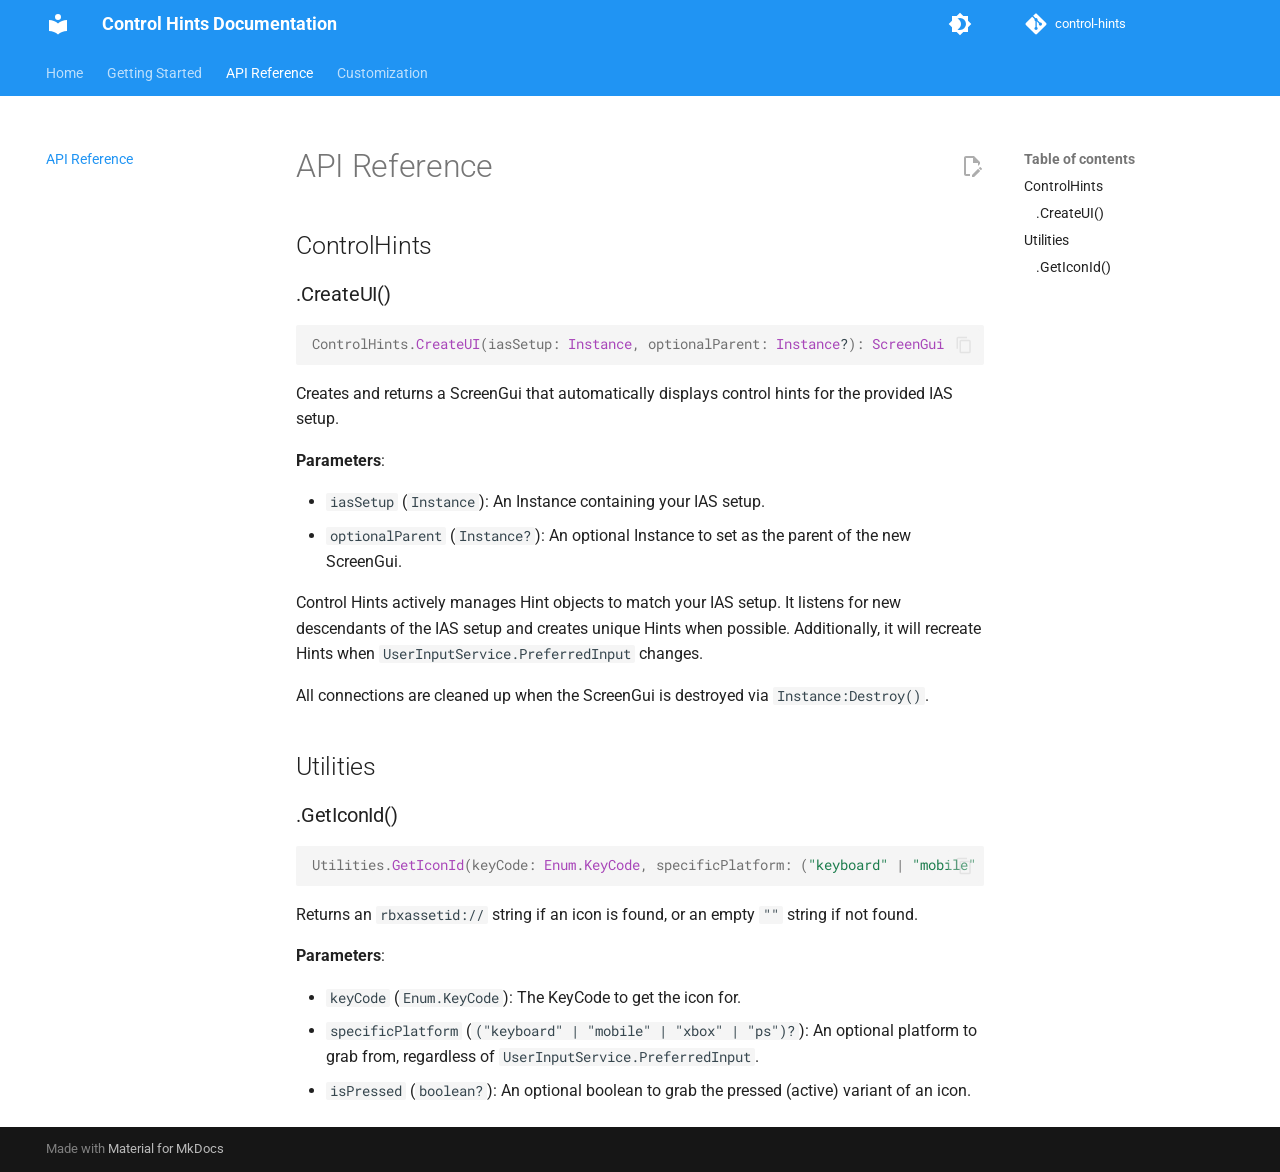
==== commit ea8c40fb: "Deployed 0cf9a9b with MkDocs version: 1.6.1" ====
--- a/api-reference/index.html
+++ b/api-reference/index.html
@@ -29,7 +29,7 @@
     
     
       
-        <title>API Reference - control-hints Documentation</title>
+        <title>API Reference - Control Hints Documentation</title>
       
     
     
@@ -96,7 +96,7 @@
 
 <header class="md-header" data-md-component="header">
   <nav class="md-header__inner md-grid" aria-label="Header">
-    <a href=".." title="control-hints Documentation" class="md-header__button md-logo" aria-label="control-hints Documentation" data-md-component="logo">
+    <a href=".." title="Control Hints Documentation" class="md-header__button md-logo" aria-label="Control Hints Documentation" data-md-component="logo">
       
   
   <svg xmlns="http://www.w3.org/2000/svg" viewBox="0 0 24 24"><path d="M12 8a3 3 0 0 0 3-3 3 3 0 0 0-3-3 3 3 0 0 0-3 3 3 3 0 0 0 3 3m0 3.54C9.64 9.35 6.5 8 3 8v11c3.5 0 6.64 1.35 9 3.54 2.36-2.19 5.5-3.54 9-3.54V8c-3.5 0-6.64 1.35-9 3.54"/></svg>
@@ -110,7 +110,7 @@
       <div class="md-header__ellipsis">
         <div class="md-header__topic">
           <span class="md-ellipsis">
-            control-hints Documentation
+            Control Hints Documentation
           </span>
         </div>
         <div class="md-header__topic" data-md-component="header-topic">
@@ -282,13 +282,13 @@
 
 <nav class="md-nav md-nav--primary md-nav--lifted" aria-label="Navigation" data-md-level="0">
   <label class="md-nav__title" for="__drawer">
-    <a href=".." title="control-hints Documentation" class="md-nav__button md-logo" aria-label="control-hints Documentation" data-md-component="logo">
+    <a href=".." title="Control Hints Documentation" class="md-nav__button md-logo" aria-label="Control Hints Documentation" data-md-component="logo">
       
   
   <svg xmlns="http://www.w3.org/2000/svg" viewBox="0 0 24 24"><path d="M12 8a3 3 0 0 0 3-3 3 3 0 0 0-3-3 3 3 0 0 0-3 3 3 3 0 0 0 3 3m0 3.54C9.64 9.35 6.5 8 3 8v11c3.5 0 6.64 1.35 9 3.54 2.36-2.19 5.5-3.54 9-3.54V8c-3.5 0-6.64 1.35-9 3.54"/></svg>
 
     </a>
-    control-hints Documentation
+    Control Hints Documentation
   </label>
   
     <div class="md-nav__source">
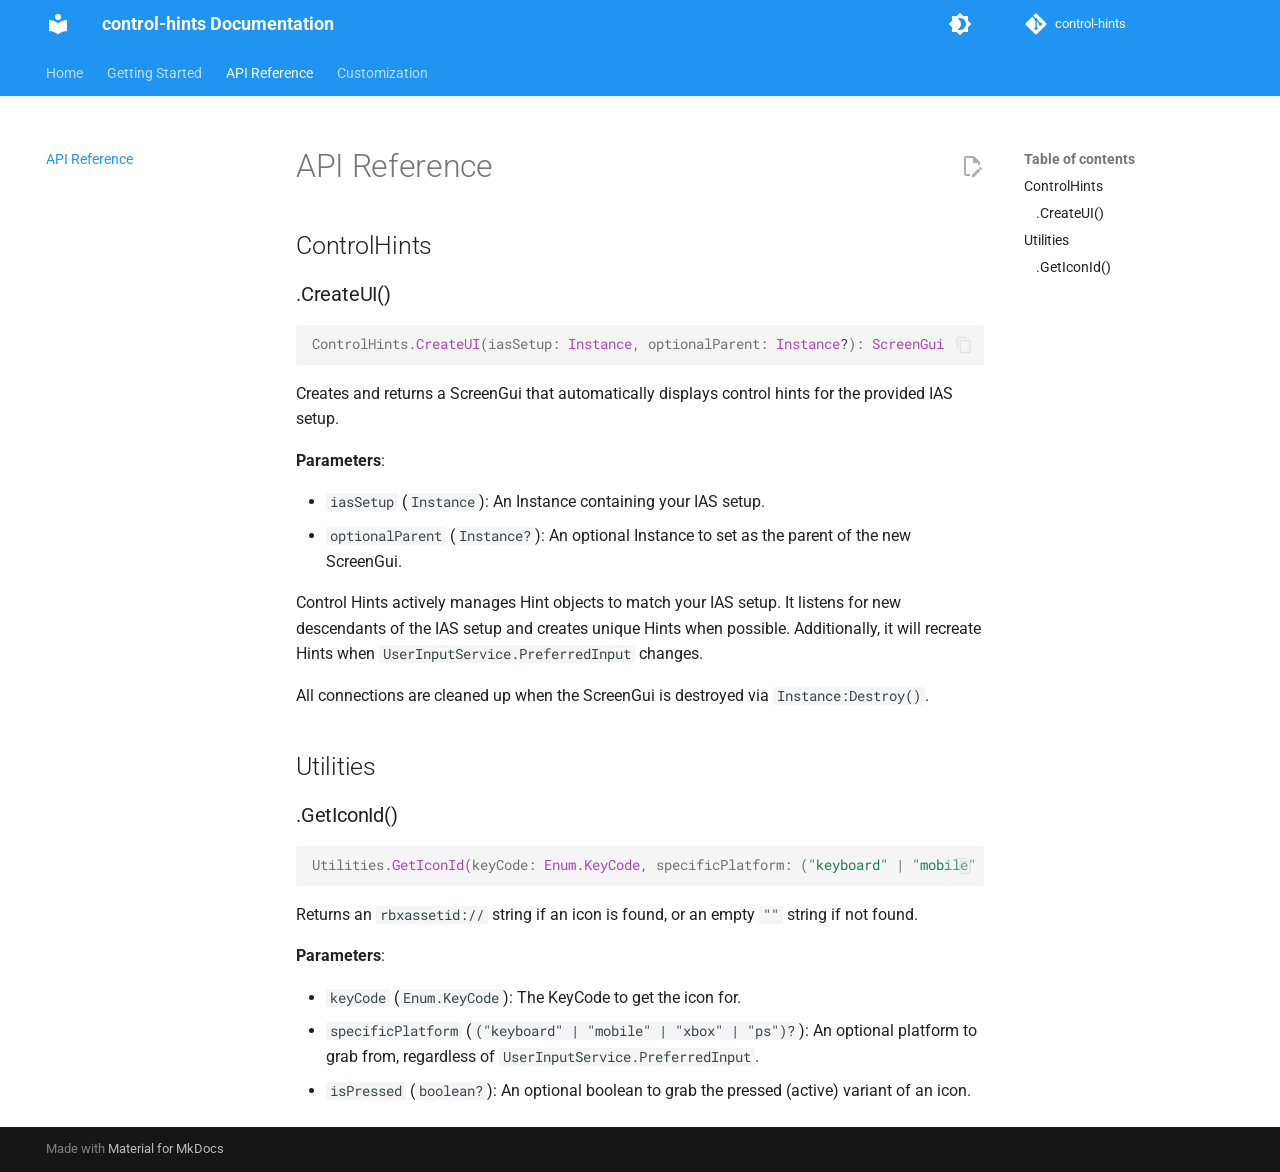
==== commit ebb29ae5: "Deployed fe4979f with MkDocs version: 1.6.1" ====
--- a/api-reference/index.html
+++ b/api-reference/index.html
@@ -29,7 +29,7 @@
     
     
       
-        <title>API Reference - Control Hints Documentation</title>
+        <title>API Reference - control-hints Documentation</title>
       
     
     
@@ -96,7 +96,7 @@
 
 <header class="md-header" data-md-component="header">
   <nav class="md-header__inner md-grid" aria-label="Header">
-    <a href=".." title="Control Hints Documentation" class="md-header__button md-logo" aria-label="Control Hints Documentation" data-md-component="logo">
+    <a href=".." title="control-hints Documentation" class="md-header__button md-logo" aria-label="control-hints Documentation" data-md-component="logo">
       
   
   <svg xmlns="http://www.w3.org/2000/svg" viewBox="0 0 24 24"><path d="M12 8a3 3 0 0 0 3-3 3 3 0 0 0-3-3 3 3 0 0 0-3 3 3 3 0 0 0 3 3m0 3.54C9.64 9.35 6.5 8 3 8v11c3.5 0 6.64 1.35 9 3.54 2.36-2.19 5.5-3.54 9-3.54V8c-3.5 0-6.64 1.35-9 3.54"/></svg>
@@ -110,7 +110,7 @@
       <div class="md-header__ellipsis">
         <div class="md-header__topic">
           <span class="md-ellipsis">
-            Control Hints Documentation
+            control-hints Documentation
           </span>
         </div>
         <div class="md-header__topic" data-md-component="header-topic">
@@ -282,13 +282,13 @@
 
 <nav class="md-nav md-nav--primary md-nav--lifted" aria-label="Navigation" data-md-level="0">
   <label class="md-nav__title" for="__drawer">
-    <a href=".." title="Control Hints Documentation" class="md-nav__button md-logo" aria-label="Control Hints Documentation" data-md-component="logo">
+    <a href=".." title="control-hints Documentation" class="md-nav__button md-logo" aria-label="control-hints Documentation" data-md-component="logo">
       
   
   <svg xmlns="http://www.w3.org/2000/svg" viewBox="0 0 24 24"><path d="M12 8a3 3 0 0 0 3-3 3 3 0 0 0-3-3 3 3 0 0 0-3 3 3 3 0 0 0 3 3m0 3.54C9.64 9.35 6.5 8 3 8v11c3.5 0 6.64 1.35 9 3.54 2.36-2.19 5.5-3.54 9-3.54V8c-3.5 0-6.64 1.35-9 3.54"/></svg>
 
     </a>
-    Control Hints Documentation
+    control-hints Documentation
   </label>
   
     <div class="md-nav__source">
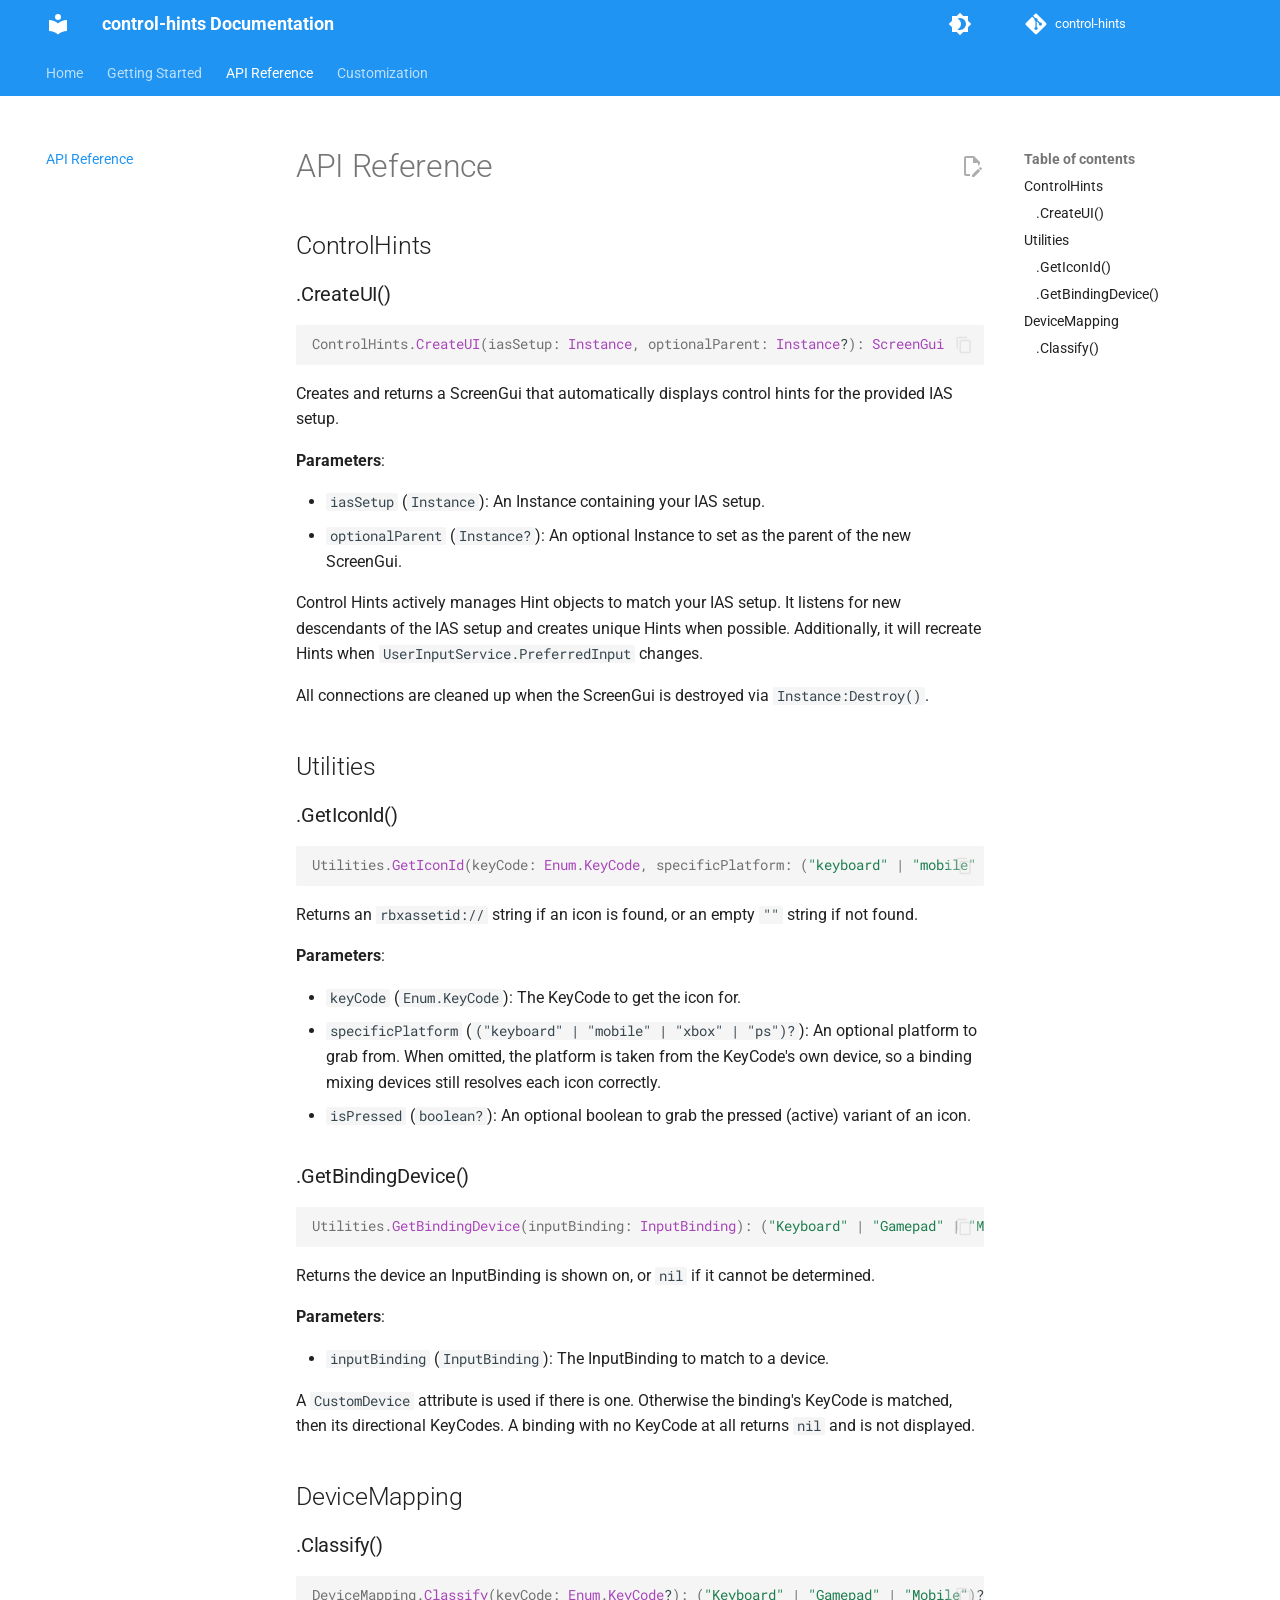
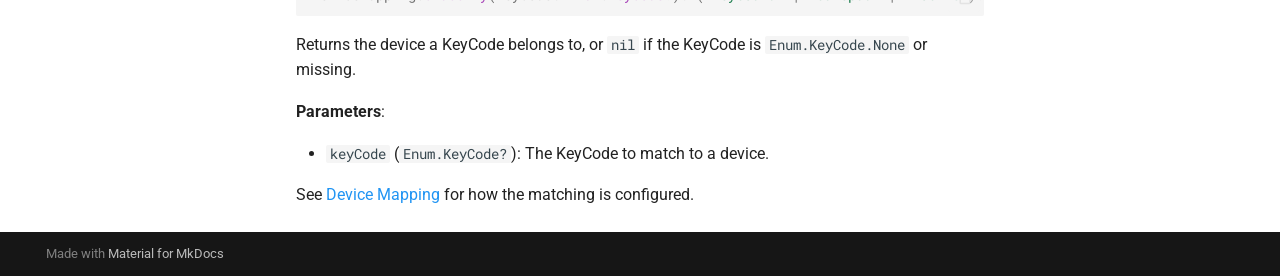
==== commit 90c87225: "Deployed dae1ce9 with MkDocs version: 1.6.1" ====
--- a/api-reference/index.html
+++ b/api-reference/index.html
@@ -476,6 +476,45 @@
   
 </li>
         
+          <li class="md-nav__item">
+  <a href="#getbindingdevice" class="md-nav__link">
+    <span class="md-ellipsis">
+      
+        .GetBindingDevice()
+      
+    </span>
+  </a>
+  
+</li>
+        
+      </ul>
+    </nav>
+  
+</li>
+      
+        <li class="md-nav__item">
+  <a href="#devicemapping" class="md-nav__link">
+    <span class="md-ellipsis">
+      
+        DeviceMapping
+      
+    </span>
+  </a>
+  
+    <nav class="md-nav" aria-label="DeviceMapping">
+      <ul class="md-nav__list">
+        
+          <li class="md-nav__item">
+  <a href="#classify" class="md-nav__link">
+    <span class="md-ellipsis">
+      
+        .Classify()
+      
+    </span>
+  </a>
+  
+</li>
+        
       </ul>
     </nav>
   
@@ -698,6 +737,34 @@
     
   
     Sorting
+  
+
+    
+  </span>
+  
+  
+
+      </a>
+    </li>
+  
+
+              
+            
+              
+                
+  
+  
+  
+  
+    <li class="md-nav__item">
+      <a href="../customization/device-mapping/" class="md-nav__link">
+        
+  
+  
+  <span class="md-ellipsis">
+    
+  
+    Device Mapping
   
 
     
@@ -789,6 +856,45 @@
     <span class="md-ellipsis">
       
         .GetIconId()
+      
+    </span>
+  </a>
+  
+</li>
+        
+          <li class="md-nav__item">
+  <a href="#getbindingdevice" class="md-nav__link">
+    <span class="md-ellipsis">
+      
+        .GetBindingDevice()
+      
+    </span>
+  </a>
+  
+</li>
+        
+      </ul>
+    </nav>
+  
+</li>
+      
+        <li class="md-nav__item">
+  <a href="#devicemapping" class="md-nav__link">
+    <span class="md-ellipsis">
+      
+        DeviceMapping
+      
+    </span>
+  </a>
+  
+    <nav class="md-nav" aria-label="DeviceMapping">
+      <ul class="md-nav__list">
+        
+          <li class="md-nav__item">
+  <a href="#classify" class="md-nav__link">
+    <span class="md-ellipsis">
+      
+        .Classify()
       
     </span>
   </a>
@@ -846,9 +952,28 @@
 <p><strong>Parameters</strong>:</p>
 <ul>
 <li><code>keyCode</code> (<code>Enum.KeyCode</code>): The KeyCode to get the icon for.</li>
-<li><code>specificPlatform</code> (<code>("keyboard" | "mobile" | "xbox" | "ps")?</code>): An optional platform to grab from, regardless of <code>UserInputService.PreferredInput</code>.</li>
+<li><code>specificPlatform</code> (<code>("keyboard" | "mobile" | "xbox" | "ps")?</code>): An optional platform to grab from. When omitted, the platform is taken from the KeyCode's own device, so a binding mixing devices still resolves each icon correctly.</li>
 <li><code>isPressed</code> (<code>boolean?</code>): An optional boolean to grab the pressed (active) variant of an icon.</li>
 </ul>
+<h3 id="getbindingdevice">.GetBindingDevice()</h3>
+<div class="highlight"><pre><span></span><code><span id="__span-2-1"><a id="__codelineno-2-1" name="__codelineno-2-1" href="#__codelineno-2-1"></a><span class="nv">Utilities</span><span class="p">.</span><span class="nf">GetBindingDevice</span><span class="p">(</span><span class="nv">inputBinding</span><span class="p">:</span><span class="w"> </span><span class="nc">InputBinding</span><span class="p">):</span><span class="w"> </span><span class="p">(</span><span class="s2">&quot;Keyboard&quot;</span><span class="w"> </span><span class="p">|</span><span class="w"> </span><span class="s2">&quot;Gamepad&quot;</span><span class="w"> </span><span class="p">|</span><span class="w"> </span><span class="s2">&quot;Mobile&quot;</span><span class="p">)</span><span class="err">?</span>
+</span></code></pre></div>
+<p>Returns the device an InputBinding is shown on, or <code>nil</code> if it cannot be determined.</p>
+<p><strong>Parameters</strong>:</p>
+<ul>
+<li><code>inputBinding</code> (<code>InputBinding</code>): The InputBinding to match to a device.</li>
+</ul>
+<p>A <code>CustomDevice</code> attribute is used if there is one. Otherwise the binding's KeyCode is matched, then its directional KeyCodes. A binding with no KeyCode at all returns <code>nil</code> and is not displayed.</p>
+<h2 id="devicemapping">DeviceMapping</h2>
+<h3 id="classify">.Classify()</h3>
+<div class="highlight"><pre><span></span><code><span id="__span-3-1"><a id="__codelineno-3-1" name="__codelineno-3-1" href="#__codelineno-3-1"></a><span class="nv">DeviceMapping</span><span class="p">.</span><span class="nf">Classify</span><span class="p">(</span><span class="nv">keyCode</span><span class="p">:</span><span class="w"> </span><span class="nc">Enum</span><span class="p">.</span><span class="nc">KeyCode</span><span class="err">?</span><span class="p">):</span><span class="w"> </span><span class="p">(</span><span class="s2">&quot;Keyboard&quot;</span><span class="w"> </span><span class="p">|</span><span class="w"> </span><span class="s2">&quot;Gamepad&quot;</span><span class="w"> </span><span class="p">|</span><span class="w"> </span><span class="s2">&quot;Mobile&quot;</span><span class="p">)</span><span class="err">?</span>
+</span></code></pre></div>
+<p>Returns the device a KeyCode belongs to, or <code>nil</code> if the KeyCode is <code>Enum.KeyCode.None</code> or missing.</p>
+<p><strong>Parameters</strong>:</p>
+<ul>
+<li><code>keyCode</code> (<code>Enum.KeyCode?</code>): The KeyCode to match to a device.</li>
+</ul>
+<p>See <a href="../customization/device-mapping/">Device Mapping</a> for how the matching is configured.</p>
 
 
 
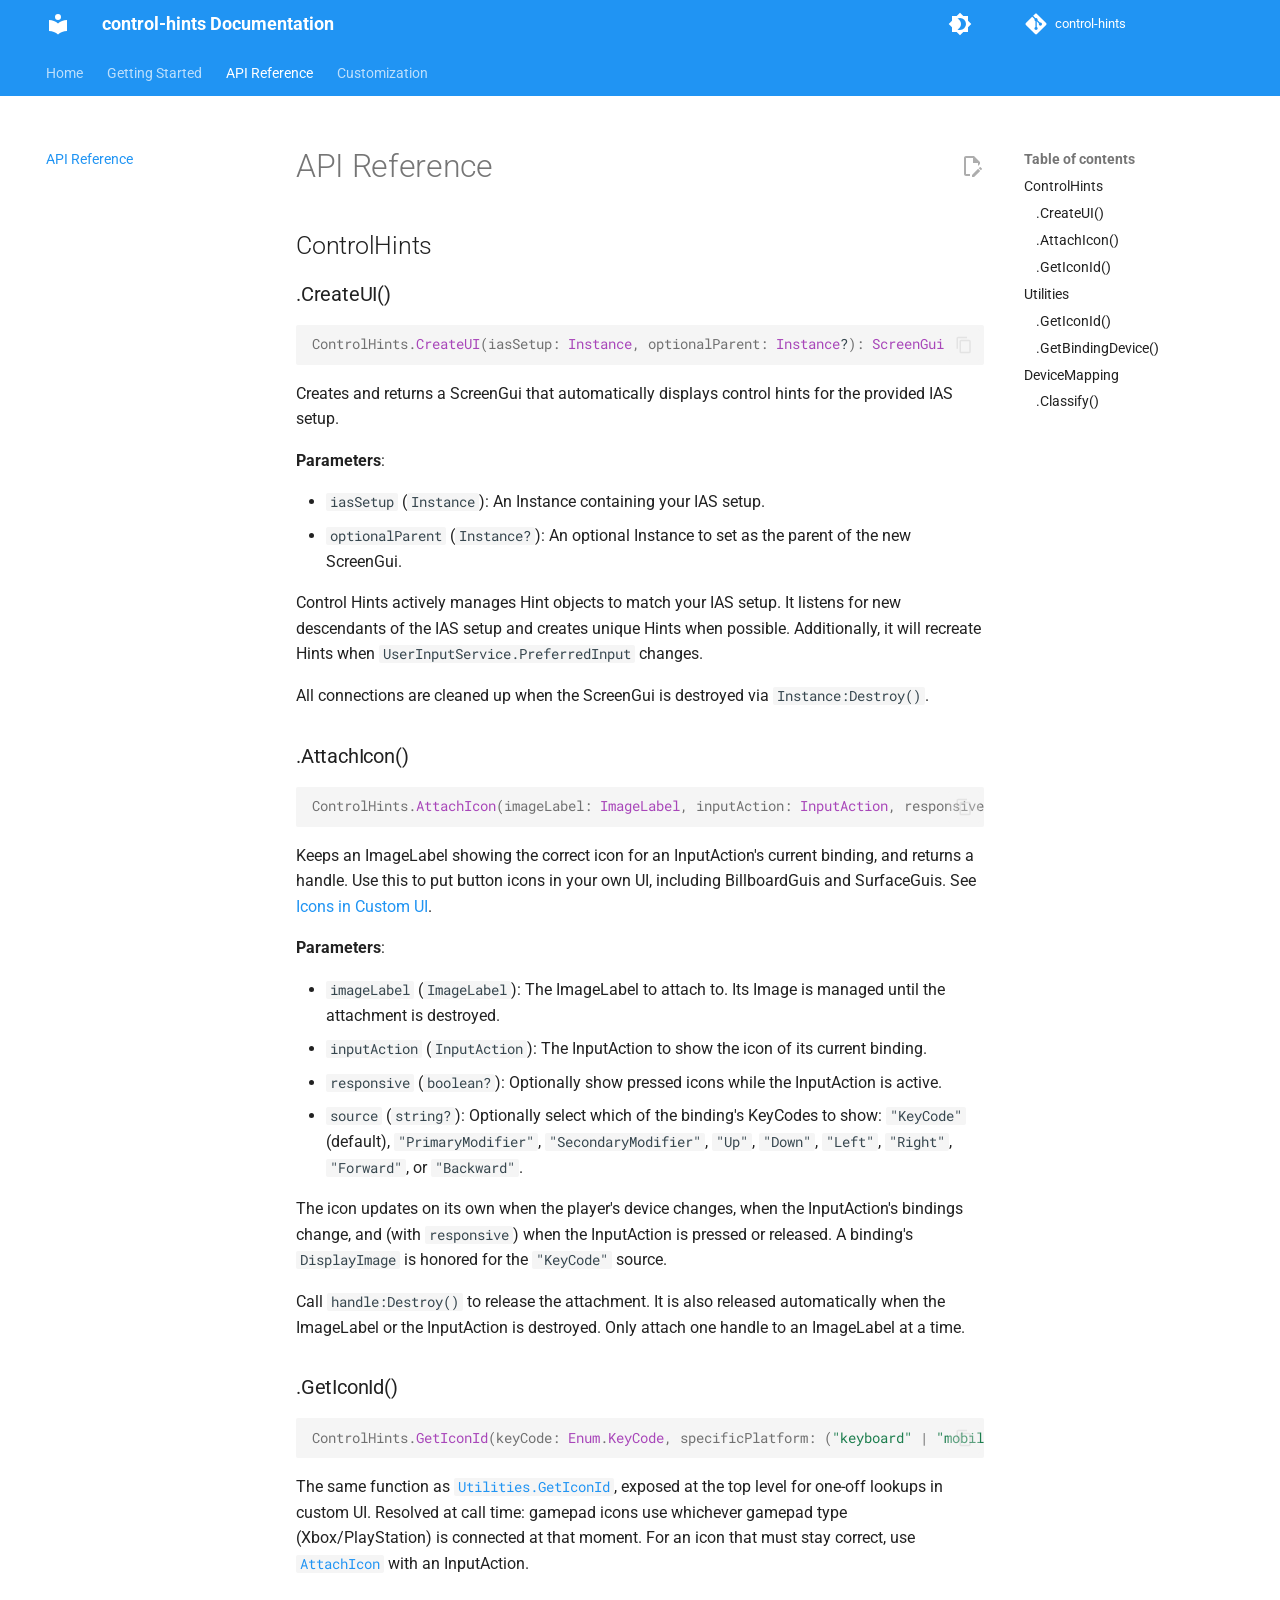
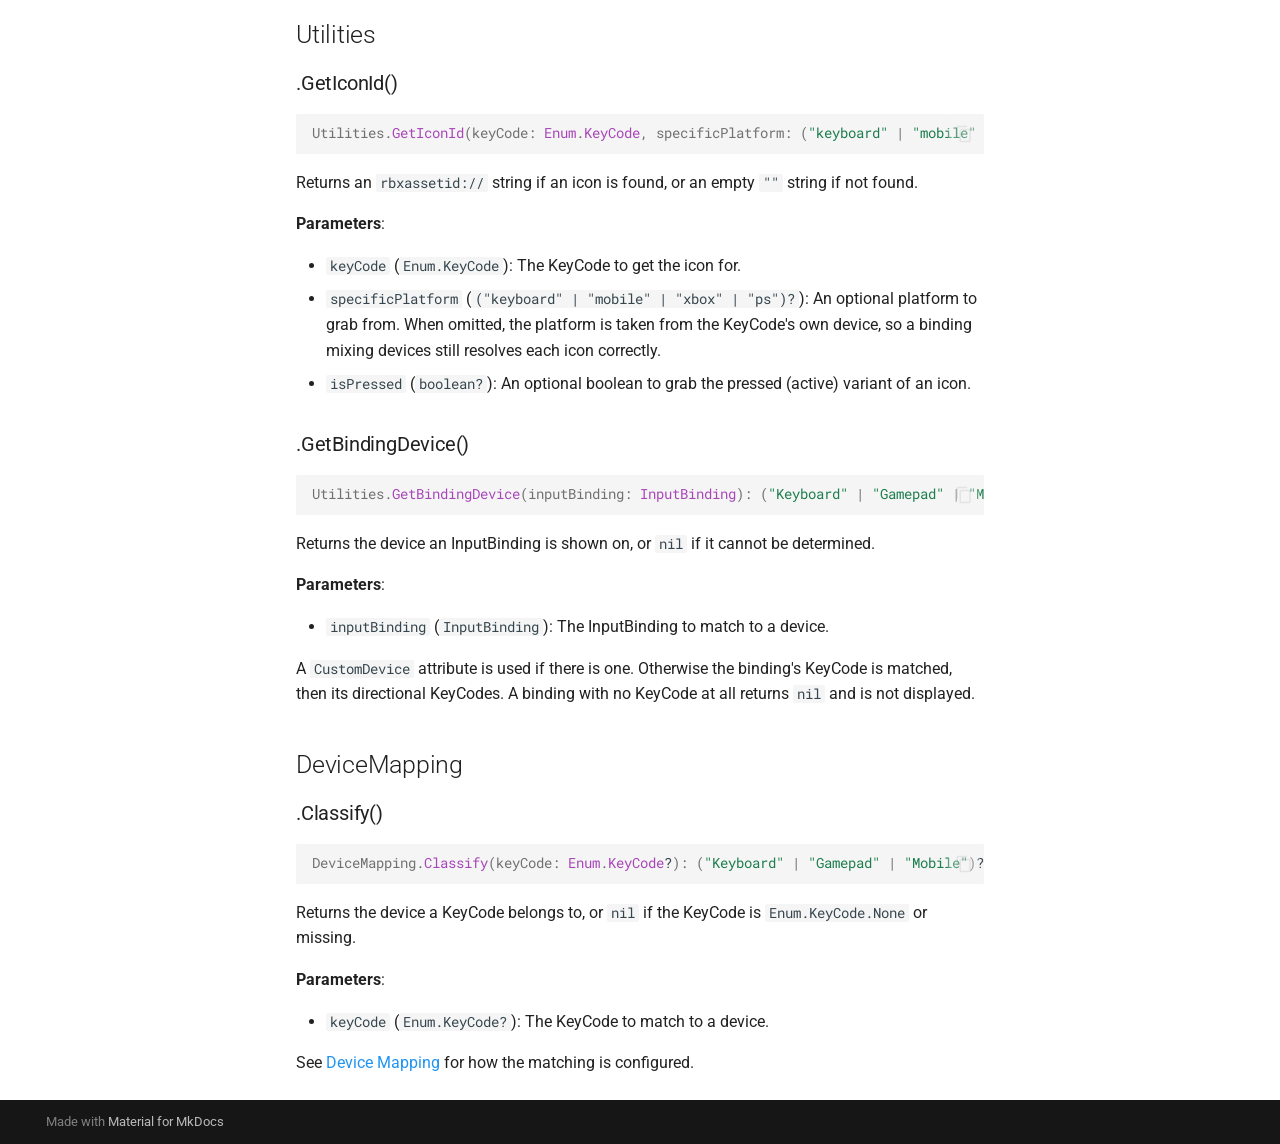
==== commit e9a57bc4: "Deployed 560de95 with MkDocs version: 1.6.1" ====
--- a/api-reference/index.html
+++ b/api-reference/index.html
@@ -448,6 +448,28 @@
   
 </li>
         
+          <li class="md-nav__item">
+  <a href="#attachicon" class="md-nav__link">
+    <span class="md-ellipsis">
+      
+        .AttachIcon()
+      
+    </span>
+  </a>
+  
+</li>
+        
+          <li class="md-nav__item">
+  <a href="#geticonid" class="md-nav__link">
+    <span class="md-ellipsis">
+      
+        .GetIconId()
+      
+    </span>
+  </a>
+  
+</li>
+        
       </ul>
     </nav>
   
@@ -466,7 +488,7 @@
       <ul class="md-nav__list">
         
           <li class="md-nav__item">
-  <a href="#geticonid" class="md-nav__link">
+  <a href="#geticonid_1" class="md-nav__link">
     <span class="md-ellipsis">
       
         .GetIconId()
@@ -765,6 +787,34 @@
     
   
     Device Mapping
+  
+
+    
+  </span>
+  
+  
+
+      </a>
+    </li>
+  
+
+              
+            
+              
+                
+  
+  
+  
+  
+    <li class="md-nav__item">
+      <a href="../customization/custom-ui-icons/" class="md-nav__link">
+        
+  
+  
+  <span class="md-ellipsis">
+    
+  
+    Icons in Custom UI
   
 
     
@@ -834,6 +884,28 @@
   
 </li>
         
+          <li class="md-nav__item">
+  <a href="#attachicon" class="md-nav__link">
+    <span class="md-ellipsis">
+      
+        .AttachIcon()
+      
+    </span>
+  </a>
+  
+</li>
+        
+          <li class="md-nav__item">
+  <a href="#geticonid" class="md-nav__link">
+    <span class="md-ellipsis">
+      
+        .GetIconId()
+      
+    </span>
+  </a>
+  
+</li>
+        
       </ul>
     </nav>
   
@@ -852,7 +924,7 @@
       <ul class="md-nav__list">
         
           <li class="md-nav__item">
-  <a href="#geticonid" class="md-nav__link">
+  <a href="#geticonid_1" class="md-nav__link">
     <span class="md-ellipsis">
       
         .GetIconId()
@@ -944,9 +1016,26 @@
 </ul>
 <p>Control Hints actively manages Hint objects to match your IAS setup. It listens for new descendants of the IAS setup and creates unique Hints when possible. Additionally, it will recreate Hints when <code>UserInputService.PreferredInput</code> changes.</p>
 <p>All connections are cleaned up when the ScreenGui is destroyed via <code>Instance:Destroy()</code>.</p>
+<h3 id="attachicon">.AttachIcon()</h3>
+<div class="highlight"><pre><span></span><code><span id="__span-1-1"><a id="__codelineno-1-1" name="__codelineno-1-1" href="#__codelineno-1-1"></a><span class="nv">ControlHints</span><span class="p">.</span><span class="nf">AttachIcon</span><span class="p">(</span><span class="nv">imageLabel</span><span class="p">:</span><span class="w"> </span><span class="nc">ImageLabel</span><span class="p">,</span><span class="w"> </span><span class="nv">inputAction</span><span class="p">:</span><span class="w"> </span><span class="nc">InputAction</span><span class="p">,</span><span class="w"> </span><span class="nv">responsive</span><span class="p">:</span><span class="w"> </span><span class="nc">boolean</span><span class="err">?</span><span class="p">,</span><span class="w"> </span><span class="nv">source</span><span class="p">:</span><span class="w"> </span><span class="nc">string</span><span class="err">?</span><span class="p">)</span>
+</span></code></pre></div>
+<p>Keeps an ImageLabel showing the correct icon for an InputAction's current binding, and returns a handle. Use this to put button icons in your own UI, including BillboardGuis and SurfaceGuis. See <a href="../customization/custom-ui-icons/">Icons in Custom UI</a>.</p>
+<p><strong>Parameters</strong>:</p>
+<ul>
+<li><code>imageLabel</code> (<code>ImageLabel</code>): The ImageLabel to attach to. Its Image is managed until the attachment is destroyed.</li>
+<li><code>inputAction</code> (<code>InputAction</code>): The InputAction to show the icon of its current binding.</li>
+<li><code>responsive</code> (<code>boolean?</code>): Optionally show pressed icons while the InputAction is active.</li>
+<li><code>source</code> (<code>string?</code>): Optionally select which of the binding's KeyCodes to show: <code>"KeyCode"</code> (default), <code>"PrimaryModifier"</code>, <code>"SecondaryModifier"</code>, <code>"Up"</code>, <code>"Down"</code>, <code>"Left"</code>, <code>"Right"</code>, <code>"Forward"</code>, or <code>"Backward"</code>.</li>
+</ul>
+<p>The icon updates on its own when the player's device changes, when the InputAction's bindings change, and (with <code>responsive</code>) when the InputAction is pressed or released. A binding's <code>DisplayImage</code> is honored for the <code>"KeyCode"</code> source.</p>
+<p>Call <code>handle:Destroy()</code> to release the attachment. It is also released automatically when the ImageLabel or the InputAction is destroyed. Only attach one handle to an ImageLabel at a time.</p>
+<h3 id="geticonid">.GetIconId()</h3>
+<div class="highlight"><pre><span></span><code><span id="__span-2-1"><a id="__codelineno-2-1" name="__codelineno-2-1" href="#__codelineno-2-1"></a><span class="nv">ControlHints</span><span class="p">.</span><span class="nf">GetIconId</span><span class="p">(</span><span class="nv">keyCode</span><span class="p">:</span><span class="w"> </span><span class="nc">Enum</span><span class="p">.</span><span class="nc">KeyCode</span><span class="p">,</span><span class="w"> </span><span class="nv">specificPlatform</span><span class="p">:</span><span class="w"> </span><span class="p">(</span><span class="s2">"keyboard"</span><span class="w"> </span><span class="p">|</span><span class="w"> </span><span class="s2">"mobile"</span><span class="w"> </span><span class="p">|</span><span class="w"> </span><span class="s2">"xbox"</span><span class="w"> </span><span class="p">|</span><span class="w"> </span><span class="s2">"ps"</span><span class="p">)</span><span class="err">?</span><span class="p">,</span><span class="w"> </span><span class="nv">isPressed</span><span class="p">:</span><span class="w"> </span><span class="nc">boolean</span><span class="err">?</span><span class="p">):</span><span class="w"> </span><span class="nc">string</span>
+</span></code></pre></div>
+<p>The same function as <a href="#geticonid_1"><code>Utilities.GetIconId</code></a>, exposed at the top level for one-off lookups in custom UI. Resolved at call time: gamepad icons use whichever gamepad type (Xbox/PlayStation) is connected at that moment. For an icon that must stay correct, use <a href="#attachicon"><code>AttachIcon</code></a> with an InputAction.</p>
 <h2 id="utilities">Utilities</h2>
-<h3 id="geticonid">.GetIconId()</h3>
-<div class="highlight"><pre><span></span><code><span id="__span-1-1"><a id="__codelineno-1-1" name="__codelineno-1-1" href="#__codelineno-1-1"></a><span class="nv">Utilities</span><span class="p">.</span><span class="nf">GetIconId</span><span class="p">(</span><span class="nv">keyCode</span><span class="p">:</span><span class="w"> </span><span class="nc">Enum</span><span class="p">.</span><span class="nc">KeyCode</span><span class="p">,</span><span class="w"> </span><span class="nv">specificPlatform</span><span class="p">:</span><span class="w"> </span><span class="p">(</span><span class="s2">&quot;keyboard&quot;</span><span class="w"> </span><span class="p">|</span><span class="w"> </span><span class="s2">&quot;mobile&quot;</span><span class="w"> </span><span class="p">|</span><span class="w"> </span><span class="s2">&quot;xbox&quot;</span><span class="w"> </span><span class="p">|</span><span class="w"> </span><span class="s2">&quot;ps&quot;</span><span class="p">)</span><span class="err">?</span><span class="p">,</span><span class="w"> </span><span class="nv">isPressed</span><span class="p">:</span><span class="w"> </span><span class="nc">boolean</span><span class="err">?</span><span class="p">):</span><span class="w"> </span><span class="nc">string</span>
+<h3 id="geticonid_1">.GetIconId()</h3>
+<div class="highlight"><pre><span></span><code><span id="__span-3-1"><a id="__codelineno-3-1" name="__codelineno-3-1" href="#__codelineno-3-1"></a><span class="nv">Utilities</span><span class="p">.</span><span class="nf">GetIconId</span><span class="p">(</span><span class="nv">keyCode</span><span class="p">:</span><span class="w"> </span><span class="nc">Enum</span><span class="p">.</span><span class="nc">KeyCode</span><span class="p">,</span><span class="w"> </span><span class="nv">specificPlatform</span><span class="p">:</span><span class="w"> </span><span class="p">(</span><span class="s2">"keyboard"</span><span class="w"> </span><span class="p">|</span><span class="w"> </span><span class="s2">"mobile"</span><span class="w"> </span><span class="p">|</span><span class="w"> </span><span class="s2">"xbox"</span><span class="w"> </span><span class="p">|</span><span class="w"> </span><span class="s2">"ps"</span><span class="p">)</span><span class="err">?</span><span class="p">,</span><span class="w"> </span><span class="nv">isPressed</span><span class="p">:</span><span class="w"> </span><span class="nc">boolean</span><span class="err">?</span><span class="p">):</span><span class="w"> </span><span class="nc">string</span>
 </span></code></pre></div>
 <p>Returns an <code>rbxassetid://</code> string if an icon is found, or an empty <code>""</code> string if not found.</p>
 <p><strong>Parameters</strong>:</p>
@@ -956,7 +1045,7 @@
 <li><code>isPressed</code> (<code>boolean?</code>): An optional boolean to grab the pressed (active) variant of an icon.</li>
 </ul>
 <h3 id="getbindingdevice">.GetBindingDevice()</h3>
-<div class="highlight"><pre><span></span><code><span id="__span-2-1"><a id="__codelineno-2-1" name="__codelineno-2-1" href="#__codelineno-2-1"></a><span class="nv">Utilities</span><span class="p">.</span><span class="nf">GetBindingDevice</span><span class="p">(</span><span class="nv">inputBinding</span><span class="p">:</span><span class="w"> </span><span class="nc">InputBinding</span><span class="p">):</span><span class="w"> </span><span class="p">(</span><span class="s2">&quot;Keyboard&quot;</span><span class="w"> </span><span class="p">|</span><span class="w"> </span><span class="s2">&quot;Gamepad&quot;</span><span class="w"> </span><span class="p">|</span><span class="w"> </span><span class="s2">&quot;Mobile&quot;</span><span class="p">)</span><span class="err">?</span>
+<div class="highlight"><pre><span></span><code><span id="__span-4-1"><a id="__codelineno-4-1" name="__codelineno-4-1" href="#__codelineno-4-1"></a><span class="nv">Utilities</span><span class="p">.</span><span class="nf">GetBindingDevice</span><span class="p">(</span><span class="nv">inputBinding</span><span class="p">:</span><span class="w"> </span><span class="nc">InputBinding</span><span class="p">):</span><span class="w"> </span><span class="p">(</span><span class="s2">"Keyboard"</span><span class="w"> </span><span class="p">|</span><span class="w"> </span><span class="s2">"Gamepad"</span><span class="w"> </span><span class="p">|</span><span class="w"> </span><span class="s2">"Mobile"</span><span class="p">)</span><span class="err">?</span>
 </span></code></pre></div>
 <p>Returns the device an InputBinding is shown on, or <code>nil</code> if it cannot be determined.</p>
 <p><strong>Parameters</strong>:</p>
@@ -966,7 +1055,7 @@
 <p>A <code>CustomDevice</code> attribute is used if there is one. Otherwise the binding's KeyCode is matched, then its directional KeyCodes. A binding with no KeyCode at all returns <code>nil</code> and is not displayed.</p>
 <h2 id="devicemapping">DeviceMapping</h2>
 <h3 id="classify">.Classify()</h3>
-<div class="highlight"><pre><span></span><code><span id="__span-3-1"><a id="__codelineno-3-1" name="__codelineno-3-1" href="#__codelineno-3-1"></a><span class="nv">DeviceMapping</span><span class="p">.</span><span class="nf">Classify</span><span class="p">(</span><span class="nv">keyCode</span><span class="p">:</span><span class="w"> </span><span class="nc">Enum</span><span class="p">.</span><span class="nc">KeyCode</span><span class="err">?</span><span class="p">):</span><span class="w"> </span><span class="p">(</span><span class="s2">&quot;Keyboard&quot;</span><span class="w"> </span><span class="p">|</span><span class="w"> </span><span class="s2">&quot;Gamepad&quot;</span><span class="w"> </span><span class="p">|</span><span class="w"> </span><span class="s2">&quot;Mobile&quot;</span><span class="p">)</span><span class="err">?</span>
+<div class="highlight"><pre><span></span><code><span id="__span-5-1"><a id="__codelineno-5-1" name="__codelineno-5-1" href="#__codelineno-5-1"></a><span class="nv">DeviceMapping</span><span class="p">.</span><span class="nf">Classify</span><span class="p">(</span><span class="nv">keyCode</span><span class="p">:</span><span class="w"> </span><span class="nc">Enum</span><span class="p">.</span><span class="nc">KeyCode</span><span class="err">?</span><span class="p">):</span><span class="w"> </span><span class="p">(</span><span class="s2">"Keyboard"</span><span class="w"> </span><span class="p">|</span><span class="w"> </span><span class="s2">"Gamepad"</span><span class="w"> </span><span class="p">|</span><span class="w"> </span><span class="s2">"Mobile"</span><span class="p">)</span><span class="err">?</span>
 </span></code></pre></div>
 <p>Returns the device a KeyCode belongs to, or <code>nil</code> if the KeyCode is <code>Enum.KeyCode.None</code> or missing.</p>
 <p><strong>Parameters</strong>:</p>
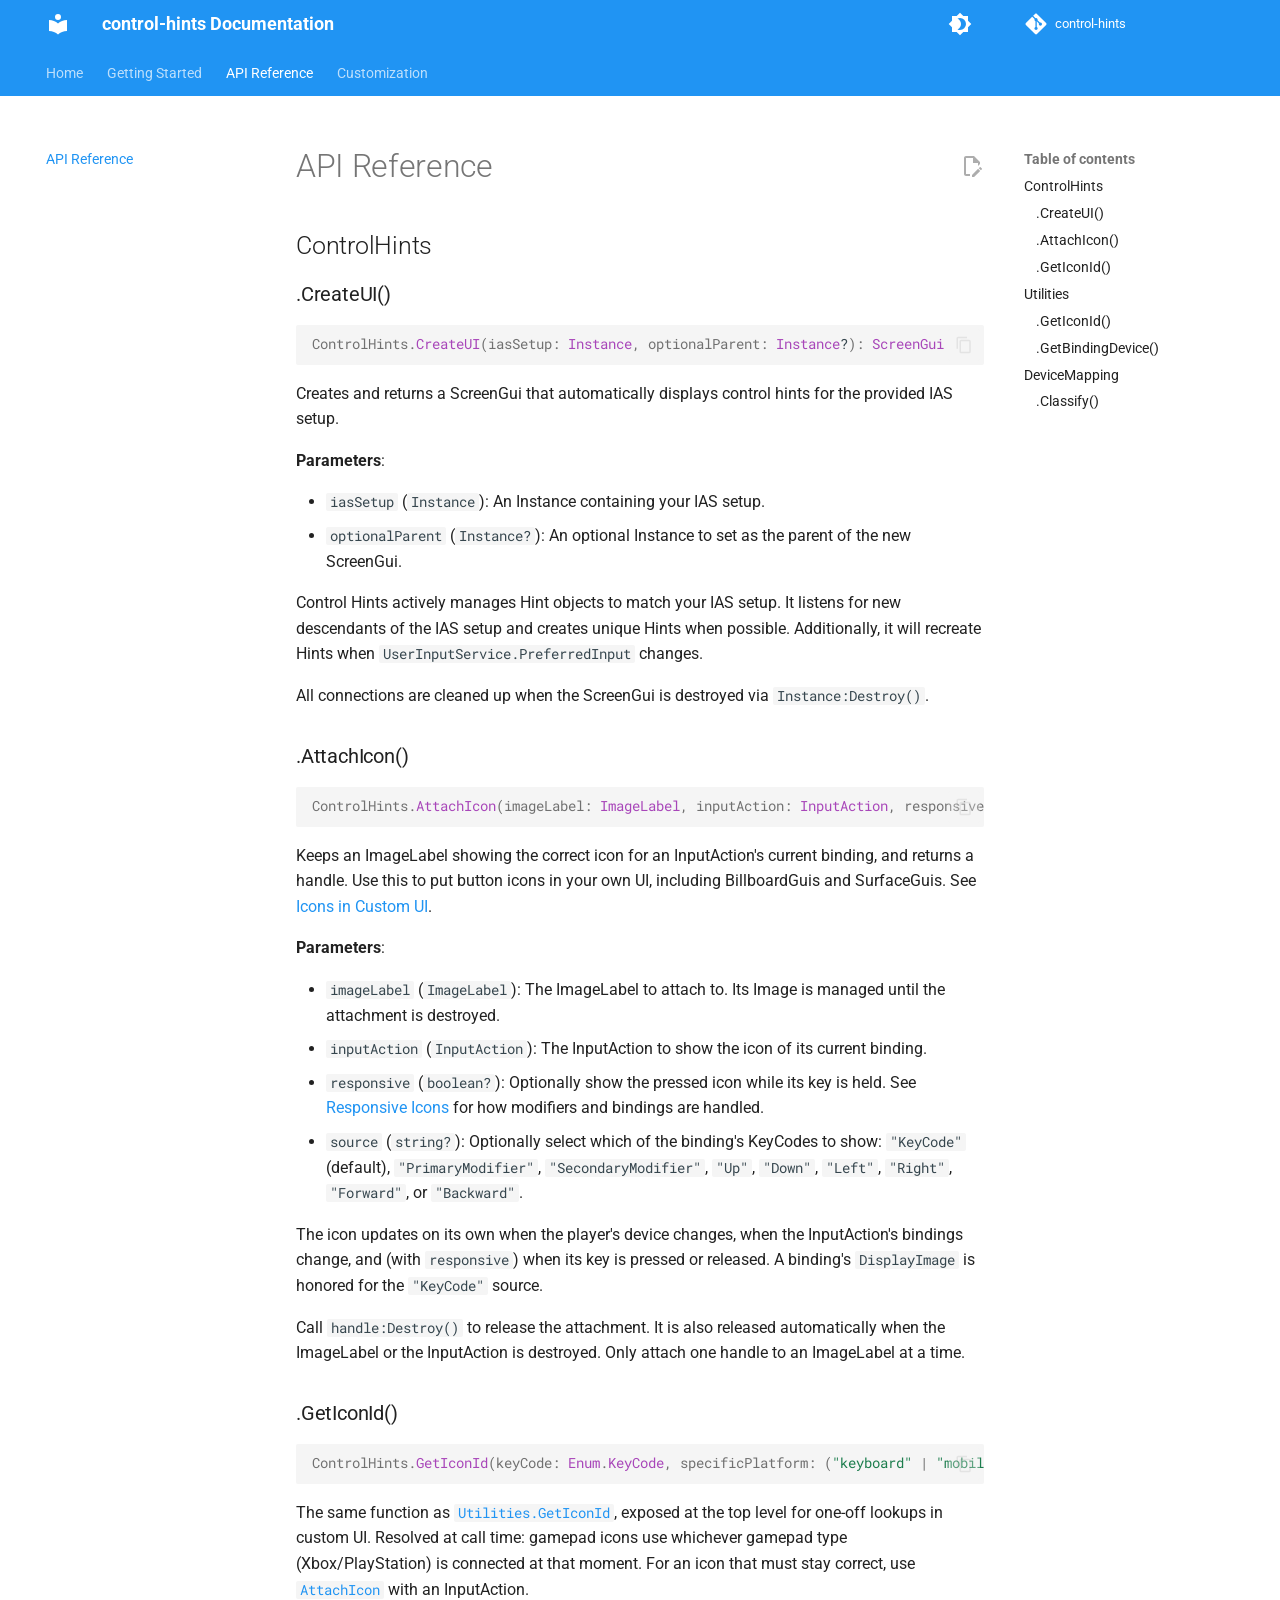
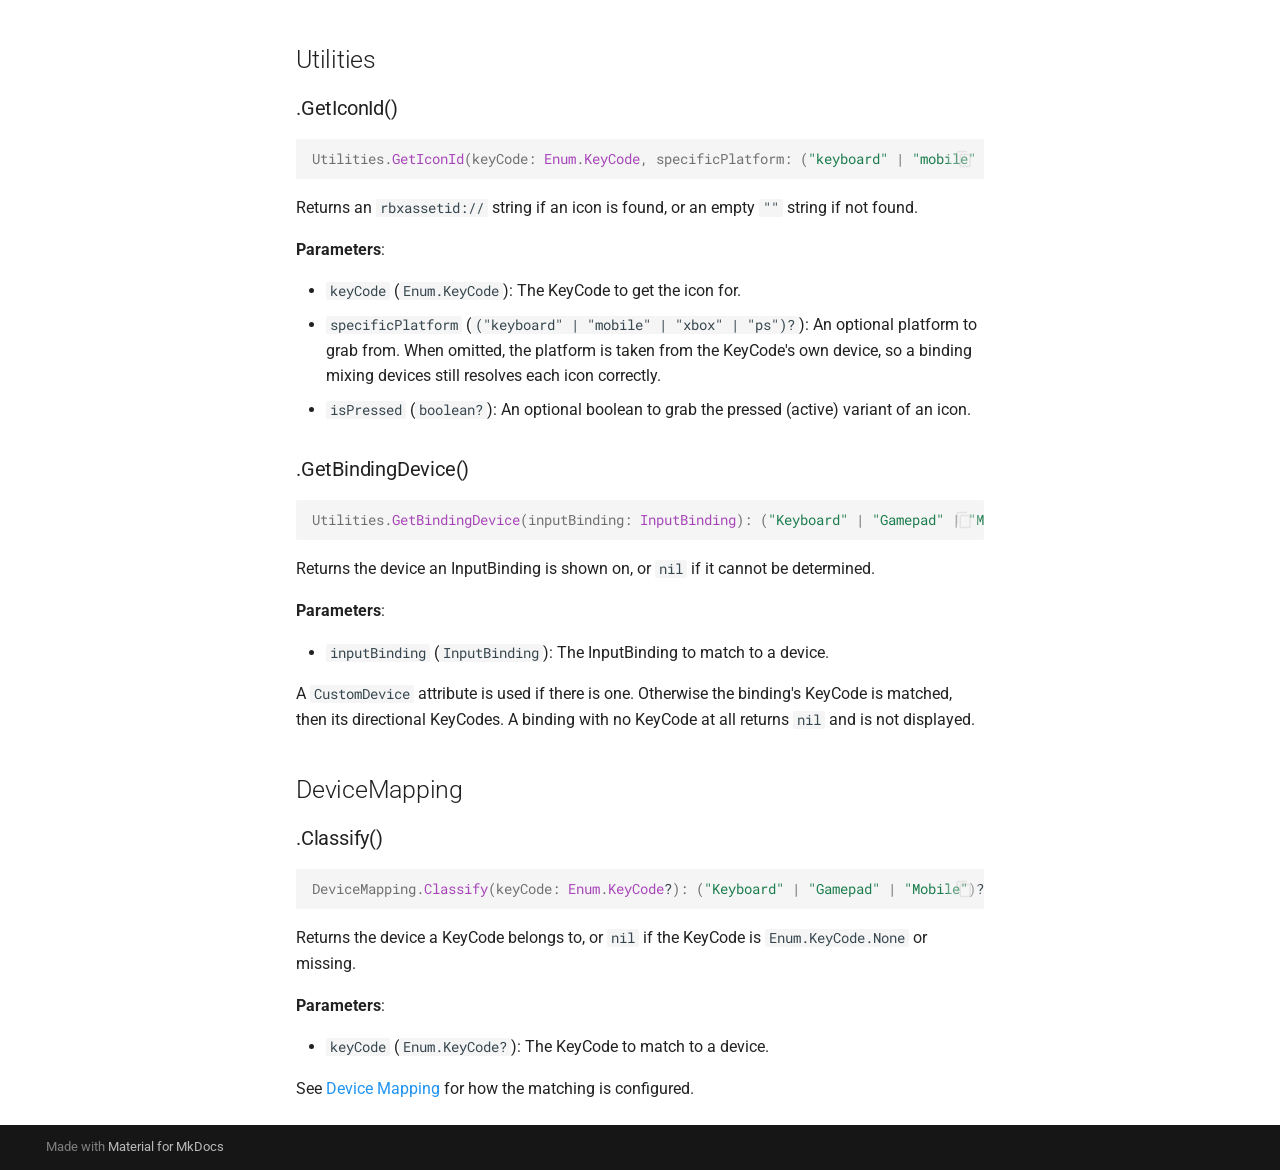
==== commit 1c3e3835: "Deployed 3fab358 with MkDocs version: 1.6.1" ====
--- a/api-reference/index.html
+++ b/api-reference/index.html
@@ -1024,10 +1024,10 @@
 <ul>
 <li><code>imageLabel</code> (<code>ImageLabel</code>): The ImageLabel to attach to. Its Image is managed until the attachment is destroyed.</li>
 <li><code>inputAction</code> (<code>InputAction</code>): The InputAction to show the icon of its current binding.</li>
-<li><code>responsive</code> (<code>boolean?</code>): Optionally show pressed icons while the InputAction is active.</li>
+<li><code>responsive</code> (<code>boolean?</code>): Optionally show the pressed icon while its key is held. See <a href="../customization/icon-sets/#responsive-icons">Responsive Icons</a> for how modifiers and bindings are handled.</li>
 <li><code>source</code> (<code>string?</code>): Optionally select which of the binding's KeyCodes to show: <code>"KeyCode"</code> (default), <code>"PrimaryModifier"</code>, <code>"SecondaryModifier"</code>, <code>"Up"</code>, <code>"Down"</code>, <code>"Left"</code>, <code>"Right"</code>, <code>"Forward"</code>, or <code>"Backward"</code>.</li>
 </ul>
-<p>The icon updates on its own when the player's device changes, when the InputAction's bindings change, and (with <code>responsive</code>) when the InputAction is pressed or released. A binding's <code>DisplayImage</code> is honored for the <code>"KeyCode"</code> source.</p>
+<p>The icon updates on its own when the player's device changes, when the InputAction's bindings change, and (with <code>responsive</code>) when its key is pressed or released. A binding's <code>DisplayImage</code> is honored for the <code>"KeyCode"</code> source.</p>
 <p>Call <code>handle:Destroy()</code> to release the attachment. It is also released automatically when the ImageLabel or the InputAction is destroyed. Only attach one handle to an ImageLabel at a time.</p>
 <h3 id="geticonid">.GetIconId()</h3>
 <div class="highlight"><pre><span></span><code><span id="__span-2-1"><a id="__codelineno-2-1" name="__codelineno-2-1" href="#__codelineno-2-1"></a><span class="nv">ControlHints</span><span class="p">.</span><span class="nf">GetIconId</span><span class="p">(</span><span class="nv">keyCode</span><span class="p">:</span><span class="w"> </span><span class="nc">Enum</span><span class="p">.</span><span class="nc">KeyCode</span><span class="p">,</span><span class="w"> </span><span class="nv">specificPlatform</span><span class="p">:</span><span class="w"> </span><span class="p">(</span><span class="s2">"keyboard"</span><span class="w"> </span><span class="p">|</span><span class="w"> </span><span class="s2">"mobile"</span><span class="w"> </span><span class="p">|</span><span class="w"> </span><span class="s2">"xbox"</span><span class="w"> </span><span class="p">|</span><span class="w"> </span><span class="s2">"ps"</span><span class="p">)</span><span class="err">?</span><span class="p">,</span><span class="w"> </span><span class="nv">isPressed</span><span class="p">:</span><span class="w"> </span><span class="nc">boolean</span><span class="err">?</span><span class="p">):</span><span class="w"> </span><span class="nc">string</span>
